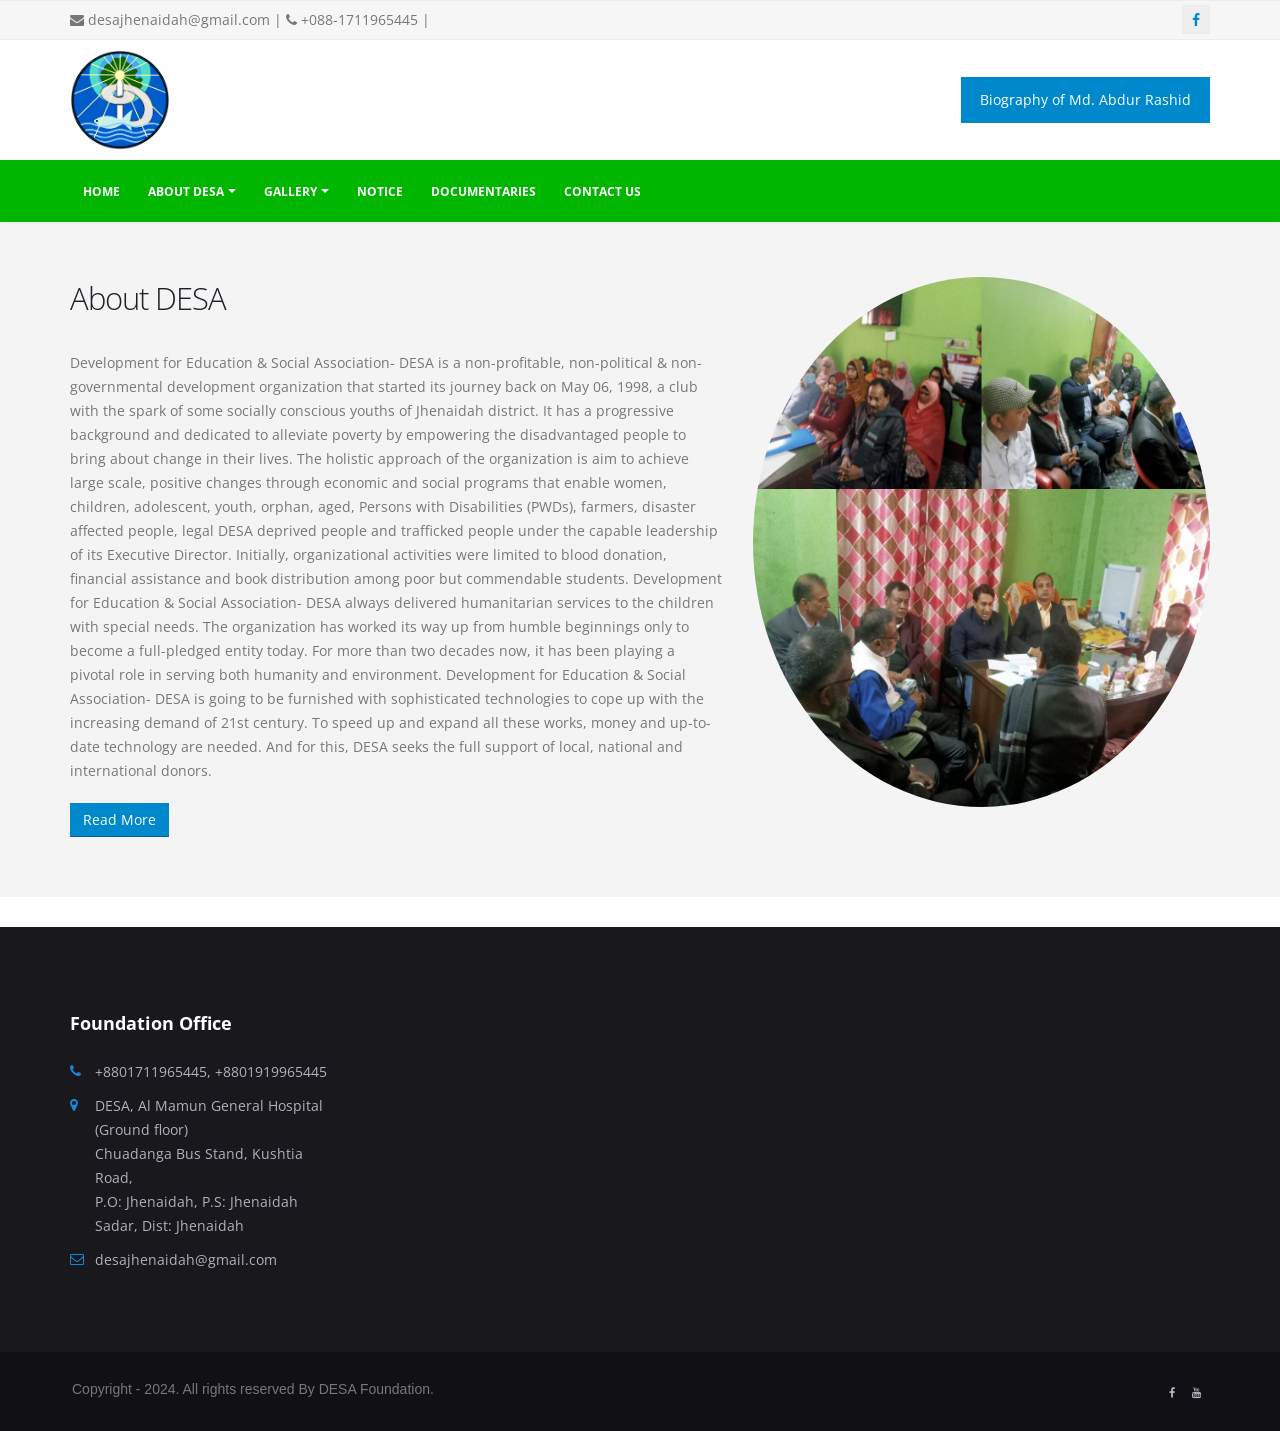
==== index.html @ e4dff88d "uploaded" ====
<!DOCTYPE html>
<html>
<meta http-equiv="content-type" content="text/html;charset=UTF-8" />
<head>

    <meta charset="utf-8">
    <meta http-equiv="X-UA-Compatible" content="IE=edge">

    <title>Desha Foundation</title>

    <!-- Favicon -->
    <link rel="shortcut icon" href="img/favicon.ico" type="image/x-icon" />

    <!-- Mobile Metas -->
    <meta name="viewport" content="width=device-width, minimum-scale=1.0, maximum-scale=1.0, user-scalable=no">

    <!-- Web Fonts  -->
    <link href="https://fonts.googleapis.com/css?family=Open+Sans:300,400,600,700,800%7CShadows+Into+Light" rel="stylesheet" type="text/css">

    <!-- Vendor CSS -->
    <link rel="stylesheet" href="vendor/bootstrap/css/bootstrap.min.css">
    <link rel="stylesheet" href="vendor/font-awesome/css/font-awesome.min.css">
    <link rel="stylesheet" href="vendor/animate/animate.min.css">
    <link rel="stylesheet" href="vendor/simple-line-icons/css/simple-line-icons.min.css">
    <link rel="stylesheet" href="vendor/owl.carousel/assets/owl.carousel.min.css">
    <link rel="stylesheet" href="vendor/owl.carousel/assets/owl.theme.default.min.css">
    <link rel="stylesheet" href="vendor/magnific-popup/magnific-popup.min.css">
    <link rel="stylesheet" href="vendor/fancybox/jquery.fancybox.min.css">

    <!-- Theme CSS -->
    <link rel="stylesheet" href="css/theme.css">
    <link rel="stylesheet" href="css/theme-elements.css">
    <link rel="stylesheet" href="css/theme-blog.css">
    <link rel="stylesheet" href="css/theme-shop.css">

    <!-- Current Page CSS -->
    <link rel="stylesheet" href="vendor/rs-plugin/css/settings.css">
    <link rel="stylesheet" href="vendor/rs-plugin/css/layers.css">
    <link rel="stylesheet" href="vendor/rs-plugin/css/navigation.css">

    <!-- Skin CSS -->
    <link rel="stylesheet" href="css/skins/skin-corporate-3.css">

    <!-- Theme Custom CSS -->
    <link rel="stylesheet" href="css/custom.css">

    <!-- Head Libs -->
    <script src="vendor/modernizr/modernizr.min.js"></script>

</head>

<body>

    <div class="body">
        <header id="header" class="header-no-border-bottom">
            <div class="header-body">
                <div class="header-top header-top-style-2">
                    <div class="container">
                        <div class="row">
                            <div class="col-md-6 text-left social_top">
                                <span><i class="fa fa-envelope"></i> desajhenaidah@gmail.com</span> | <span><i class="fa fa-phone"></i> +088-1711965445</span> |  
                            </div>
                            <div class="col-md-6 text-right social_top">
                                <a href="https://www.facebook.com/profile.php?id=100088372653929" target="_blank"><i class="fa fa-facebook"></i></a>
                            </div>
                        </div>
                    </div>
                </div>
                <div class="header-container container stickyNav">
                    <div class="header-row">
                        <div class="header-column">
                            <div class="header-logo">
                                <a href="#">
                                    <img style="width:100px;height: 100px;" src="img/logo.png" class="img-responsive hidden-xs">
                                    <img style="width:100px;height: 100px;" src="img/logo.png" class="moible_logo img-responsive hidden-sm hidden-md hidden-lg">
                                </a>
                            </div>
                            
                      
                        </div>
                        <div class="header-column">
                            <ul class="header-extra-info hidden-xs">
                                    <div class="feature-box feature-box-style-3">
                                        <div class="feature-box-info">
                                            <a href="Biography.html" class="btn donateBtn"> Biography of Md. Abdur Rashid</a>
                                        </div>
                                    </div>
                                </li>
                            </ul>
                        </div>
                    </div>
                </div>
                <div class="header-container header-nav header-nav-bar header-nav-bar-primary">
                    <div class="container">
                        <button class="btn header-btn-collapse-nav" data-toggle="collapse" data-target=".header-nav-main">
                            <i class="fa fa-bars"></i>
                        </button>
                        <div class="header-nav-main header-nav-main-light header-nav-main-effect-1 header-nav-main-sub-effect-1 collapse">
                            <nav>
                                <ul class="nav nav-pills" id="mainNav">
                                    <li class="">
                                        <a href="index.html">
                                            Home
                                        </a>

                                    </li>

                                    <li class="dropdown">
                                        <a class="dropdown-toggle" href="about.html">
                                            About DESA
                                        </a>
                                        <ul class="dropdown-menu">
                                            <li><a href="at a glance.html">Organizational Profile</a></li>

                                            <!-- <li><a href="experience.html">Working Experience</a></li> -->
                                            <li><a href="desa-profile.html">DESA Management Staff</a></li>

                                        </ul>
                                    </li>
                                    <li class="dropdown">
                                        <a class="dropdown-toggle" href="#">
                                            Gallery
                                        </a>
                                        <ul class="dropdown-menu">
                                            <li><a href="photo.html">Photo</a></li>
                                            <li><a href="vdo.html">Video</a></li>
                                        </ul>
                                    </li>
                                    <li class="">
                                        <a href="notice.html">
                                            Notice
                                        </a>

                                    </li>
                                    <li class="">
                                        <a href="annual.html">
                                            Documentaries
                                        </a>

                                    </li>

                                    <li class="">
                                        <a href="contact.html">
                                            CONTACT US
                                        </a>
                                    </li>
                                </ul>
                            </nav>
                        </div>
                    </div>
                </div>
            </div>
        </header>
        <!-- Button trigger modal -->
            <section class="section section-default slider_bttm">
                <div class="container">
                    <div class="row">
                        <div class="col-md-7">
                            <h2 class="mt-lg">About DESA</h2>

                            <p class="mt-lg">
                                Development for Education & Social Association- DESA is a non-profitable, non-political & non-governmental development organization that started its journey back on May 06, 1998, a club with the spark of some socially conscious youths of Jhenaidah district. It has a progressive background and dedicated to alleviate poverty by empowering the disadvantaged people to bring about change in their lives. The holistic approach of the organization is aim to achieve large scale, positive changes through economic and social programs that enable women, children, adolescent, youth, orphan, aged, Persons with Disabilities (PWDs), farmers, disaster affected people, legal DESA deprived people and trafficked people under the capable leadership of its Executive Director.

                                Initially, organizational activities were limited to blood donation, financial assistance and book distribution among poor but commendable students. Development for Education & Social Association- DESA always delivered humanitarian services to the children with special needs. The organization has worked its way up from humble beginnings only to become a full-pledged entity today. For more than two decades now, it has been playing a pivotal role in serving both humanity and environment. Development for Education & Social Association- DESA is going to be furnished with sophisticated technologies to cope up with the increasing demand of 21st century.

                                To speed up and expand all these works, money and up-to-date technology are needed. And for this, DESA seeks the full support of local, national and international donors.

                            </p>
                            <a href="about-2.html"><button class="btn btn-primary mr-xs mb-sm">Read More</button></a>
                        </div>
                        <div class="col-md-5 mt-lg">
                            <img style="height: 530px;border-radius: 50%;" class="img-responsive appear-animation" src="img/desha.jpeg" data-appear-animation="fadeInRight" alt="">
                        </div>
                    </div>
                </div>
            </section>
        </div>

        <!-- Footer -->
        <footer class="footer">
            <div class="container">
                <div class="row">
                    <div class="col-md-3 col-sm-6">
                        <div class="widget widget-infomation">
                            <h4 class="widget-title">Foundation Office</h4>
                            <ul class="flat-information">
                                <li><i class="fa fa-phone"></i> <a href="#">+8801711965445, +8801919965445</a></li>
                                <li><i class="fa fa-map-marker"></i> <a href="#">DESA, Al Mamun General Hospital (Ground floor)<br />Chuadanga Bus Stand, Kushtia Road,<br>P.O: Jhenaidah, P.S: Jhenaidah Sadar, Dist: Jhenaidah</br></a></li>
                                <li><i class="fa fa-envelope-o"></i> <a href="#">desajhenaidah@gmail.com</a></li>

                            </ul>
                        </div>
                    </div><!-- /.col-md-3 -->
                </div><!-- /.row -->
            </div><!-- /.container -->
        </footer>

        <!-- Bottom -->
        <div class="bottom">
            <div class="container">
                <div class="copyright">
                    <p>Copyright - 2024. All rights reserved By DESA Foundation.</p>
                </div>
                <ul class="social-links">
                    <li><a href="https://www.facebook.com/DESAfoundationbd/" target="_blank"><i class="fa fa-facebook"></i></a></li>

                    <li><a href="https://www.youtube.com/channel/UCOoz1sIKZSFXwOmf_wWHmpA" target="_blank"><i class="fa fa-youtube"></i></a></li>
                </ul>
            </div><!-- /.container -->
        </div><!-- bottom -->
    </div>

    <!-- Vendor -->
    <script src="vendor/jquery/jquery.min.js"></script>
    <script src="vendor/jquery.appear/jquery.appear.min.js"></script>
    <script src="vendor/jquery.easing/jquery.easing.min.js"></script>
    <script src="vendor/jquery-cookie/jquery-cookie.min.js"></script>
    <script src="vendor/bootstrap/js/bootstrap.min.js"></script>
    <script src="vendor/common/common.min.js"></script>
    <script src="vendor/jquery.validation/jquery.validation.min.js"></script>
    <script src="vendor/jquery.easy-pie-chart/jquery.easy-pie-chart.min.html"></script>
    <script src="vendor/jquery.gmap/jquery.gmap.min.js"></script>
    <script src="vendor/jquery.lazyload/jquery.lazyload.min.js"></script>
    <script src="vendor/isotope/jquery.isotope.min.js"></script>
    <script src="vendor/owl.carousel/owl.carousel.min.js"></script>
    <script src="vendor/magnific-popup/jquery.magnific-popup.min.js"></script>
    <script src="vendor/vide/vide.min.js"></script>
    <script src="vendor/fancybox/jquery.fancybox.min.js"></script>

    <!-- Theme Base, Components and Settings -->
    <script src="js/theme.js"></script>

    <!-- Current Page Vendor and Views -->
    <script src="vendor/rs-plugin/js/jquery.themepunch.tools.min.js"></script>
    <script src="vendor/rs-plugin/js/jquery.themepunch.revolution.min.js"></script>

    <!-- Current Page Vendor and Views -->
    <script src="js/views/view.contact.js"></script>

    <!-- Theme Custom -->
    <script src="js/custom.js"></script>

    <!-- Theme Initialization Files -->
    <script src="js/theme.init.js"></script>
    
    
</body>


<!-- Mirrored from DESA-bd.org/index.php by HTTrack Website Copier/3.x [XR&CO'2014], Wed, 29 Oct 2025 17:18:44 GMT -->
</html>
---- css/theme.css ----
/*
Name: 			theme.css
Written by: 	Okler Themes - (http://www.okler.net)
Theme Version:	5.7.2
*/
html {
	direction: ltr;
	overflow-x: hidden;
	box-shadow: none !important;
}

body {
	background-color: #FFF;
	color: #777;
	font-family: "Open Sans", Arial, sans-serif;
	font-size: 14px;
	line-height: 22px;
	margin: 0;
}

body a {
	outline: none !important;
}

li {
	line-height: 24px;
}

/* Responsive */
@media (max-width: 479px) {
	body {
		font-size: 13px;
	}
}
/* Header */
#header {
	position: relative;
	z-index: 100;
}

#header .header-body {
	background: #FFF;
	border-top: 3px solid #EDEDED;
	border-bottom: 1px solid transparent;
	padding: 8px 0;
	-webkit-transition: min-height 0.3s ease;
	-moz-transition: min-height 0.3s ease;
	transition: min-height 0.3s ease;
	width: 100%;
	z-index: 1001;
	min-height: 125px;
}

#header.header-no-min-height .header-body {
	min-height: 0 !important;
}

#header .container {
	position: relative;
}

#header .header-container {
	position: relative;
	display: table;
}

#header .header-top {
	background-color: #f4f4f4;
	border-bottom: 1px solid #ededed;
	margin-top: -13px;
	padding: 8px 0;
	position: relative;
	z-index: 4;
}

#header .header-top::after {
	clear: both;
	content: "";
	display: table;
}

#header .header-top p {
	font-size: 0.9em;
	margin: 0;
	padding: 0;
	line-height: 37px;
	float: left;
}

#header .header-top p .fa, #header .header-top p .icons {
	position: relative;
	top: 1px;
}

#header .header-top .header-search {
	float: right;
	margin-top: 2px;
	margin-left: 10px;
	margin-right: 0;
}

#header .header-top .header-nav-top {
	float: left;
	margin-top: 0;
	margin-left: 0;
	margin-right: 10px;
}

#header .header-top .header-social-icons {
	margin-top: 3px;
}

#header .header-top.header-top-colored {
	margin-top: -13px;
	border-top: 5px solid #CCC;
	border-bottom: 0;
	color: #FFF;
}

#header .header-top.header-top-colored p, #header .header-top.header-top-colored a, #header .header-top.header-top-colored span {
	color: #FFF;
}

#header .header-top.header-top-colored .form-control {
	border: 0;
}

#header .header-top.header-top-style-2 {
	background: #f6f6f6;
	margin-top: -16px;
}

#header .header-top.header-top-style-3 {
	margin-top: -16px;
	margin-bottom: 10px;
}

#header .header-top.header-top-style-4 {
	background: #E4E6ED;
	margin-top: -16px;
	margin-bottom: 10px;
	border-bottom: 0;
}

#header .header-row {
	display: table-row;
	clear: both;
}

#header .header-column {
	display: table-cell;
	vertical-align: middle;
}

#header .header-column .row {
	margin: 0;
}

#header .header-column .header-row {
	display: block;
	clear: right;
}

#header .header-column .header-extra-info {
	list-style: outside none none;
	margin: 24px 0 0;
	padding: 0;
	float: right;
}

#header .header-column .header-extra-info li {
	display: inline-block;
	margin-left: 25px;
}

#header .header-column .header-extra-info li .feature-box small {
	position: relative;
	top: -4px;
}

#header .header-column.header-column-valign-top {
	vertical-align: top;
}

#header .header-column.header-column-valign-bottom {
	vertical-align: bottom;
}

#header .header-column.header-column-center {
	text-align: center;
}

#header .header-column.header-column-center .header-logo {
	width: 100% !important;
	padding: 9px 0;
}

#header .header-logo {
	float: left;
	position: relative;
}

#header .header-logo img {
	-webkit-transition: all 0.3s ease;
	-moz-transition: all 0.3s ease;
	transition: all 0.3s ease;
	position: relative;
	margin: 10px 10px 10px 0;
	top: 0;
}

#header .header-nav-top {
	float: right;
	margin-top: 10px;
	margin-left: 10px;
}

#header .header-nav-top .nav > li > a, #header .header-nav-top .nav > li > span {
	color: #999;
	font-size: 0.9em;
	padding: 6px 10px;
	display: inline-block;
}

#header .header-nav-top .nav > li > a .fa, #header .header-nav-top .nav > li > a .icons, #header .header-nav-top .nav > li > span .fa, #header .header-nav-top .nav > li > span .icons {
	margin-right: 3px;
	position: relative;
	top: 1px;
}

#header .header-nav-top .nav > li > a:hover, #header .header-nav-top .nav > li > a a:focus {
	background: #EEE;
}

#header .header-nav-top .nav > li.open > .dropdown-menu-toggle {
	border-radius: 4px 4px 0 0;
}

#header .header-nav-top .dropdown-menu {
	border-color: #EEE;
	margin-top: -2px;
	border-radius: 4px 0 4px 4px;
	padding: 0;
}

#header .header-nav-top .dropdown-menu a {
	color: #999;
	padding: 6px 12px;
	font-size: 0.9em;
}

#header .header-nav-top .flag {
	margin-right: 2px;
}

#header .header-search {
	float: right;
	margin-top: 10px;
	margin-left: 10px;
}

#header .header-search .form-control {
	border-radius: 20px;
	font-size: 0.9em;
	height: 34px;
	margin: 0;
	padding: 6px 12px;
	-webkit-transition: width 0.3s ease;
	-moz-transition: width 0.3s ease;
	transition: width 0.3s ease;
	-webkit-transform: translate3d(0, 0, 0);
	-webkit-backface-visibility: hidden;
	-webkit-perspective: 1000px;
	perspective: 1000px;
	width: 170px;
}

#header .header-search .btn-default {
	background: transparent;
	border: 0 none;
	color: #CCC;
	position: absolute;
	right: 0;
	top: 0;
	z-index: 3;
}

#header .header-search .btn-default:hover {
	color: #000;
}

#header .header-social-icons {
	float: right;
	margin: 15px 0 0 10px;
}

#header .header-btn-collapse-nav {
	background: #CCC;
	color: #FFF;
	display: none;
	float: right;
	margin: 12px 0 8px 15px;
}

#header.header-narrow .header-body {
	min-height: 0;
}

#header.header-narrow .header-logo img {
	margin: 12px 12px 12px 0;
}

#header.header-narrow .header-nav-main {
	margin-bottom: 0;
}

#header.header-no-border-bottom .header-body {
	padding-bottom: 0 !important;
	border-bottom: 0 !important;
}

html:not(.boxed) #header.header-full-width .header-container {
	width: 100%;
}

html #header.header-transparent {
	min-height: 0 !important;
	width: 100%;
	position: absolute;
}

html #header.header-transparent .header-body {
	position: relative;
	top: 0;
	background: transparent;
	border-top: 0;
	border-bottom: 0;
	box-shadow: none;
}

html #header.header-transparent .header-body:before {
	content: "";
	position: absolute;
	width: 100%;
	height: 100%;
	left: 0;
	right: 0;
	top: 0;
	bottom: 0;
	background: #FFF;
	opacity: 0;
	border-bottom: 1px solid #f1f1f1;
	-webkit-transition: opacity 0.3s ease;
	-moz-transition: opacity 0.3s ease;
	transition: opacity 0.3s ease;
	-webkit-transform: translate3d(0, 0, 0);
	-webkit-backface-visibility: hidden;
	-webkit-perspective: 1000px;
	perspective: 1000px;
}

html.sticky-header-enabled #header.header-transparent .header-body {
	position: fixed;
}

html.sticky-header-active #header.header-transparent .header-body {
	border-bottom: 0;
	box-shadow: none;
}

html.sticky-header-active #header.header-transparent .header-body:before {
	opacity: 1;
}

@media (max-width: 991px) {
	html.sticky-header-active #header.has-nav-bar .header-logo img {
		top: 86px;
		padding: 5px 8px;
		z-index: 1;
	}
}

html #header.header-semi-transparent, html #header.header-semi-transparent-light {
	min-height: 0 !important;
	width: 100%;
	position: absolute;
}

html #header.header-semi-transparent .header-body, html #header.header-semi-transparent-light .header-body {
	position: relative;
	top: 0;
	background: transparent;
	border-top: 0;
	border-bottom: 0;
	box-shadow: none;
}

html #header.header-semi-transparent .header-body:before, html #header.header-semi-transparent-light .header-body:before {
	content: "";
	position: absolute;
	width: 100%;
	height: 100%;
	left: 0;
	right: 0;
	top: 0;
	bottom: 0;
	background: #000;
	border-bottom: 0;
	opacity: 0.3;
	-webkit-transition: opacity 0.3s ease;
	-moz-transition: opacity 0.3s ease;
	transition: opacity 0.3s ease;
	-webkit-transform: translate3d(0, 0, 0);
	-webkit-backface-visibility: hidden;
	-webkit-perspective: 1000px;
	perspective: 1000px;
}

html.sticky-header-enabled #header.header-semi-transparent .header-body {
	position: fixed;
}

html.sticky-header-active #header.header-semi-transparent .header-body {
	border-bottom: 0;
	box-shadow: none;
}

html.sticky-header-active #header.header-semi-transparent .header-body:before {
	opacity: 0.8;
}

html #header.header-semi-transparent-light .header-body:before {
	opacity: 0.1;
	background: #FFF;
}

html.sticky-header-enabled #header.header-semi-transparent-light .header-body {
	position: fixed;
}

html.sticky-header-active #header.header-semi-transparent-light .header-body {
	border-bottom: 0;
	box-shadow: none;
}

html.sticky-header-active #header.header-semi-transparent-light .header-body:before {
	border-bottom: 1px solid #f1f1f1;
	opacity: 0.9;
}

html #header.header-transparent-bottom-border .header-body {
	border-bottom: 1px solid rgba(255, 255, 255, 0.2);
}

html.sticky-header-active #header .header-body {
	position: fixed;
	border-bottom-color: #e9e9e9;
	box-shadow: 0 0 3px rgba(0, 0, 0, 0.1);
}

html:not(.sticky-header-active) #header.header-transparent-sticky-deactive .header-body:before {
	background: transparent !important;
}

/* Header Nav Main */
@media (min-width: 992px) {
	#header .header-nav-main {
		float: right;
		margin: 12px 0 0;
		min-height: 45px;
	}

	#header .header-nav-main nav > ul > li > a {
		display: inline-block;
		border-radius: 4px;
		font-size: 12px;
		font-style: normal;
		font-weight: 700;
		line-height: 20px;
		padding: 10px 13px;
		text-transform: uppercase;
	}

	#header .header-nav-main nav > ul > li > a.dropdown-toggle .fa-caret-down {
		display: none;
	}

	#header .header-nav-main nav > ul > li > a.dropdown-toggle:after {
		border-color: #CCC transparent transparent transparent;
		border-style: solid;
		border-width: 4px;
		content: " ";
		float: right;
		margin-top: 7px;
		margin-left: 4px;
	}

	#header .header-nav-main nav > ul > li.open > a, #header .header-nav-main nav > ul > li:hover > a {
		background: #CCC;
		color: #FFF;
	}

	#header .header-nav-main nav > ul > li.dropdown .dropdown-menu {
		top: -10000px;
		display: block;
		opacity: 0;
		left: auto;
		border-radius: 0 4px 4px;
		border: 0;
		border-top: 3px solid #CCC;
		box-shadow: 0 20px 45px rgba(0, 0, 0, 0.08);
		margin: -3px 0 0 0;
		min-width: 200px;
		padding: 5px;
		text-align: left;
	}

	#header .header-nav-main nav > ul > li.dropdown .dropdown-menu li a {
		border-bottom: 1px solid #f4f4f4;
		color: #777;
		font-size: 0.9em;
		font-weight: 400;
		padding: 8px 20px 8px 8px;
		position: relative;
		text-transform: none;
	}

	#header .header-nav-main nav > ul > li.dropdown .dropdown-menu li.dropdown-submenu {
		position: relative;
	}

	#header .header-nav-main nav > ul > li.dropdown .dropdown-menu li.dropdown-submenu > a .fa-caret-down {
		display: none;
	}

	#header .header-nav-main nav > ul > li.dropdown .dropdown-menu li.dropdown-submenu > a:after {
		border-color: transparent transparent transparent #CCC;
		border-style: solid;
		border-width: 4px 0 4px 4px;
		content: " ";
		position: absolute;
		top: 50%;
		right: 10px;
		-webkit-transform: translateY(-50%);
		-moz-transform: translateY(-50%);
		-ms-transform: translateY(-50%);
		-o-transform: translateY(-50%);
		transform: translateY(-50%);
	}

	#header .header-nav-main nav > ul > li.dropdown .dropdown-menu li.dropdown-submenu > .dropdown-menu {
		left: 100%;
		display: block;
		margin-top: -8px;
		margin-left: -1px;
		border-radius: 4px;
		opacity: 0;
	}

	#header .header-nav-main nav > ul > li.dropdown .dropdown-menu li.dropdown-submenu:hover > .dropdown-menu {
		top: 0;
		opacity: 1;
	}

	#header .header-nav-main nav > ul > li.dropdown .dropdown-menu li:last-child a {
		border-bottom: 0;
	}

	#header .header-nav-main nav > ul > li.dropdown.open > a, #header .header-nav-main nav > ul > li.dropdown:hover > a {
		padding-bottom: 15px;
	}

	#header .header-nav-main nav > ul > li.dropdown.open > .dropdown-menu, #header .header-nav-main nav > ul > li.dropdown:hover > .dropdown-menu {
		top: auto;
		display: block;
		opacity: 1;
	}

	#header .header-nav-main nav > ul > li.dropdown-mega {
		position: static;
	}

	#header .header-nav-main nav > ul > li.dropdown-mega > .dropdown-menu {
		border-radius: 4px;
		left: 15px;
		right: 15px;
		width: auto;
	}

	#header .header-nav-main nav > ul > li.dropdown-mega .dropdown-mega-content {
		padding: 20px 30px;
	}

	#header .header-nav-main nav > ul > li.dropdown-mega .dropdown-mega-sub-title {
		color: #333333;
		display: block;
		font-size: 1em;
		font-weight: 600;
		margin-top: 20px;
		padding-bottom: 5px;
		text-transform: uppercase;
	}

	#header .header-nav-main nav > ul > li.dropdown-mega .dropdown-mega-sub-title:first-child {
		margin-top: 0;
	}

	#header .header-nav-main nav > ul > li.dropdown-mega .dropdown-mega-sub-nav {
		list-style: none;
		padding: 0;
		margin: 0;
	}

	#header .header-nav-main nav > ul > li.dropdown-mega .dropdown-mega-sub-nav > li > a {
		border: 0 none;
		border-radius: 4px;
		color: #777;
		display: block;
		font-size: 0.9em;
		font-weight: normal;
		margin: 0 0 0 -8px;
		padding: 3px 8px;
		text-shadow: none;
		text-transform: none;
		text-decoration: none;
	}

	#header .header-nav-main nav > ul > li.dropdown-mega .dropdown-mega-sub-nav > li:hover > a {
		background: #f4f4f4;
	}

	#header .header-nav-main.header-nav-main-no-arrows nav > ul > li a.dropdown-toggle {
		padding-left: 16px !important;
		padding-right: 16px !important;
	}

	#header .header-nav-main.header-nav-main-no-arrows nav > ul > li a.dropdown-toggle:after {
		display: none;
	}

	#header .header-nav-main.header-nav-main-square {
		margin-bottom: -9px;
	}

	#header .header-nav-main.header-nav-main-square nav > ul > li > a {
		border-radius: 0;
	}

	#header .header-nav-main.header-nav-main-square nav > ul > li.dropdown .dropdown-menu {
		margin-top: -1px;
		border-radius: 0;
	}

	#header .header-nav-main.header-nav-main-square nav > ul > li.dropdown .dropdown-menu li.dropdown-submenu > .dropdown-menu {
		border-radius: 0;
	}

	#header .header-nav-main.header-nav-main-square nav > ul > li.dropdown-mega > .dropdown-menu {
		border-radius: 0;
	}

	#header .header-nav-main.header-nav-main-square nav > ul > li.dropdown-mega .dropdown-mega-sub-nav > li > a {
		border-radius: 0;
	}

	#header .header-nav-main a > .thumb-info-preview {
		position: absolute;
		display: block;
		left: 100%;
		opacity: 0;
		border: 0;
		padding-left: 10px;
		background: transparent;
		overflow: visible;
		margin-top: 15px;
		top: -10000px;
		-webkit-transition: -webkit-transform 0.2s ease-out, opacity 0.2s ease-out;
		-moz-transition: -moz-transform 0.2s ease-out, opacity 0.2s ease-out;
		transition: transform 0.2s ease-out, opacity 0.2s ease-out;
		transform: translate3d(-20px, 0, 0);
	}

	#header .header-nav-main a > .thumb-info-preview .thumb-info-wrapper {
		background: #FFF;
		display: block;
		border-radius: 4px;
		border: 0;
		box-shadow: 0 20px 45px rgba(0, 0, 0, 0.08);
		margin: 0;
		padding: 4px;
		text-align: left;
		width: 190px;
	}

	#header .header-nav-main a > .thumb-info-preview .thumb-info-image {
		transition: all 6s linear 0s;
		width: 182px;
		height: 136px;
		min-height: 0;
	}

	#header .header-nav-main a:hover > .thumb-info-preview {
		transform: translate3d(0, 0, 0);
		top: 0;
		opacity: 1;
		margin-top: -5px;
	}

	#header .header-nav-main .dropdown-reverse a > .thumb-info-preview {
		transform: translate3d(20px, 0, 0);
		right: 100%;
		left: auto;
		padding-left: 0;
		margin-right: 10px;
	}

	#header .header-nav-main .dropdown-reverse a:hover > .thumb-info-preview {
		transform: translate3d(0, 0, 0);
	}

	#header .header-nav {
		display: block !important;
	}

	#header .header-nav.header-nav-stripe nav > ul > li > a, #header .header-nav.header-nav-stripe nav > ul > li:hover > a {
		background: transparent;
		padding: 35px 13px;
		margin: 0;
	}

	#header .header-nav.header-nav-stripe nav > ul > li > a {
		color: #444;
	}

	#header .header-nav.header-nav-stripe nav > ul > li > a.dropdown-toggle:after {
		border-color: #444 transparent transparent transparent;
	}

	#header .header-nav.header-nav-stripe nav > ul > li:hover > a {
		color: #FFF;
	}

	#header .header-nav.header-nav-top-line nav > ul > li > a, #header .header-nav.header-nav-top-line nav > ul > li:hover > a {
		background: transparent;
		color: #444;
		padding: 35px 13px;
		margin: 0;
	}

	#header .header-nav.header-nav-top-line nav > ul > li > a:before, #header .header-nav.header-nav-top-line nav > ul > li:hover > a:before {
		content: "";
		position: absolute;
		width: 100%;
		height: 3px;
		top: -2px;
		left: 0;
		opacity: 0;
	}

	#header .header-nav.header-nav-top-line nav > ul > li.active > a:before, #header .header-nav.header-nav-top-line nav > ul > li:hover > a:before {
		opacity: 1;
	}

	#header .header-nav.header-nav-top-line nav > ul > li > a.dropdown-toggle:after {
		border-color: #444 transparent transparent transparent;
	}

	#header .header-nav.header-nav-dark-dropdown nav > ul > li > a, #header .header-nav.header-nav-dark-dropdown nav > ul > li:hover > a {
		background: transparent;
		color: #444;
		padding: 35px 13px;
		margin: 0;
	}

	#header .header-nav.header-nav-dark-dropdown nav > ul > li > a.dropdown-toggle:after {
		border-color: #444 transparent transparent transparent;
	}

	#header .header-nav.header-nav-dark-dropdown nav > ul > li.dropdown li a {
		border-bottom-color: #2a2a2a;
	}

	#header .header-nav.header-nav-dark-dropdown nav > ul > li.dropdown .dropdown-menu {
		background: #1e1e1e;
	}

	#header .header-nav.header-nav-dark-dropdown nav > ul > li.dropdown .dropdown-menu > li > a {
		color: #969696;
	}

	#header .header-nav.header-nav-dark-dropdown nav > ul > li.dropdown .dropdown-menu > li > a:hover, #header .header-nav.header-nav-dark-dropdown nav > ul > li.dropdown .dropdown-menu > li > a:focus {
		background: #282828;
	}

	#header .header-nav.header-nav-dark-dropdown nav > ul > li.dropdown.dropdown-mega .dropdown-mega-sub-title {
		color: #ababab;
	}

	#header .header-nav.header-nav-dark-dropdown nav > ul > li.dropdown.dropdown-mega .dropdown-mega-sub-nav > li:hover > a {
		background: #282828;
	}

	#header .header-nav.header-nav-dark-dropdown .header-social-icons {
		margin-top: 27px;
	}

	#header .header-nav.header-nav-center .header-nav-main {
		float: none;
		margin: 0;
	}

	#header .header-nav.header-nav-center .header-nav-main > nav {
		width: 100%;
		text-align: center;
	}

	#header .header-nav.header-nav-center .header-nav-main > nav > ul > li {
		display: inline-block;
		float: none;
		text-align: left;
	}

	#header .header-nav-main {
		display: block !important;
		height: auto !important;
	}

	#header .header-nav-bar {
		background: #F4F4F4;
		padding: 0 10px 5px;
		margin-bottom: 0;
	}

	#header .header-nav-bar .header-nav-main {
		float: left;
		margin-bottom: 0;
	}
}
/* Header Narrow */
@media (min-width: 992px) {
	#header.header-narrow .header-nav.header-nav-stripe nav > ul > li > a, #header.header-narrow .header-nav.header-nav-stripe nav > ul > li:hover > a, #header.header-narrow .header-nav.header-nav-dark-dropdown nav > ul > li > a, #header.header-narrow .header-nav.header-nav-dark-dropdown nav > ul > li:hover > a {
		padding: 20px 13px;
	}

	#header.header-narrow .header-nav.header-nav-top-line nav > ul > li > a, #header.header-narrow .header-nav.header-nav-top-line nav > ul > li:hover > a {
		padding: 22px 13px;
	}

	#header.header-narrow .header-nav.header-nav-top-line nav > ul > li > a.dropdown-toggle:after, #header.header-narrow .header-nav.header-nav-top-line nav > ul > li:hover > a.dropdown-toggle:after {
		top: 22px;
	}
}

@media (min-width: 992px) {
	#header.header-flex.header-transparent-bottom-border .header-nav-main.header-nav-main-square nav > ul > li.dropdown .dropdown-menu {
		margin-top: 1px;
	}

	html.sticky-header-active #header.header-flex.header-transparent-bottom-border .header-nav-main.header-nav-main-square nav > ul > li.dropdown .dropdown-menu,
	html.ie9 #header.header-flex.header-transparent-bottom-border .header-nav-main.header-nav-main-square nav > ul > li.dropdown .dropdown-menu {
		margin-top: 0px;
	}

	html.sticky-header-active.ie9 #header.header-flex.header-transparent-bottom-border .header-nav-main.header-nav-main-square nav > ul > li.dropdown .dropdown-menu {
		margin-top: -1px;
	}
}

@media (min-width: 992px) {
	#header .header-nav-main.header-nav-main-light nav > ul > li > a {
		color: #FFF;
	}

	#header .header-nav-main.header-nav-main-light nav > ul > li > a.dropdown-toggle:after {
		border-color: #FFF transparent transparent transparent;
	}

	#header .header-nav-main.header-nav-main-light nav > ul > li.open > a, #header .header-nav-main.header-nav-main-light nav > ul > li:hover > a {
		background: #FFF;
	}

	#header .header-nav-main.header-nav-main-light nav > ul > li.open > a.dropdown-toggle:after, #header .header-nav-main.header-nav-main-light nav > ul > li:hover > a.dropdown-toggle:after {
		border-color: #CCC transparent transparent transparent;
	}

	#header .header-nav-main.header-nav-main-light nav > ul > li.open > .dropdown-menu, #header .header-nav-main.header-nav-main-light nav > ul > li:hover > .dropdown-menu {
		border-top-color: #FFF;
		box-shadow: 0 20px 25px rgba(0, 0, 0, 0.05);
	}

	#header .header-nav-main.header-nav-main-light nav > ul > li.open > .dropdown-menu .dropdown-submenu:hover > .dropdown-menu, #header .header-nav-main.header-nav-main-light nav > ul > li:hover > .dropdown-menu .dropdown-submenu:hover > .dropdown-menu {
		border-top-color: #FFF;
	}

	#header .header-nav-main.header-nav-main-light nav > ul > li.active > a {
		background: #FFF;
	}

	#header .header-nav-main.header-nav-main-light nav > ul > li.active > a.dropdown-toggle:after {
		border-color: #CCC transparent transparent transparent;
	}

	#header .header-nav-main.header-nav-main-light .dropdown-menu > li > a:hover, #header .header-nav-main.header-nav-main-light .dropdown-menu > li > a:focus {
		background: #f5f5f5;
	}
}

@media (min-width: 992px) {
	#header .header-nav-main-effect-1 nav > ul > li.dropdown .dropdown-menu li a, #header .header-nav-main-effect-1 nav > ul > li.dropdown .dropdown-mega-sub-nav li a {
		-webkit-transition: -webkit-transform 0.2s ease-out;
		-moz-transition: -moz-transform 0.2s ease-out;
		transition: transform 0.2s ease-out;
		transform: translate3d(0, -5px, 0);
	}

	#header .header-nav-main-effect-1 nav > ul > li.dropdown:hover > .dropdown-menu li a, #header .header-nav-main-effect-1 nav > ul > li.dropdown:hover .dropdown-mega-sub-nav li a {
		transform: translate3d(0, 0, 0);
	}

	#header .header-nav-main-effect-1 nav > ul > li.dropdown .dropdown-menu {
		-webkit-transition: -webkit-transform 0.2s ease-out;
		-moz-transition: -moz-transform 0.2s ease-out;
		transition: transform 0.2s ease-out;
		transform: translate3d(0, -5px, 0);
	}

	#header .header-nav-main-effect-1 nav > ul > li.dropdown:hover > .dropdown-menu {
		transform: translate3d(0, 0, 0);
	}
}

@media (min-width: 992px) {
	#header .header-nav-main-effect-2 nav > ul > li.dropdown .dropdown-menu {
		-webkit-transition: -webkit-transform 0.2s ease-out, opacity 0.2s ease-out;
		-moz-transition: -moz-transform 0.2s ease-out, opacity 0.2s ease-out;
		transition: transform 0.2s ease-out, opacity 0.2s ease-out;
		transform: translate3d(0, -5px, 0);
		opacity: 0;
	}

	#header .header-nav-main-effect-2 nav > ul > li.dropdown:hover > .dropdown-menu {
		transform: translate3d(0, -1px, 0);
		opacity: 1;
	}
}

@media (min-width: 992px) {
	#header .header-nav-main-effect-3 nav > ul > li.dropdown .dropdown-menu {
		-webkit-transition: -webkit-transform 0.2s ease-out;
		-moz-transition: -moz-transform 0.2s ease-out;
		transition: transform 0.2s ease-out;
		transform: translate3d(0, 10px, 0);
	}

	#header .header-nav-main-effect-3 nav > ul > li.dropdown:hover > .dropdown-menu {
		transform: translate3d(0, 0, 0);
	}
}

@media (min-width: 992px) {
	#header .header-nav-main-effect-4 nav > ul > li.dropdown .dropdown-menu {
		-webkit-transition: -webkit-transform 0.2s ease-out, opacity 0.2s ease-out;
		-moz-transition: -moz-transform 0.2s ease-out, opacity 0.2s ease-out;
		transition: transform 0.2s ease-out, opacity 0.2s ease-out;
		transform: translate3d(-20px, 0, 0);
		opacity: 0;
	}

	#header .header-nav-main-effect-4 nav > ul > li.dropdown:hover > .dropdown-menu {
		transform: translate3d(0, 0, 0);
		opacity: 1;
	}
}

@media (min-width: 992px) {
	#header .header-nav-main-effect-4 nav > ul > li.dropdown .dropdown-menu {
		-webkit-transition: -webkit-transform 0.2s ease-out, opacity 0.2s ease-out;
		-moz-transition: -moz-transform 0.2s ease-out, opacity 0.2s ease-out;
		transition: transform 0.2s ease-out, opacity 0.2s ease-out;
		transform: translate3d(-20px, 0, 0);
		opacity: 0;
	}

	#header .header-nav-main-effect-4 nav > ul > li.dropdown:hover > .dropdown-menu {
		transform: translate3d(0, 0, 0);
		opacity: 1;
	}

	#header .header-nav-main-effect-4 nav > ul > li.dropdown.dropdown-reverse .dropdown-menu {
		-webkit-transition: -webkit-transform 0.2s ease-out, opacity 0.2s ease-out;
		-moz-transition: -moz-transform 0.2s ease-out, opacity 0.2s ease-out;
		transition: transform 0.2s ease-out, opacity 0.2s ease-out;
		transform: translate3d(20px, 0, 0);
		left: auto;
		right: 100%;
		opacity: 0;
	}

	#header .header-nav-main-effect-4 nav > ul > li.dropdown.dropdown-reverse:hover > .dropdown-menu {
		transform: translate3d(0, 0, 0);
		opacity: 1;
	}
}

@media (min-width: 992px) {
	#header .header-nav-main-sub-effect-1 nav > ul > li.dropdown .dropdown-menu li.dropdown-submenu > .dropdown-menu {
		-webkit-transition: -webkit-transform 0.2s ease-out, opacity 0.2s ease-out;
		-moz-transition: -moz-transform 0.2s ease-out, opacity 0.2s ease-out;
		transition: transform 0.2s ease-out, opacity 0.2s ease-out;
		transform: translate3d(-20px, 0, 0);
		opacity: 0;
	}

	#header .header-nav-main-sub-effect-1 nav > ul > li.dropdown .dropdown-menu li.dropdown-submenu:hover > .dropdown-menu {
		transform: translate3d(0, 0, 0);
		opacity: 1;
	}

	#header .header-nav-main-sub-effect-1 nav > ul > li.dropdown.dropdown-reverse .dropdown-menu li.dropdown-submenu > .dropdown-menu {
		-webkit-transition: -webkit-transform 0.2s ease-out, opacity 0.2s ease-out;
		-moz-transition: -moz-transform 0.2s ease-out, opacity 0.2s ease-out;
		transition: transform 0.2s ease-out, opacity 0.2s ease-out;
		transform: translate3d(20px, 0, 0);
		left: auto;
		right: 100%;
		opacity: 0;
	}

	#header .header-nav-main-sub-effect-1 nav > ul > li.dropdown.dropdown-reverse .dropdown-menu li.dropdown-submenu:hover > .dropdown-menu {
		transform: translate3d(0, 0, 0);
		opacity: 1;
	}
}
/* Header Nav Main Mobile */
@media (max-width: 991px) {
	#header .header-nav-main {
		background: transparent;
		clear: both;
		float: none;
	}

	#header .header-nav-main nav {
		margin: 0 0 6px;
	}

	#header .header-nav-main nav > ul li {
		border-bottom: 1px solid #e8e8e8;
		clear: both;
		display: block;
		float: none;
		margin: 0;
		padding: 0;
		position: relative;
	}

	#header .header-nav-main nav > ul li a {
		font-size: 13px;
		font-style: normal;
		line-height: 20px;
		padding: 7px 8px;
		margin: 1px 0;
		border-radius: 4px;
	}

	#header .header-nav-main nav > ul li a .fa-caret-down {
		line-height: 35px;
		min-height: 38px;
		min-width: 30px;
		position: absolute;
		right: 5px;
		text-align: center;
		top: 0;
	}

	#header .header-nav-main nav > ul li.dropdown .dropdown-menu {
		background: transparent;
		padding: 0;
		margin: 0;
		font-size: 13px;
		box-shadow: none;
		border-radius: 0;
		border: 0;
		clear: both;
		display: none;
		float: none;
		position: static;
	}

	#header .header-nav-main nav > ul li.dropdown .dropdown-menu li.dropdown-submenu.opened > .dropdown-menu {
		display: block;
		margin-left: 20px;
	}

	#header .header-nav-main nav > ul li.dropdown.opened > .dropdown-menu {
		display: block;
		margin-left: 20px;
	}

	#header .header-nav-main nav > ul li.dropdown-mega .dropdown-mega-sub-title {
		margin-top: 10px;
		display: block;
	}

	#header .header-nav-main nav > ul li.dropdown-mega .dropdown-mega-sub-nav {
		margin: 0 0 0 20px;
		padding: 0;
		list-style: none;
	}

	#header .header-nav-main nav > ul li.dropdown-mega .dropdown-mega-sub-nav > li > a {
		display: block;
		text-decoration: none;
	}

	#header .header-nav-main nav > ul li:last-child {
		border-bottom: 0;
	}

	#header .header-nav-main nav > ul > li > a {
		text-transform: uppercase;
		font-weight: 700;
		margin-top: 1px;
		margin-bottom: 1px;
	}

	#header .header-nav-main nav > ul > li.active > a, #header .header-nav-main nav > ul > li.active > a:focus, #header .header-nav-main nav > ul > li.active > a:hover {
		color: #FFF;
	}

	#header .header-nav-main nav .not-included {
		margin: 0;
	}

	#header .header-nav-main a > .thumb-info-preview {
		display: none !important;
	}

	#header .header-btn-collapse-nav {
		outline: 0;
		display: block;
		position: relative;
		z-index: 1;
	}

	#header .header-nav-bar {
		margin: 0 auto;
	}

	#header .header-nav-bar .header-btn-collapse-nav {
		margin-top: 14px;
	}

	#header.header-transparent .header-nav-main {
		padding: 10px;
		margin-bottom: 10px;
		background: #FFF;
		border-radius: 4px;
	}

	#header.header-semi-transparent .header-nav-main {
		padding: 10px;
		margin-bottom: 10px;
		background: #FFF;
		border-radius: 4px;
	}

	#header.header-semi-transparent-light .header-nav-main {
		padding: 10px;
		margin-bottom: 10px;
		background: #FFF;
		border-radius: 4px;
	}

	html.sticky-header-enabled #header .header-nav-main {
		max-height: 350px;
		overflow-x: hidden;
		overflow-y: auto;
	}

	html.sticky-header-enabled #header .header-nav-main.collapsing {
		overflow: hidden;
	}
}

@media (min-width: 992px) {
	html:not(.sticky-header-active) #header.header-transparent .header-nav-main nav > ul > li:not(.active) > a {
		color: #FFF;
	}

	html:not(.sticky-header-active) #header.header-transparent .header-nav-main nav > ul > li:not(.active) > a.dropdown-toggle:after {
		border-color: #FFF transparent transparent transparent;
	}

	html #header.header-semi-transparent .header-nav-main nav > ul > li:not(.active) > a {
		color: #FFF;
	}

	html #header.header-semi-transparent .header-nav-main nav > ul > li:not(.active) > a.dropdown-toggle:after {
		border-color: #FFF transparent transparent transparent;
	}

	html:not(.sticky-header-active) #header.header-semi-transparent-light .header-nav-main nav > ul > li:not(.active) > a {
		color: #FFF;
	}

	html:not(.sticky-header-active) #header.header-semi-transparent-light .header-nav-main nav > ul > li:not(.active) > a.dropdown-toggle:after {
		border-color: #FFF transparent transparent transparent;
	}

	html:not(.ie) #header.header-flex .header-container {
		display: flex;
		height: 100%;
	}

	html:not(.ie) #header.header-flex .header-row {
		display: flex;
		flex-flow: row wrap;
		flex: 1;
	}

	html:not(.ie) #header.header-flex .header-column {
		display: flex;
		flex-flow: column;
	}

	html:not(.ie) #header.header-flex .header-column:nth-child(1) {
		flex: 1;
	}

	html:not(.ie) #header.header-flex .header-column:nth-child(2) {
		flex: 8;
		align-items: flex-end;
	}

	html:not(.ie) #header.header-flex .header-logo {
		display: flex;
		flex-basis: 100%;
		align-items: center;
	}

	html.ie #header.header-flex .header-top {
		margin-bottom: -10px !important;
		margin-top: -4px !important;
	}

	html.ie #header.header-flex .header-body {
		padding: 0;
	}

	html.ie #header.header-flex .header-container {
		height: 100%;
	}

	html.ie #header.header-flex .header-row {
		display: table;
		width: 100%;
		height: 100%;
	}

	html.ie #header.header-flex .header-logo {
		margin: 8px 0 !important;
	}

	html.ie #header.header-flex .header-nav {
		height: 100%;
		margin: 0;
	}

	html.ie #header.header-flex .header-nav-main {
		margin: 0;
	}

	html.ie #header.header-flex .header-nav-main nav > ul > li > a {
		margin-bottom: -1px;
	}

	html.ie9 #header.header-flex .header-nav-main nav > ul > li > a, html.ie9 #header.header-flex .header-nav-main nav > ul > li:hover > a {
		position: relative;
	}

	html.ie9 #header.header-flex .header-nav-main nav > ul > li > a.dropdown-toggle, html.ie9 #header.header-flex .header-nav-main nav > ul > li:hover > a.dropdown-toggle {
		padding-right: 25px;
	}

	html.ie9 #header.header-flex .header-nav-main nav > ul > li > a.dropdown-toggle:after, html.ie9 #header.header-flex .header-nav-main nav > ul > li:hover > a.dropdown-toggle:after {
		position: absolute;
		top: 50% !important;
		-webkit-transform: translateY(-50%);
		-moz-transform: translateY(-50%);
		-ms-transform: translateY(-50%);
		-o-transform: translateY(-50%);
		transform: translateY(-50%);
	}

	html #header.header-flex .header-top {
		margin-bottom: -2px;
	}

	html #header.header-flex .header-body {
		padding: 8px 0 0 0;
	}

	html #header.header-flex:not(.header-transparent-bottom-border) .header-body {
		border-bottom: 0 !important;
	}

	html #header.header-flex .header-logo {
		margin: 0 0 8px;
	}

	html #header.header-flex .header-nav-main,
	html #header.header-flex .header-nav-main nav,
	html #header.header-flex .header-nav-main nav > ul,
	html #header.header-flex .header-nav-main nav > ul > li {
		height: 100% !important;
	}

	html #header.header-flex .header-nav {
		margin-top: -9px;
	}

	html #header.header-flex .header-nav.header-nav-stripe nav > ul > li > a, html #header.header-flex .header-nav.header-nav-top-line nav > ul > li > a, html #header.header-flex .header-nav.header-nav-dark-dropdown nav > ul > li > a {
		display: flex;
		align-items: center;
		height: 100%;
	}

	html #header.header-flex .header-nav.header-nav-stripe nav > ul > li > a.dropdown-toggle, html #header.header-flex .header-nav.header-nav-top-line nav > ul > li > a.dropdown-toggle, html #header.header-flex .header-nav.header-nav-dark-dropdown nav > ul > li > a.dropdown-toggle {
		height: calc(100% + 1px);
	}

	html #header.header-flex .header-nav-main-effect-1 nav > ul > li.dropdown:hover > .dropdown-menu,
	html #header.header-flex .header-nav-main-effect-2 nav > ul > li.dropdown:hover > .dropdown-menu,
	html #header.header-flex .header-nav-main-effect-3 nav > ul > li.dropdown:hover > .dropdown-menu {
		top: calc(100% + 1px);
	}

	html #header.header-flex .header-nav {
		display: flex !important;
		align-items: center;
		justify-content: flex-end;
	}

	html #header.header-flex .header-nav .header-social-icons {
		margin: 0 0 0 10px;
		order: 2;
	}

	html #header.header-flex .header-nav .header-social-icons li {
		margin: -1px 1px 0px 0px;
	}

	html #header.header-flex .header-nav-main {
		margin: 0 !important;
	}

	html #header.header-flex .header-nav-main nav > ul > li > a.dropdown-toggle:after {
		margin-top: 3px;
	}

	html #header.header-flex .header-nav-main.header-nav-main-square {
		margin-bottom: 0;
	}

	html #header.header-flex.header-semi-transparent .header-nav.header-nav-top-line nav > ul > li:hover, html #header.header-flex.header-semi-transparent .header-nav.header-nav-top-line nav > ul > li > a:before, html #header.header-flex.header-semi-transparent-light .header-nav.header-nav-top-line nav > ul > li:hover, html #header.header-flex.header-semi-transparent-light .header-nav.header-nav-top-line nav > ul > li > a:before {
		top: 0;
	}

	html.boxed #header.header-flex .header-nav.header-nav-stripe, html.boxed #header.header-flex .header-nav.header-nav-dark-dropdown {
		margin-top: -12px;
	}

	html.boxed.ie9 #header.header-flex .header-nav.header-nav-stripe, html.boxed.ie9 #header.header-flex .header-nav.header-nav-dark-dropdown {
		margin-top: 0 !important;
	}
}
/* Responsive */
@media (max-width: 991px) {
	#header .header-container {
		display: block;
	}

	#header .header-row {
		display: block;
	}

	#header .header-column {
		display: block;
	}

	#header .header-column .header-row {
		display: block;
	}

	#header.header-mobile-nav-only .header-logo {
		float: none;
	}

	#header.header-mobile-nav-only .header-nav {
		margin-top: -35px;
	}

	html.sticky-header-negative.sticky-header-active #header .header-logo {
		padding-top: 7px;
	}
}
/* Mega Menu (Signin/SignUp) */
#header .header-nav-main nav > ul > li.dropdown-mega.dropdown-mega-signin .dropdown-menu {
	width: 40%;
	right: 15px;
	left: auto;
	border-radius: 6px 0 6px 6px;
}

#header .header-nav-main nav > ul > li.dropdown-mega.dropdown-mega-signin .dropdown-menu, #header .header-nav-main nav > ul > li.dropdown-mega.dropdown-mega-signin .dropdown-menu a {
	transform: translate3d(0, 0, 0);
}

#header .header-nav-main nav > ul > li.dropdown-mega.dropdown-mega-signin .fa-user {
	margin-right: 5px;
}

#header .header-nav-main nav > ul > li.dropdown-mega.dropdown-mega-signin .dropdown-mega-sub-title {
	margin-bottom: 10px;
	display: block;
}

#header .header-nav-main nav > ul > li.dropdown-mega.dropdown-mega-signin .sign-up-info, #header .header-nav-main nav > ul > li.dropdown-mega.dropdown-mega-signin .log-in-info {
	text-align: center;
	display: block;
}

#header .header-nav-main nav > ul > li.dropdown-mega.dropdown-mega-signin.signin .signin-form {
	display: block;
}

#header .header-nav-main nav > ul > li.dropdown-mega.dropdown-mega-signin.signin .signup-form, #header .header-nav-main nav > ul > li.dropdown-mega.dropdown-mega-signin.signin .recover-form {
	display: none;
}

#header .header-nav-main nav > ul > li.dropdown-mega.dropdown-mega-signin.signup .signin-form {
	display: none;
}

#header .header-nav-main nav > ul > li.dropdown-mega.dropdown-mega-signin.signup .signup-form {
	display: block;
}

#header .header-nav-main nav > ul > li.dropdown-mega.dropdown-mega-signin.signup .recover-form {
	display: none;
}

#header .header-nav-main nav > ul > li.dropdown-mega.dropdown-mega-signin.recover .signin-form, #header .header-nav-main nav > ul > li.dropdown-mega.dropdown-mega-signin.recover .signup-form {
	display: none;
}

#header .header-nav-main nav > ul > li.dropdown-mega.dropdown-mega-signin.recover .recover-form {
	display: block;
}

#header .header-nav-main nav > ul > li.dropdown-mega.dropdown-mega-signin.logged .user-avatar .img-thumbnail {
	float: left;
	margin-right: 15px;
}

#header .header-nav-main nav > ul > li.dropdown-mega.dropdown-mega-signin.logged .user-avatar .img-thumbnail img {
	max-width: 55px;
}

#header .header-nav-main nav > ul > li.dropdown-mega.dropdown-mega-signin.logged .user-avatar strong {
	display: block;
	padding-top: 7px;
}

#header .header-nav-main nav > ul > li.dropdown-mega.dropdown-mega-signin.logged .user-avatar span {
	display: block;
	font-size: 12px;
}

#header .header-nav-main nav > ul > li.dropdown-mega.dropdown-mega-signin.logged .user-avatar p {
	margin: 0 0 0 25px;
	text-align: left;
}

#header .header-nav-main nav > ul > li.dropdown-mega.dropdown-mega-signin.logged .list-account-options {
	list-style: none;
	margin: 6px 0 0;
	padding: 0;
}

#header .header-nav-main nav > ul > li.dropdown-mega.dropdown-mega-signin.logged .list-account-options a:hover {
	text-decoration: none;
}

/* Responsive */
@media (max-width: 991px) {
	#header .header-nav-main nav > ul > li.dropdown-mega.dropdown-mega-signin {
		margin-right: 0;
	}

	#header .header-nav-main nav > ul > li.dropdown-mega.dropdown-mega-signin .dropdown-toggle {
		display: none;
	}

	#header .header-nav-main nav > ul > li.dropdown-mega.dropdown-mega-signin .dropdown-menu {
		display: block !important;
		margin: 0 !important;
		padding: 0 10px 0 10px;
		width: 100%;
		right: 0;
	}

	#header .header-nav-main nav > ul > li.dropdown-mega.dropdown-mega-signin .dropdown-menu .dropdown-mega-sub-title {
		font-size: 14px;
		font-weight: 600;
		text-transform: uppercase;
		padding-top: 5px;
		padding-bottom: 0;
	}

	#header .header-nav-main nav > ul > li.dropdown-mega.dropdown-mega-signin.logged .dropdown-toggle {
		display: none;
	}

	#header .header-nav-main nav > ul > li.dropdown-mega.dropdown-mega-signin.logged .dropdown-mega-content {
		margin: 15px 0 !important;
	}

	#header .header-nav-main nav > ul > li.dropdown-mega.dropdown-mega-signin.logged .list-account-options {
		margin: 15px 0 0 0 !important;
	}

	#header .header-nav-main nav > ul > li.dropdown-mega.dropdown-mega-signin.logged .list-account-options > li > a {
		line-height: 35px;
	}
}
/* Mega Menu (Signin/SignUp) */
#header .header-nav-main nav > ul > li.dropdown-mega.dropdown-mega-shop .dropdown-menu {
	width: 40%;
	right: 15px;
	left: auto;
	border-radius: 6px 0 6px 6px;
}

#header .header-nav-main nav > ul > li.dropdown-mega.dropdown-mega-shop .dropdown-menu, #header .header-nav-main nav > ul > li.dropdown-mega.dropdown-mega-shop .dropdown-menu a {
	transform: translate3d(0, 0, 0);
}

#header .header-nav-main nav > ul > li.dropdown-mega.dropdown-mega-shop .dropdown-menu li table {
	width: 100%;
	margin-top: 0;
}

#header .header-nav-main nav > ul > li.dropdown-mega.dropdown-mega-shop .dropdown-menu li table tr td a {
	background-color: transparent !important;
	color: #333;
	padding: 0;
	margin: 0;
	display: block;
}

#header .header-nav-main nav > ul > li.dropdown-mega.dropdown-mega-shop .dropdown-menu li table tr td a.remove {
	float: right;
}

#header .header-nav-main nav > ul > li.dropdown-mega.dropdown-mega-shop .dropdown-menu li table tr td a:hover {
	text-decoration: none;
}

#header .header-nav-main nav > ul > li.dropdown-mega.dropdown-mega-shop .fa-shopping-cart {
	margin-right: 5px;
}

#header .header-nav-main nav > ul > li.dropdown-mega.dropdown-mega-shop .product-thumbnail {
	width: 120px;
}

#header .header-nav-main nav > ul > li.dropdown-mega.dropdown-mega-shop .product-actions {
	text-align: right;
	width: 80px;
}

#header .header-nav-main nav > ul > li.dropdown-mega.dropdown-mega-shop .actions-continue {
	margin-top: 10px;
	padding-top: 20px;
	border-top: 1px solid #DDD;
	clear: both;
}

#header .header-nav-main nav > ul > li.dropdown-mega.dropdown-mega-shop .actions-continue .btn {
	margin-bottom: 10px;
}

/* Responsive */
@media (max-width: 991px) {
	#header .header-nav-main nav > ul > li.dropdown-mega.dropdown-mega-shop .dropdown-menu {
		margin: 15px 0;
		padding: 0 15px;
		width: 100%;
	}
}

html.side-header #header {
	min-height: 0 !important;
}

@media (min-width: 992px) {
	html.side-header .main .container, html.side-header #footer .container {
		padding: 0 35px;
		width: auto !important;
		max-width: 1210px;
	}

	html.side-header body > .body {
		margin: 0 0 0 255px;
		width: auto;
		overflow-x: hidden;
		overflow-y: visible;
	}

	html.side-header body > .body .forcefullwidth_wrapper_tp_banner .rev_slider_wrapper {
		width: 100% !important;
		left: auto !important;
	}

	html.side-header #header {
		background: #FFF;
		position: fixed;
		box-shadow: 0 0 18px rgba(0, 0, 0, 0.07);
		top: 0;
		left: 0;
		width: 255px;
		height: 100%;
	}

	html.side-header #header .header-body {
		border-top: 0;
	}

	html.side-header #header .header-container {
		margin-left: 0;
		margin-right: 0;
		padding-left: 20px;
		padding-right: 20px;
		width: 100%;
	}

	html.side-header #header .header-search {
		margin: 5px 0 10px;
		float: none;
	}

	html.side-header #header .header-search .input-group {
		width: 100%;
	}

	html.side-header #header .header-search .input-group .form-control {
		width: 100%;
	}

	html.side-header #header .header-nav-top {
		margin: 0;
		float: none;
	}

	html.side-header #header .header-nav-top .nav > li > a, html.side-header #header .header-nav-top .nav > li > span {
		display: block;
	}

	html.side-header #header .header-logo {
		margin: 0;
		float: none;
		text-align: center;
		width: auto !important;
		height: auto !important;
		padding: 10px 0;
	}

	html.side-header #header .header-column {
		display: block;
	}

	html.side-header #header .header-column .header-row {
		clear: both;
	}

	html.side-header #header .header-nav-main {
		float: none;
	}

	html.side-header #header .header-nav-main nav > ul > li.dropdown > a.dropdown-toggle:after {
		content: "";
		border-color: transparent transparent transparent #CCC;
	}

	html.side-header #header .header-nav-main nav > ul > li.dropdown.open > a, html.side-header #header .header-nav-main nav > ul > li.dropdown:hover > a {
		padding-bottom: 10px;
	}

	html.side-header #header .header-nav-main nav > ul > li.dropdown.open > .dropdown-menu, html.side-header #header .header-nav-main nav > ul > li.dropdown:hover > .dropdown-menu {
		top: 3px;
		left: 100%;
		border-top: 0;
		border-left: 5px solid #CCC;
		margin-left: -5px;
	}

	html.side-header #header .header-nav-main nav > ul > li.dropdown li.dropdown-submenu:hover > .dropdown-menu {
		margin-top: -5px;
		border-top: 0;
	}

	html.side-header #header .header-nav-main nav > ul > li.dropdown-mega {
		position: relative;
	}

	html.side-header #header .header-nav-main nav > ul > li.dropdown-mega .dropdown-menu {
		min-width: 720px;
	}

	html.side-header #header .header-nav-main nav > ul > li.dropdown-reverse .dropdown-menu li a {
		padding-right: 8px;
		padding-left: 20px;
	}

	html.side-header #header .header-nav-main nav > ul > li.dropdown-reverse .dropdown-menu li.dropdown-submenu > a:after {
		border-width: 4px 4px 4px 0;
	}

	html.side-header #header .header-nav-main nav > ul > li > a {
		display: block;
	}

	html.side-header #header .nav-pills > li {
		float: none;
		margin: 0 0 1px 0;
	}

	html.side-header #header .header-social-icons {
		float: none;
		text-align: center;
		margin-top: 25px;
	}

	html.side-header-right body > .body {
		margin: 0 255px 0 0;
	}

	html.side-header-right #header {
		left: auto;
		right: 0;
	}

	html.side-header-right #header .header-nav-main nav > ul > li.dropdown > a.dropdown-toggle {
		padding-right: 5px;
		padding-left: 5px;
	}

	html.side-header-right #header .header-nav-main nav > ul > li.dropdown > a.dropdown-toggle:after {
		float: left;
		margin-right: 9px;
		margin-top: 6px;
	}

	html.side-header-right #header .header-nav-main nav > ul > li.dropdown.open > .dropdown-menu, html.side-header-right #header .header-nav-main nav > ul > li.dropdown:hover > .dropdown-menu {
		right: 100%;
		left: auto;
		border-right: 5px solid #CCC;
		border-left: 0;
		margin-left: 0;
		margin-right: -5px;
		border-radius: 4px 0 0 4px;
	}

	html.side-header-right #header .header-nav-main nav > ul > li.dropdown .dropdown-menu li.dropdown-submenu > a:after {
		left: 10px;
		right: initial;
	}

	html.side-header-semi-transparent body > .body {
		margin: 0;
	}

	html.side-header-semi-transparent #header {
		background: rgba(0, 0, 0, 0.3);
	}

	html.side-header-semi-transparent #header .header-body {
		background: transparent !important;
	}
}

@media (max-height: 768px) {
	html.side-header #header .header-nav-main nav > ul > li.dropdown.open > .dropdown-menu, html.side-header #header .header-nav-main nav > ul > li.dropdown:hover > .dropdown-menu {
		bottom: 0;
		top: auto;
	}
}

html[dir="rtl"] #header .header-search .btn-default {
	right: -35px;
}

/* Page Header */
.page-header {
	background-color: #171717;
	border-bottom: 5px solid #CCC;
	border-top: 5px solid #384045;
	margin: 0 0 35px 0;
	min-height: 50px;
	padding: 20px 0;
	position: relative;
	text-align: left;
}

.page-header .breadcrumb {
	background: none;
	margin: 0 0 2px 2px;
	padding: 0;
	position: relative;
	z-index: 1;
}

.page-header .breadcrumb > li {
	display: inline-block;
	font-size: 0.85em;
	text-transform: uppercase;
	text-shadow: none;
}

.page-header .breadcrumb > li + li:before {
	color: inherit;
	opacity: 0.5;
	font-family: FontAwesome;
	content: "\f105";
	padding: 0 7px 0 5px;
}

.page-header .breadcrumb.breadcrumb-valign-mid {
	position: absolute;
	top: 36%;
	right: 20px;
}

.page-header h1 {
	border-bottom: 5px solid #CCC;
	color: #fff;
	display: inline-block;
	font-size: 32px;
	font-weight: 200;
	line-height: 32px;
	margin: 0 0 -25px;
	padding: 0 0 25px;
	position: relative;
}

.page-header h1 span {
	color: #999da3;
	display: block;
	font-size: 0.6em;
	font-weight: 300;
	line-height: 1.3em;
	margin: 7px 0 0;
}

.page-header-no-title-border h1 {
	border: 0;
}

/* Page Header - Color */
.page-header-color {
	background-color: #F7F7F7;
	border-bottom: 5px solid #F4F4F4;
	border-top: none;
}

.page-header-color h1 {
	border-bottom: none;
	color: #1d2127;
	font-size: 2.3em;
	padding: 0;
	margin: 0;
}

.page-header-color h1 span {
	opacity: 0.65;
}

.page-header-color .breadcrumb > .active {
	opacity: 0.65;
}

/* Page Header - More Padding */
.page-header-more-padding {
	padding: 35px 0;
}

/* Page Header - Light */
.page-header-light {
	background-color: #F7F7F7;
	border-bottom: 5px solid #F4F4F4;
	border-top: none;
}

.page-header-light h1 {
	border-bottom: none;
	color: #1d2127;
	font-size: 2.3em;
}

/* Page Header - Reverse */
.page-header-reverse {
	text-align: right;
}

.page-header-reverse .breadcrumb, .page-header-reverse .breadcrumb.breadcrumb-valign-mid {
	float: left;
	left: 20px;
	right: auto;
}

/* Page Header - Parallax */
.page-header.parallax {
	margin: 0 0 35px;
	padding: 180px 0 60px;
}

.page-header-center {
	text-align: center;
}

.page-header-center .breadcrumb {
	margin: 15px 0 0;
}

/* Page Header Custom Background */
.page-header-custom-background {
	padding: 45px 0;
	background-repeat: repeat;
	background-color: transparent;
	border-top: 0;
	border-bottom: 0;
}

.page-header-custom-background h1 {
	color: #FFF;
	border: 0;
}

.page-header-custom-background h1 span {
	color: #FFF;
	opacity: 0.7;
}

.page-header-custom-background .breadcrumb.breadcrumb-valign-mid {
	top: 36%;
}

.page-header-custom-background .breadcrumb.breadcrumb-valign-mid li.active {
	color: #FFF;
	opacity: 0.7;
}

.page-header-custom-background .breadcrumb.breadcrumb-valign-mid a {
	color: #FFF;
}

/* Page Header Custom - Create your Own */
.page-header.custom-product {
	background-image: url(../img/custom-header-bg.jpg);
	background-repeat: repeat;
	background-color: #999;
	border-top: 5px solid #888;
	overflow: hidden;
}

.page-header.custom-product .row {
	position: relative;
}

.page-header.custom-product p.lead {
	color: #E8E8E8;
}

.page-header.custom-product img {
	bottom: -47px;
	position: relative;
}

.page-header.custom-product h1 {
	color: #FFF;
	margin-bottom: 10px;
	margin-top: 30px;
	border: 0;
}

/* Responsive */
@media (min-width: 992px) {
	.page-header-more-padding h1,
	.page-header-custom-background h1,
	.page-header-float-breadcrumb h1 {
		max-width: 70%;
	}

	.page-header-more-padding .breadcrumb-valign-mid,
	.page-header-custom-background .breadcrumb-valign-mid,
	.page-header-float-breadcrumb .breadcrumb-valign-mid {
		width: 30%;
		text-align: right;
	}

	.page-header-more-padding.page-header-reverse .breadcrumb-valign-mid,
	.page-header-custom-background.page-header-reverse .breadcrumb-valign-mid,
	.page-header-float-breadcrumb.page-header-reverse .breadcrumb-valign-mid {
		text-align: left;
	}
}

@media (max-width: 991px) {
	.page-header .breadcrumb {
		float: none !important;
		position: static !important;
	}

	.page-header .breadcrumb-valign-mid {
		margin-top: 15px;
	}

	.page-header-reverse .breadcrumb-valign-mid {
		margin-top: 0;
		margin-bottom: 15px;
	}
}

@media (max-width: 479px) {
	.page-header h1 {
		font-size: 26px;
		line-height: 26px;
	}
}
/* Parallax */
.parallax {
	background-color: transparent;
	background-position: 50% 50%;
	background-repeat: repeat;
	background-attachment: fixed;
	margin: 70px 0;
	padding: 50px 0;
	position: relative;
	clear: both;
}

.parallax blockquote {
	border: 0;
	padding: 0 10%;
}

.parallax blockquote i.fa-quote-left {
	font-size: 34px;
	position: relative;
	left: -5px;
}

.parallax blockquote p {
	font-size: 24px;
	line-height: 30px;
}

.parallax blockquote span {
	font-size: 16px;
	line-height: 20px;
	color: #999;
	position: relative;
	left: -5px;
}

.parallax.parallax-disabled {
	background-attachment: scroll !important;
	background-position: 50% 50% !important;
}

/* Section Featured */
section.section {
	background: #f4f4f4;
	border-top: 5px solid #f1f1f1;
	margin: 30px 0;
	padding: 50px 0;
}

section.section.section-no-background {
	background: transparent;
	border-top-color: transparent;
}

section.section.section-center {
	text-align: center;
}

section.section.section-text-light h1, section.section.section-text-light h2, section.section.section-text-light h3, section.section.section-text-light h4, section.section.section-text-light h5, section.section.section-text-light h6 {
	color: #FFF;
}

section.section.section-text-light p {
	color: #e6e6e6;
}

section.section.section-background {
	background-repeat: repeat;
	border: 0;
}

section.section.section-overlay {
	position: relative;
}

section.section.section-overlay:before {
	content: "";
	display: block;
	background: url("../img/video-overlay.png") repeat scroll 0 0 transparent;
	bottom: 0;
	height: 100%;
	left: 0;
	position: absolute;
	right: 0;
	top: 0;
	width: 100%;
}

section.section.section-overlay-opacity {
	position: relative;
}

section.section.section-overlay-opacity:before {
	content: "";
	display: block;
	background: rgba(0, 0, 0, 0.5);
	bottom: 0;
	height: 100%;
	left: 0;
	position: absolute;
	right: 0;
	top: 0;
	width: 100%;
}

section.section.section-overlay-opacity.section-overlay-opacity-scale-1:before {
	background: rgba(0, 0, 0, 0.1);
}

section.section.section-overlay-opacity.section-overlay-opacity-scale-2:before {
	background: rgba(0, 0, 0, 0.2);
}

section.section.section-overlay-opacity.section-overlay-opacity-scale-3:before {
	background: rgba(0, 0, 0, 0.3);
}

section.section.section-overlay-opacity.section-overlay-opacity-scale-4:before {
	background: rgba(0, 0, 0, 0.4);
}

section.section.section-overlay-opacity.section-overlay-opacity-scale-5:before {
	background: rgba(0, 0, 0, 0.5);
}

section.section.section-overlay-opacity.section-overlay-opacity-scale-6:before {
	background: rgba(0, 0, 0, 0.6);
}

section.section.section-overlay-opacity.section-overlay-opacity-scale-7:before {
	background: rgba(0, 0, 0, 0.7);
}

section.section.section-overlay-opacity.section-overlay-opacity-scale-8:before {
	background: rgba(0, 0, 0, 0.8);
}

section.section.section-overlay-opacity.section-overlay-opacity-scale-9:before {
	background: rgba(0, 0, 0, 0.9);
}

section.section.section-overlay-opacity-light:before {
	background: rgba(255, 255, 255, 0.5);
}

section.section.section-overlay-opacity-light.section-overlay-opacity-light-scale-1:before {
	background: rgba(255, 255, 255, 0.1);
}

section.section.section-overlay-opacity-light.section-overlay-opacity-light-scale-2:before {
	background: rgba(255, 255, 255, 0.2);
}

section.section.section-overlay-opacity-light.section-overlay-opacity-light-scale-3:before {
	background: rgba(255, 255, 255, 0.3);
}

section.section.section-overlay-opacity-light.section-overlay-opacity-light-scale-4:before {
	background: rgba(255, 255, 255, 0.4);
}

section.section.section-overlay-opacity-light.section-overlay-opacity-light-scale-5:before {
	background: rgba(255, 255, 255, 0.5);
}

section.section.section-overlay-opacity-light.section-overlay-opacity-light-scale-6:before {
	background: rgba(255, 255, 255, 0.6);
}

section.section.section-overlay-opacity-light.section-overlay-opacity-light-scale-7:before {
	background: rgba(255, 255, 255, 0.7);
}

section.section.section-overlay-opacity-light.section-overlay-opacity-light-scale-8:before {
	background: rgba(255, 255, 255, 0.8);
}

section.section.section-overlay-opacity-light.section-overlay-opacity-light-scale-9:before {
	background: rgba(255, 255, 255, 0.9);
}

section.section.section-default-scale-lighten {
	background-color: #fcfcfc !important;
	border-top-color: #fcfcfc !important;
}

section.section.section-video {
	background: none !important;
	border: 0;
}

section.section.section-parallax {
	background-color: transparent;
	background-position: 50% 50%;
	background-repeat: repeat;
	background-attachment: fixed;
	border: 0;
}

section.section.section-parallax.parallax-disabled {
	background-attachment: scroll !important;
	background-position: 50% 50% !important;
}

section.section.section-no-border {
	border: 0;
}

section.section.section-with-divider {
	margin: 56px 0 35px;
}

section.section.section-with-divider .divider {
	margin: -56px 0 44px;
}

section.section.section-footer {
	margin-bottom: -50px;
}

section.section.section-with-mockup {
	margin-top: 120px;
}

section.section.section-front {
	position: relative;
	z-index: 1;
}

/* Responsive */
@media (max-width: 991px) {
	.container-fluid > .row > .p-none section.section {
		margin-bottom: 0;
		margin-top: 0;
	}

	.container-fluid > .row > .p-none:first-child section.section {
		margin-bottom: 0;
		margin-top: 30px;
	}

	.container-fluid > .row > .p-none:last-child section.section {
		margin-bottom: 30px;
		margin-top: 0;
	}
}
/* Sidebar */
aside ul.nav-list > li > a {
	color: #666;
	font-size: 0.9em;
	padding: 8px 0 8px 18px;
}

/* Home Slider - Revolution Slider */
.slider-container {
	background: #171717;
	height: 500px;
	overflow: hidden;
	width: 100%;
	direction: ltr;
}

.slider-container .tparrows {
	border-radius: 6px;
}

.slider-container .slider-single-slide .tparrows {
	display: none;
}

.slider-container .top-label {
	color: #FFF;
	font-size: 24px;
	font-weight: 300;
}

.slider-container .main-label {
	color: #FFF;
	font-size: 62px;
	line-height: 62px;
	font-weight: 800;
	text-shadow: 2px 2px 4px rgba(0, 0, 0, 0.15);
}

.slider-container .featured-label {
	color: #FFF;
	font-size: 52px;
	line-height: 52px;
	font-weight: 800;
	text-shadow: 1px 1px 3px rgba(0, 0, 0, 0.15);
}

.slider-container .bottom-label {
	color: #FFF;
	font-size: 20px;
	line-height: 20px;
	font-weight: 300;
}

.slider-container .blackboard-text {
	color: #BAB9BE;
	font-size: 46px;
	line-height: 46px;
	font-family: "Shadows Into Light", cursive;
	text-transform: uppercase;
}

.slider-container .btn-slider-action {
	font-size: 22px;
	font-weight: 600;
	line-height: 20px;
	padding: 20px 25px;
}

.slider-container .top-label-dark, .slider-container .main-label-dark, .slider-container .bottom-label-dark {
	color: #333;
}

.slider-container .tp-caption-dark a {
	color: #333;
}

.slider-container .tp-caption-dark a:hover {
	color: #333;
}

.slider-container .tp-caption-overlay {
	background: #000;
	padding: 10px;
}

.slider-container .tp-caption-overlay-opacity {
	background: rgba(0, 0, 0, 0.4);
	padding: 10px;
}

.slider-container .tp-opacity-overlay {
	background: rgba(0, 0, 0, 0.75);
}

.slider-container.transparent {
	background-color: transparent;
}

.slider-container.light {
	background-color: #EAEAEA;
}

.slider-container.light .tp-bannershadow {
	opacity: 0.05;
	top: 0;
	bottom: auto;
	z-index: 1000;
}

.slider-container.light .featured-label, .slider-container.light .top-label, .slider-container.light .main-label, .slider-container.light .bottom-label {
	color: #333;
}

.slider-container.light .tp-caption a {
	color: #333;
}

.slider-container.light .tp-caption a:hover {
	color: #333;
}

/* Arrows */
.tparrows.tparrows-carousel {
	display: inline-block;
	position: absolute;
	width: 30px;
	height: auto;
	padding: 20px 0;
}

.tparrows.tparrows-carousel.tp-leftarrow {
	right: auto !important;
	left: -30px !important;
	border-radius: 0 4px 4px 0;
}

.tparrows.tparrows-carousel.tp-leftarrow:before {
	font-family: FontAwesome;
	content: "\f053";
	position: relative;
	left: -1px;
	top: 1px;
}

.tparrows.tparrows-carousel.tp-rightarrow {
	right: -60px !important;
	left: auto !important;
	border-radius: 4px 0 0 4px;
}

.tparrows.tparrows-carousel.tp-rightarrow:before {
	font-family: FontAwesome;
	content: "\f054";
	position: relative;
	left: 2px;
	top: 1px;
}

/* Slider IE Fix */
html.ie .forcefullwidth_wrapper_tp_banner {
	overflow: hidden;
}

/* Embed Border */
.rev_slider embed,
.rev_slider iframe,
.rev_slider object,
.rev_slider video {
	border: 0 !important;
}

/* Defaults */
.hesperiden-custom {
	padding: 10px 0 !important;
}

.hesperiden-custom .tp-tab {
	border: 0 !important;
}

/* Slider With Overlay */
.slider-with-overlay {
	position: relative;
}

.slider-with-overlay .slider-container {
	z-index: auto;
}

/* Slider Contact Form */
.slider-contact-form {
	margin: -45px 0 25px;
}

.slider-contact-form .featured-box {
	text-align: left;
}

.slider-contact-form label.error {
	display: none !important;
}

.slider-contact-form .alert {
	padding: 6px;
	text-align: center;
}

.slider-contact-form textarea {
	resize: none;
}

/* Responsive */
@media (min-width: 992px) {
	.slider-contact-form {
		margin: 0;
		position: absolute;
		top: 20px;
		z-index: 99;
		width: 100%;
	}
}
/* Boxed */
html.boxed .slider-container {
	width: 100% !important;
	left: auto !important;
}

/* Home Slider - Nivo Slider */
.nivo-slider {
	position: relative;
}

.nivo-slider .theme-default .nivoSlider {
	border-radius: 10px 10px 0 0;
	box-shadow: none;
	margin-top: 10px;
}

.nivo-slider .theme-default .nivoSlider img {
	border-radius: 10px 10px 0 0;
}

.nivo-slider .theme-default .nivo-controlNav {
	margin-top: -72px;
	position: absolute;
	z-index: 99;
	right: 5px;
	bottom: -17px;
}

.nivo-slider .theme-default .nivo-caption {
	padding-left: 20px;
}

/* Custom Map */
section.section-custom-map {
	background: transparent url(../img/map.png) center 0 no-repeat;
	padding: 129px 0 0;
	margin: 20px 0 0;
	border: 0;
}

section.section-custom-map section.section {
	border-top-color: rgba(241, 241, 241, 0.8);
	background: rgba(244, 244, 244, 0.8);
}

section.section-custom-map-2 {
	background: transparent url(../img/map-2.png) center 0 no-repeat;
	padding: 129px 0 0;
	margin: 50px 0 0;
	border: 0;
}

section.section-custom-map-2 section.section {
	border-top-color: rgba(241, 241, 241, 0.8);
	background: rgba(244, 244, 244, 0.8);
}

/* Home Intro */
.home-intro {
	background-color: #171717;
	margin-bottom: 60px;
	overflow: hidden;
	padding: 20px 0 10px 0;
	position: relative;
	text-align: left;
}

.home-intro p {
	color: #FFF;
	display: inline-block;
	font-size: 1.4em;
	font-weight: 300;
	max-width: 800px;
	padding-top: 5px;
}

.home-intro p span {
	color: #999;
	display: block;
	font-size: 0.8em;
	padding-top: 5px;
}

.home-intro p em {
	font-family: "Shadows Into Light", cursive;
	font-size: 1.6em;
}

.home-intro .get-started {
	margin-top: 15px;
	margin-bottom: 15px;
	position: relative;
	text-align: right;
}

.home-intro .get-started .btn {
	position: relative;
	z-index: 1;
}

.home-intro .get-started .btn i {
	font-size: 1.1em;
	font-weight: normal;
	margin-left: 5px;
}

.home-intro .get-started a {
	color: #FFF;
}

.home-intro .get-started a:not(.btn) {
	color: #777;
}

.home-intro .learn-more {
	margin-left: 15px;
}

.home-intro.light {
	background-color: #E2E2E2;
}

.home-intro.light.secondary {
	background-color: #E0E1E4;
}

.home-intro.light p {
	color: #777;
}

/* Home Intro Compact */
.home-intro-compact {
	border-radius: 0 0 10px 10px;
	margin-top: -10px;
}

.home-intro-compact p {
	padding-left: 20px;
}

.home-intro-compact .get-started {
	padding-right: 20px;
}

/* Responsive */
@media (max-width: 767px) {
	/* Home Intro */
	.home-intro-compact {
		margin-left: 0;
		margin-right: 0;
		padding-left: 0;
		padding-right: 0;
	}
}
/* Home Concept SVG Animations */
@keyframes animatedLineBg {
	from {
		stroke-dasharray: 1000;
	}

	to {
		stroke-dasharray: 1360;
	}
}

@keyframes animatedLineSmallCircle {
	from {
		stroke-dasharray: 1000;
	}

	to {
		stroke-dasharray: 1120;
	}
}

@keyframes animatedLineBigCircle {
	from {
		stroke-dasharray: 1000;
	}

	to {
		stroke-dasharray: 1266;
	}
}

@keyframes animatedInitialPin {
	0% {
		-webkit-transform: translate(2px, 69px) scale(0.23);
		-moz-transform: translate(2px, 69px) scale(0.23);
		-ms-transform: translate(2px, 69px) scale(0.23);
		-o-transform: translate(2px, 69px) scale(0.23);
		transform: translate(2px, 69px) scale(0.23);
	}

	33% {
		-webkit-transform: translate(2px, 79px) scale(0.23);
		-moz-transform: translate(2px, 79px) scale(0.23);
		-ms-transform: translate(2px, 79px) scale(0.23);
		-o-transform: translate(2px, 79px) scale(0.23);
		transform: translate(2px, 79px) scale(0.23);
	}

	66% {
		-webkit-transform: translate(2px, 74px) scale(0.23);
		-moz-transform: translate(2px, 74px) scale(0.23);
		-ms-transform: translate(2px, 74px) scale(0.23);
		-o-transform: translate(2px, 74px) scale(0.23);
		transform: translate(2px, 74px) scale(0.23);
	}

	100% {
		-webkit-transform: translate(2px, 79px) scale(0.23);
		-moz-transform: translate(2px, 79px) scale(0.23);
		-ms-transform: translate(2px, 79px) scale(0.23);
		-o-transform: translate(2px, 79px) scale(0.23);
		transform: translate(2px, 79px) scale(0.23);
	}
}

@keyframes animatedFinalPin {
	0% {
		-webkit-transform: translate(325px, -19px) scale(0.23) rotate(36deg);
		-moz-transform: translate(325px, -19px) scale(0.23) rotate(36deg);
		-ms-transform: translate(325px, -19px) scale(0.23) rotate(36deg);
		-o-transform: translate(325px, -19px) scale(0.23) rotate(36deg);
		transform: translate(325px, -19px) scale(0.23) rotate(36deg);
	}

	33% {
		-webkit-transform: translate(325px, -13px) scale(0.23) rotate(36deg);
		-moz-transform: translate(325px, -13px) scale(0.23) rotate(36deg);
		-ms-transform: translate(325px, -13px) scale(0.23) rotate(36deg);
		-o-transform: translate(325px, -13px) scale(0.23) rotate(36deg);
		transform: translate(325px, -13px) scale(0.23) rotate(36deg);
	}

	66% {
		-webkit-transform: translate(325px, -16px) scale(0.23) rotate(36deg);
		-moz-transform: translate(325px, -16px) scale(0.23) rotate(36deg);
		-ms-transform: translate(325px, -16px) scale(0.23) rotate(36deg);
		-o-transform: translate(325px, -16px) scale(0.23) rotate(36deg);
		transform: translate(325px, -16px) scale(0.23) rotate(36deg);
	}

	100% {
		-webkit-transform: translate(325px, -13px) scale(0.23) rotate(36deg);
		-moz-transform: translate(325px, -13px) scale(0.23) rotate(36deg);
		-ms-transform: translate(325px, -13px) scale(0.23) rotate(36deg);
		-o-transform: translate(325px, -13px) scale(0.23) rotate(36deg);
		transform: translate(325px, -13px) scale(0.23) rotate(36deg);
	}
}
/* Firefox Final Pin Animation */
@keyframes animatedFinalPinFirefox {
	0% {
		-webkit-transform: translate(193px, -16px) scale(0.23) rotate(36deg);
		-moz-transform: translate(193px, -16px) scale(0.23) rotate(36deg);
		-ms-transform: translate(193px, -16px) scale(0.23) rotate(36deg);
		-o-transform: translate(193px, -16px) scale(0.23) rotate(36deg);
		transform: translate(193px, -16px) scale(0.23) rotate(36deg);
	}

	33% {
		-webkit-transform: translate(193px, -10px) scale(0.23) rotate(36deg);
		-moz-transform: translate(193px, -10px) scale(0.23) rotate(36deg);
		-ms-transform: translate(193px, -10px) scale(0.23) rotate(36deg);
		-o-transform: translate(193px, -10px) scale(0.23) rotate(36deg);
		transform: translate(193px, -10px) scale(0.23) rotate(36deg);
	}

	66% {
		-webkit-transform: translate(193px, -13px) scale(0.23) rotate(36deg);
		-moz-transform: translate(193px, -13px) scale(0.23) rotate(36deg);
		-ms-transform: translate(193px, -13px) scale(0.23) rotate(36deg);
		-o-transform: translate(193px, -13px) scale(0.23) rotate(36deg);
		transform: translate(193px, -13px) scale(0.23) rotate(36deg);
	}

	100% {
		-webkit-transform: translate(193px, -10px) scale(0.23) rotate(36deg);
		-moz-transform: translate(193px, -10px) scale(0.23) rotate(36deg);
		-ms-transform: translate(193px, -10px) scale(0.23) rotate(36deg);
		-o-transform: translate(193px, -10px) scale(0.23) rotate(36deg);
		transform: translate(193px, -10px) scale(0.23) rotate(36deg);
	}
}
/* Home Concept */
.home-concept {
	position: relative;
	width: 100%;
	overflow: hidden;
}

.home-concept svg.home-concept-bg {
	position: absolute;
	width: 100%;
	height: 100%;
	max-width: 1440px;
	top: 50%;
	left: 50%;
	-webkit-transform: translate(-50%, -60%);
	-moz-transform: translate(-50%, -60%);
	-ms-transform: translate(-50%, -60%);
	-o-transform: translate(-50%, -60%);
	transform: translate(-50%, -60%);
}

.home-concept svg.home-concept-bg .line {
	stroke-dashoffset: 1000;
}

.home-concept svg.home-concept-bg .line.animated-line {
	animation-name: animatedLineBg;
	animation-timing-function: linear;
}

.home-concept svg.home-concept-bg .initial-pin {
	-webkit-transform: translate(2px, 79px) scale(0.23);
	-moz-transform: translate(2px, 79px) scale(0.23);
	-ms-transform: translate(2px, 79px) scale(0.23);
	-o-transform: translate(2px, 79px) scale(0.23);
	transform: translate(2px, 79px) scale(0.23);
}

.home-concept svg.home-concept-bg .initial-pin.animated-pin {
	animation-name: animatedInitialPin;
}

.home-concept svg.home-concept-bg .final-pin {
	-webkit-transform: translate(325px, -13px) scale(0.23) rotate(36deg);
	-moz-transform: translate(325px, -13px) scale(0.23) rotate(36deg);
	-ms-transform: translate(325px, -13px) scale(0.23) rotate(36deg);
	-o-transform: translate(325px, -13px) scale(0.23) rotate(36deg);
	transform: translate(325px, -13px) scale(0.23) rotate(36deg);
	-webkit-transform-origin: center;
	-moz-transform-origin: center;
	-ms-transform-origin: center;
	-o-transform-origin: center;
	transform-origin: center;
}

.home-concept svg.home-concept-bg .final-pin.animated-pin {
	animation-name: animatedFinalPin;
}

.home-concept strong {
	display: block;
	font-family: "Shadows Into Light", cursive;
	font-size: 2.1em;
	font-weight: normal;
	position: relative;
	margin-top: 30px;
}

.home-concept .row {
	position: relative;
}

.home-concept .process-image {
	width: 160px;
	margin: 135px auto 0 auto;
	padding-bottom: 50px;
	position: relative;
	z-index: 1;
}

.home-concept .process-image .box-image {
	position: relative;
}

.home-concept .process-image .box-image .small-circle {
	position: absolute;
	top: 50%;
	left: 50%;
	width: 100%;
	height: 100%;
	-webkit-transform: translate(-50%, -50%);
	-moz-transform: translate(-50%, -50%);
	-ms-transform: translate(-50%, -50%);
	-o-transform: translate(-50%, -50%);
	transform: translate(-50%, -50%);
}

.home-concept .process-image .box-image .small-circle .line {
	stroke-dashoffset: 1000;
	-webkit-transform: rotate(168deg);
	-moz-transform: rotate(168deg);
	-ms-transform: rotate(168deg);
	-o-transform: rotate(168deg);
	transform: rotate(168deg);
	-webkit-transform-origin: center;
	-moz-transform-origin: center;
	-ms-transform-origin: center;
	-o-transform-origin: center;
	transform-origin: center;
}

.home-concept .process-image .box-image .small-circle .line.animated-line {
	animation-name: animatedLineSmallCircle;
	animation-timing-function: linear;
}

.home-concept .process-image .box-image img {
	position: relative;
	border-radius: 150px;
	margin: 7px 8px;
	width: auto;
	height: auto;
	max-width: 145px;
	max-height: 145px;
	z-index: 1;
}

.home-concept .our-work {
	margin-top: 52px;
	font-size: 2.6em;
}

.home-concept .project-image {
	width: 350px;
	margin: 15px 0 0 -30px;
	padding-bottom: 45px;
	position: relative;
	z-index: 1;
}

.home-concept .project-image .box-image {
	position: relative;
}

.home-concept .project-image .box-image .big-circle {
	position: absolute;
	top: calc(50% + 6px);
	left: 50%;
	width: 106%;
	height: 106%;
	-webkit-transform: translate(-50%, -50%);
	-moz-transform: translate(-50%, -50%);
	-ms-transform: translate(-50%, -50%);
	-o-transform: translate(-50%, -50%);
	transform: translate(-50%, -50%);
}

.home-concept .project-image .box-image .big-circle .line {
	stroke-dashoffset: 1000;
	-webkit-transform: rotate(171deg);
	-moz-transform: rotate(171deg);
	-ms-transform: rotate(171deg);
	-o-transform: rotate(171deg);
	transform: rotate(171deg);
	-webkit-transform-origin: center;
	-moz-transform-origin: center;
	-ms-transform-origin: center;
	-o-transform-origin: center;
	transform-origin: center;
}

.home-concept .project-image .box-image .big-circle .line.animated-line {
	animation-name: animatedLineBigCircle;
	animation-timing-function: linear;
}

.home-concept .sun {
	background: transparent url(../img/home-concept-icons.png) no-repeat 0 0;
	width: 60px;
	height: 56px;
	display: block;
	position: absolute;
	left: 10%;
	top: 35px;
}

.home-concept .cloud {
	background: transparent url(../img/home-concept-icons.png) no-repeat 100% 0;
	width: 116px;
	height: 56px;
	display: block;
	position: absolute;
	left: 57%;
	top: 35px;
}

/* Home Concept - Firefox Adjusts */
html.gecko .home-concept svg.home-concept-bg .final-pin.animated-pin {
	animation-name: animatedFinalPinFirefox;
}

/* Home Concept - Internet Explorer Adjusts */
html.ie .home-concept {
	background: transparent url(../img/home-concept.png) no-repeat center 0;
}

html.ie .home-concept svg {
	display: none;
}

html.ie .home-concept .process-image {
	background: transparent url(../img/home-concept-item.png) no-repeat 0 0;
}

html.ie .home-concept .project-image {
	background: transparent url(../img/home-concept-item.png) no-repeat 100% 0;
}

/* Responsive */
@media (max-width: 991px) {
	.home-concept {
		background: none;
	}

	.home-concept svg.home-concept-bg {
		display: none;
	}

	.home-concept .project-image {
		margin: 20px auto 0 auto;
	}

	.home-concept .process-image {
		margin-top: 0;
		padding-bottom: 25px;
	}
}

@media (max-width: 479px) {
	.home-concept .project-image {
		background-position: 0 0;
		margin-left: auto;
		max-width: 160px;
	}

	.home-concept .fc-slideshow {
		max-width: 145px;
		height: 145px;
	}

	.home-concept .fc-slideshow img {
		max-height: 145px;
		max-width: 145px;
	}
}
/* Page 404 */
.page-not-found {
	margin: 50px 0;
}

.page-not-found h2 {
	font-size: 140px;
	font-weight: 600;
	letter-spacing: -10px;
	line-height: 140px;
}

.page-not-found h4 {
	color: #777;
}

.page-not-found p {
	font-size: 1.4em;
	line-height: 36px;
}

/* Responsive */
@media (max-width: 479px) {
	.page-not-found {
		margin: 0;
	}

	.page-not-found h2 {
		font-size: 100px;
		letter-spacing: 0;
		line-height: 100px;
	}
}

.text-xs {
	font-size: 1rem !important;
}

.text-sm {
	font-size: 1.3rem !important;
}

.text-md {
	font-size: 1.6rem !important;
}

.text-lg {
	font-size: 1.9rem !important;
}

.text-xl {
	font-size: 2.2rem !important;
}

.text-muted {
	color: #999 !important;
}

html.dark .text-muted {
	color: #505461 !important;
}

.text-dark {
	color: #1d2127 !important;
}

.text-light {
	color: #FFF !important;
}

.font-weight-light {
	font-weight: 300 !important;
}

.font-weight-normal {
	font-weight: 400 !important;
}

.font-weight-semibold {
	font-weight: 600 !important;
}

.font-weight-bold {
	font-weight: 700 !important;
}

.font-weight-extra-bold {
	font-weight: 900 !important;
}

.text-uppercase {
	text-transform: uppercase !important;
}

.text-lowercase {
	text-transform: lowercase !important;
}

.text-capitalize {
	text-transform: capitalize !important;
}

.rounded {
	border-radius: 5px !important;
}

.b-thin {
	border-width: 3px !important;
}

.b-normal {
	border-width: 5px !important;
}

.b-thick {
	border-width: 7px !important;
}

/* Spacements */
/* spacement top & bottom */
.m-none {
	margin: 0 !important;
}

.m-auto {
	margin: 0 auto !important;
}

.m-xs {
	margin: 5px !important;
}

.m-sm {
	margin: 10px !important;
}

.m-md {
	margin: 15px !important;
}

.m-lg {
	margin: 20px !important;
}

.m-xl {
	margin: 25px !important;
}

.m-xlg {
	margin: 30px !important;
}

/* spacement top	*/
.mt-none {
	margin-top: 0 !important;
}

.mt-xs {
	margin-top: 5px !important;
}

.mt-sm {
	margin-top: 10px !important;
}

.mt-md {
	margin-top: 15px !important;
}

.mt-lg {
	margin-top: 20px !important;
}

.mt-xl {
	margin-top: 25px !important;
}

.mt-xlg {
	margin-top: 30px !important;
}

/* spacement bottom	*/
.mb-none {
	margin-bottom: 0 !important;
}

.mb-xs {
	margin-bottom: 5px !important;
}

.mb-sm {
	margin-bottom: 10px !important;
}

.mb-md {
	margin-bottom: 15px !important;
}

.mb-lg {
	margin-bottom: 20px !important;
}

.mb-xl {
	margin-bottom: 25px !important;
}

.mb-xlg {
	margin-bottom: 30px !important;
}

/* spacement left	*/
.ml-none {
	margin-left: 0 !important;
}

.ml-xs {
	margin-left: 5px !important;
}

.ml-sm {
	margin-left: 10px !important;
}

.ml-md {
	margin-left: 15px !important;
}

.ml-lg {
	margin-left: 20px !important;
}

.ml-xl {
	margin-left: 25px !important;
}

.ml-xlg {
	margin-left: 30px !important;
}

/* spacement right	*/
.mr-none {
	margin-right: 0 !important;
}

.mr-xs {
	margin-right: 5px !important;
}

.mr-sm {
	margin-right: 10px !important;
}

.mr-md {
	margin-right: 15px !important;
}

.mr-lg {
	margin-right: 20px !important;
}

.mr-xl {
	margin-right: 25px !important;
}

.mr-xlg {
	margin-right: 30px !important;
}

/* Spacement Padding */
.p-none {
	padding: 0 !important;
}

.p-xs {
	padding: 5px !important;
}

.p-sm {
	padding: 10px !important;
}

.p-md {
	padding: 15px !important;
}

.p-lg {
	padding: 20px !important;
}

.p-xl {
	padding: 25px !important;
}

.p-xlg {
	padding: 30px !important;
}

/* spacement top	*/
.pt-none {
	padding-top: 0 !important;
}

.pt-xs {
	padding-top: 5px !important;
}

.pt-sm {
	padding-top: 10px !important;
}

.pt-md {
	padding-top: 15px !important;
}

.pt-lg {
	padding-top: 20px !important;
}

.pt-xl {
	padding-top: 25px !important;
}

.pt-xlg {
	padding-top: 30px !important;
}

/* spacement bottom	*/
.pb-none {
	padding-bottom: 0 !important;
}

.pb-xs {
	padding-bottom: 5px !important;
}

.pb-sm {
	padding-bottom: 10px !important;
}

.pb-md {
	padding-bottom: 15px !important;
}

.pb-lg {
	padding-bottom: 20px !important;
}

.pb-xl {
	padding-bottom: 25px !important;
}

.pb-xlg {
	padding-bottom: 30px !important;
}

/* spacement left	*/
.pl-none {
	padding-left: 0 !important;
}

.pl-xs {
	padding-left: 5px !important;
}

.pl-sm {
	padding-left: 10px !important;
}

.pl-md {
	padding-left: 15px !important;
}

.pl-lg {
	padding-left: 20px !important;
}

.pl-xl {
	padding-left: 25px !important;
}

.pl-xlg {
	padding-left: 30px !important;
}

/* spacement right	*/
.pr-none {
	padding-right: 0 !important;
}

.pr-xs {
	padding-right: 5px !important;
}

.pr-sm {
	padding-right: 10px !important;
}

.pr-md {
	padding-right: 15px !important;
}

.pr-lg {
	padding-right: 20px !important;
}

.pr-xl {
	padding-right: 25px !important;
}

.pr-xlg {
	padding-right: 30px !important;
}

.ib {
	display: inline-block;
	vertical-align: top;
}

.va-middle {
	vertical-align: middle;
}

.ws-nowrap {
	white-space: nowrap;
}

.ws-normal {
	white-space: normal;
}

.col-xs-1-5, .col-sm-1-5, .col-md-1-5, .col-lg-1-5, .col-xs-2-5, .col-sm-2-5, .col-md-2-5, .col-lg-2-5, .col-xs-3-5, .col-sm-3-5, .col-md-3-5, .col-lg-3-5, .col-xs-4-5, .col-sm-4-5, .col-md-4-5, .col-lg-4-5 {
	position: relative;
	min-height: 1px;
	padding-right: 15px;
	padding-left: 15px;
}

.col-xs-1-5 {
	width: 20%;
	float: left;
}

.col-xs-2-5 {
	width: 40%;
	float: left;
}

.col-xs-3-5 {
	width: 60%;
	float: left;
}

.col-xs-4-5 {
	width: 80%;
	float: left;
}

@media (min-width: 768px) {
	.col-sm-1-5 {
		width: 20%;
		float: left;
	}

	col-sm-2-5 {
		width: 40%;
		float: left;
	}

	col-sm-3-5 {
		width: 60%;
		float: left;
	}

	col-sm-4-5 {
		width: 80%;
		float: left;
	}
}

@media (min-width: 992px) {
	.col-md-1-5 {
		width: 20%;
		float: left;
	}

	.col-md-2-5 {
		width: 40%;
		float: left;
	}

	.col-md-3-5 {
		width: 60%;
		float: left;
	}

	.col-md-4-5 {
		width: 80%;
		float: left;
	}
}

@media (min-width: 1200px) {
	.col-lg-1-5 {
		width: 20%;
		float: left;
	}

	.col-lg-2-5 {
		width: 40%;
		float: left;
	}

	.col-lg-3-5 {
		width: 60%;
		float: left;
	}

	.col-lg-4-5 {
		width: 80%;
		float: left;
	}
}

@media (max-width: 991px) {
	.col-md-3 .sidebar {
		clear: both;
	}
}
/* #Footer */
#footer {
	background: #0e0e0e;
	border-top: 4px solid #0e0e0e;
	font-size: 0.9em;
	margin-top: 50px;
	padding: 70px 0 0;
	position: relative;
	clear: both;
}

#footer .container .row > div {
	margin-bottom: 25px;
}

#footer .container input:focus {
	box-shadow: none;
}

#footer a:hover {
	color: #CCC;
}

#footer h1, #footer h2, #footer h3, #footer h4, #footer a {
	color: #FFF;
}

#footer h4 {
	font-size: 1.8em;
	font-weight: 200;
}

#footer h5 {
	color: #CCC;
}

#footer ul.nav-list > li a {
	border-bottom: 1px solid rgba(255, 255, 255, 0.1);
	line-height: 20px;
	padding-bottom: 11px;
}

#footer ul.nav-list > li:last-child a {
	border-bottom: 0;
}

#footer ul.nav-list > li a:hover {
	background-color: rgba(255, 255, 255, 0.05);
}

#footer ul.list.icons li {
	margin-bottom: 5px;
}

#footer form {
	opacity: 0.85;
}

#footer form label.error {
	line-height: 16px;
	margin: 5px 0 -5px;
	display: block;
	clear: both;
}

#footer form .alert {
	padding: 6px;
	text-align: center;
}

#footer .footer-ribbon {
	background: #999;
	position: absolute;
	margin: -90px 0 0 14px;
	padding: 10px 20px 6px 20px;
}

#footer .footer-ribbon:before {
	border-right: 10px solid #646464;
	border-top: 16px solid transparent;
	content: "";
	display: block;
	height: 0;
	left: -10px;
	position: absolute;
	top: 0;
	width: 7px;
}

#footer .footer-ribbon span {
	color: #FFF;
	font-size: 1.6em;
	font-family: "Shadows Into Light", cursive;
}

#footer .newsletter form {
	width: 100%;
	max-width: 262px;
}

#footer .newsletter form input.form-control {
	height: 34px;
	padding: 6px 12px;
}

#footer .alert a {
	color: #222;
}

#footer .alert a:hover {
	color: #666;
}

#footer .twitter .fa, #footer .twitter .icons {
	clear: both;
	font-size: 1.5em;
	position: relative;
	top: 3px;
}

#footer .twitter .meta {
	color: #999;
	display: block;
	font-size: 0.9em;
	padding-top: 3px;
}

#footer .twitter ul {
	list-style: none;
	margin: 0;
	padding: 0;
}

#footer .twitter ul li {
	padding-bottom: 20px;
}

#footer .twitter ul li:last-child {
	padding-bottom: 0;
}

#footer .twitter-account {
	color: #FFF;
	display: block;
	font-size: 0.9em;
	margin: -15px 0 5px;
	opacity: 0.55;
}

#footer .twitter-account:hover {
	opacity: 1;
}

#footer .contact {
	list-style: none;
	margin: 0;
	padding: 0;
}

#footer .contact i {
	display: block;
	float: left;
	font-size: 1.2em;
	margin: 7px 8px 10px 0;
	position: relative;
	text-align: center;
	top: -2px;
	width: 16px;
}

#footer .contact i.fa-envelope {
	font-size: 1em;
	top: 0;
}

#footer .contact p {
	margin-bottom: 10px;
}

#footer .logo {
	display: block;
}

#footer .logo.mb-xl {
	margin-bottom: 12px;
}

#footer .footer-copyright {
	background: #060606;
	border-top: 4px solid #060606;
	margin-top: 40px;
	padding: 30px 0 10px;
}

#footer .footer-copyright nav {
	float: right;
}

#footer .footer-copyright nav ul {
	list-style: none;
	margin: 0;
	padding: 0;
}

#footer .footer-copyright nav ul li {
	border-left: 1px solid #505050;
	display: inline-block;
	line-height: 12px;
	margin: 0;
	padding: 0 8px;
}

#footer .footer-copyright nav ul li:first-child {
	border: medium none;
	padding-left: 0;
}

#footer .footer-copyright p {
	color: #555;
	margin: 0;
	padding: 0;
}

#footer .phone {
	color: #FFF;
	font-size: 26px;
	font-weight: bold;
	display: block;
	padding-bottom: 15px;
	margin-top: -5px;
}

#footer .narrow-phone {
	text-align: right;
	margin: -2px 0 0 0;
}

#footer .narrow-phone .phone {
	font-size: 16px;
	padding-bottom: 0;
	margin-top: -13px;
}

#footer .recent-work {
	list-style: none;
	padding: 0;
	margin: 0;
}

#footer .recent-work li {
	float: left;
	width: 30%;
	margin: 10px 3% 0 0;
}

#footer .recent-work img {
	border: 0;
	width: 100%;
	filter: url("data:image/svg+xml;utf8,<svg xmlns='http://www.w3.org/2000/svg'><filter id='grayscale'><feColorMatrix type='matrix' values='0.3333 0.3333 0.3333 0 0 0.3333 0.3333 0.3333 0 0 0.3333 0.3333 0.3333 0 0 0 0 0 1 0'/></filter></svg>#grayscale");
	filter: gray;
	-webkit-filter: grayscale(100%);
}

#footer .recent-work .img-thumbnail-hover-icon {
	border: 0;
}

#footer .recent-work .img-thumbnail-hover-icon:after {
	font-size: 22px;
	margin-left: -2px;
}

#footer .view-more-recent-work {
	padding: 12px;
}

#footer.short {
	padding-top: 50px;
}

#footer.short .footer-copyright {
	background: transparent;
	border: 0;
	padding-top: 0;
	margin-top: 0;
}

#footer.light {
	padding-top: 60px;
	background: #FFF;
	border-top: 1px solid #DDD;
}

#footer.light .footer-ribbon {
	margin-top: -76px;
	margin-left: 14px;
}

#footer.light .footer-copyright {
	margin-top: 15px;
	background: #FFF;
	border-top: 1px solid #DDD;
}

#footer.light .footer-copyright p {
	color: #777;
}

#footer.light .phone,
#footer.light .twitter-account {
	color: #777;
}

#footer.light ul.nav-pills > li.active > a {
	color: #FFF;
}

#footer.narrow {
	padding-top: 30px;
}

#footer.narrow .footer-copyright {
	margin-top: 0;
}

#footer.narrow .nav > li > a {
	padding: 5px 12px;
}

#footer.color {
	color: #FFF;
}

#footer.color p {
	color: #FFF;
}

#footer.color .footer-copyright nav ul li {
	border-left-color: #FFF;
}

/* Responsive */
@media (max-width: 991px) {
	#footer .phone {
		font-size: 20px;
	}
}

@media (max-width: 767px) {
	/* Footer */
	#footer .phone {
		font-size: 20px;
	}
}
/* Dark Version */
html.dark body {
	background-color: #1d2127;
}

html.dark.boxed .body {
	background-color: #1d2127;
}

html.dark #header .header-top {
	background: #282d36;
	border-bottom-color: #2e353e;
}

html.dark #header .header-search .form-control {
	background: #21262d;
}

html.dark #header .header-body {
	background: #1d2127;
	border-top-color: #2e353e;
}

html.dark #header .header-nav-bar {
	background-color: #21262d;
}

html.dark #header .header-nav-top .nav > li > a:hover, html.dark #header .header-nav-top .nav > li > a a:focus {
	background-color: #21262d;
}

html.dark #header .header-nav-top .dropdown-menu {
	background: #21262d;
	border-color: #21262d;
}

html.dark #header .header-nav-top .dropdown-menu a:hover, html.dark #header .header-nav-top .dropdown-menu a:focus {
	background: #282d36 !important;
}

html.dark.sticky-header-active #header .header-body {
	border-bottom-color: #2e353e;
}

html.dark #header.header-transparent .header-body {
	background: transparent;
}

html.dark #header.header-transparent .header-body:before {
	background-color: #1d2127;
	border-bottom-color: #2e353e;
}

html.dark #header.header-semi-transparent .header-body {
	background: transparent;
}

html.dark #header.header-semi-transparent .header-body:before {
	background-color: #1d2127;
	border-bottom-color: #2e353e;
}

html.dark #header.header-semi-transparent-light .header-body {
	background: transparent;
}

html.dark #header.header-semi-transparent-light .header-body:before {
	background-color: #1d2127;
	border-bottom-color: #2e353e;
}

html.dark h1, html.dark h2, html.dark h3, html.dark h4, html.dark h5, html.dark h6 {
	color: #FFF;
}

html.dark .alert h1, html.dark .alert h2, html.dark .alert h3, html.dark .alert h4, html.dark .alert h5, html.dark .alert h6 {
	color: #111;
}

html.dark blockquote {
	border-color: #282d36;
}

html.dark section.featured {
	background-color: #191c21;
	border-top-color: #2e353e;
}

html.dark section.section {
	background-color: #21262d;
	border-top-color: #282d36;
}

html.dark .dropdown-menu > li > a {
	color: #FFF;
}

html.dark .dropdown-menu > li > a:hover, html.dark .dropdown-menu > li > a:focus {
	background-color: #2e353e;
}

html.dark .tabs .nav-tabs li a,
html.dark .tabs .nav-tabs li a:focus {
	border-top-color: #282d36;
	border-left-color: #282d36;
	border-right-color: #282d36;
	background: #282d36;
}

html.dark .tabs .nav-tabs li a:hover {
	border-top-color: #808697;
}

html.dark .tabs .nav-tabs li.active a,
html.dark .tabs .nav-tabs li.active a:hover,
html.dark .tabs .nav-tabs li.active a:focus {
	border-top-color: #808697;
}

html.dark .tabs .nav-tabs.nav-justified {
	border-left-width: 0;
	border-right-width: 0;
	border-left-color: transparent;
	border-right-color: transparent;
}

html.dark .tabs .nav-tabs.nav-justified li a,
html.dark .tabs .nav-tabs.nav-justified li a:hover,
html.dark .tabs .nav-tabs.nav-justified li a:focus {
	border-bottom-color: #282d36;
}

html.dark .tabs.tabs-left .nav-tabs > li a, html.dark .tabs.tabs-right .nav-tabs > li a {
	background: #282d36;
	border-left-color: #282d36;
	border-right-color: #282d36;
}

html.dark .tabs.tabs-left .nav-tabs > li:last-child a, html.dark .tabs.tabs-right .nav-tabs > li:last-child a {
	border-bottom-color: #282d36;
}

html.dark .tabs .nav-tabs {
	border-color: #282d36;
}

html.dark .tabs .nav-tabs li.active a,
html.dark .tabs .nav-tabs li.active a:hover,
html.dark .tabs .nav-tabs li.active a:focus,
html.dark .tabs .nav-tabs.nav-justified li.active a,
html.dark .tabs .nav-tabs.nav-justified li.active a:hover,
html.dark .tabs .nav-tabs.nav-justified li.active a:focus {
	background: #2e353e;
	border-left-color: #2e353e;
	border-right-color: #2e353e;
}

html.dark .tabs .nav-tabs.nav-justified li.active a {
	border-bottom-color: #2e353e;
}

html.dark .tabs.tabs-vertical {
	border-top-color: #2e353e;
}

html.dark .tabs.tabs-bottom .nav-tabs li a,
html.dark .tabs.tabs-bottom .nav-tabs li a:focus {
	border-bottom-color: #282d36;
	border-top-color: #2e353e;
}

html.dark .tabs.tabs-bottom .nav-tabs li a:hover {
	border-bottom-color: #808697;
	border-top-color: #2e353e;
}

html.dark .tabs.tabs-bottom .nav-tabs li.active a,
html.dark .tabs.tabs-bottom .nav-tabs li.active a:hover,
html.dark .tabs.tabs-bottom .nav-tabs li.active a:focus {
	border-bottom-color: #808697;
	border-top-color: #2e353e;
}

html.dark .tabs .tab-content {
	background: #2e353e;
	border-color: #2e353e;
}

html.dark .tabs-primary.tabs-bottom .nav-tabs li a,
html.dark .tabs-primary.tabs-bottom .nav-tabs li a:hover,
html.dark .tabs-primary.tabs-bottom .nav-tabs li a:focus, html.dark .tabs-primary.tabs-bottom .nav-tabs.nav-justified li a,
html.dark .tabs-primary.tabs-bottom .nav-tabs.nav-justified li a:hover,
html.dark .tabs-primary.tabs-bottom .nav-tabs.nav-justified li a:focus {
	border-top-color: #2e353e !important;
}

html.dark .nav-tabs li.active a,
html.dark .nav-tabs li.active a:hover,
html.dark .nav-tabs li.active a:focus,
html.dark .nav-tabs li a {
	color: #808697;
}

html.dark .tab-content {
	background: #2e353e;
	border-color: #1d2127;
}

html.dark .tabs-simple .tab-content,
html.dark .tabs-simple .nav-tabs li a,
html.dark .tabs-simple .nav-tabs li.active a {
	background: transparent !important;
}

html.dark .nav > li > a:hover,
html.dark .nav > li > a:focus {
	background-color: #2e353e;
}

html.dark .call-to-action.call-to-action-default {
	background: #282d36;
}

html.dark .call-to-action.call-to-action-dark {
	background: #2e353e;
}

html.dark .call-to-action.with-borders {
	border-top-color: #2e353e;
	border-bottom-color: #2e353e;
	border-left-color: #282d36;
	border-right-color: #282d36;
}

html.dark .call-to-action.with-full-borders {
	border-color: #2e353e;
}

html.dark .call-to-action.featured {
	background: -webkit-linear-gradient( top , #282d36 1%, #2e353e 98%) repeat scroll 0 0 transparent;
	background: linear-gradient(to bottom, #282d36 1%, #2e353e 98%) repeat scroll 0 0 transparent;
	border-bottom-color: #2e353e;
	border-left-color: #282d36;
	border-right-color: #282d36;
}

html.dark .call-to-action.call-to-action-in-footer:before {
	border-top-color: #1d2127;
}

html.dark .counters.with-borders .counter {
	border-top: 1px solid #2e353e;
	border-bottom: 1px solid #2e353e;
	border-left: 1px solid #282d36;
	border-right: 1px solid #282d36;
}

html.dark .counters.counters-text-dark .counter {
	color: #FFF !important;
}

html.dark .counters.counters-text-dark .counter .fa, html.dark .counters.counters-text-dark .counter .icons, html.dark .counters.counters-text-dark .counter strong, html.dark .counters.counters-text-dark .counter label {
	color: #FFF !important;
}

html.dark section.timeline:after {
	background: #505050;
	background: -moz-linear-gradient(top, rgba(80, 80, 80, 0) 0%, #505050 8%, #505050 92%, rgba(80, 80, 80, 0) 100%);
	background: -webkit-gradient(linear, left top, left bottom, color-stop(0%, #1e5799), color-stop(100%, #7db9e8));
	background: -webkit-linear-gradient(top, rgba(80, 80, 80, 0) 0%, #505050 8%, #505050 92%, rgba(80, 80, 80, 0) 100%);
	background: -o-linear-gradient(top, rgba(80, 80, 80, 0) 0%, #505050 8%, #505050 92%, rgba(80, 80, 80, 0) 100%);
	background: -ms-linear-gradient(top, rgba(80, 80, 80, 0) 0%, #505050 8%, #505050 92%, rgba(80, 80, 80, 0) 100%);
	background: linear-gradient(to bottom, rgba(80, 80, 80, 0) 0%, #505050 8%, #505050 92%, rgba(80, 80, 80, 0) 100%);
}

html.dark section.timeline .timeline-date {
	background-color: #282d36;
	border-color: #282d36;
	text-shadow: none;
}

html.dark section.timeline .timeline-title {
	background: #282d36;
}

html.dark section.timeline .timeline-box {
	border-color: #282d36;
	background: #282d36;
}

html.dark section.timeline .timeline-box.left:before {
	box-shadow: 0 0 0 3px #282d36, 0 0 0 6px #282d36;
}

html.dark section.timeline .timeline-box.left:after {
	background: #282d36;
	border-right-color: #282d36;
	border-top-color: #282d36;
}

html.dark section.timeline .timeline-box.right:before {
	box-shadow: 0 0 0 3px #282d36, 0 0 0 6px #282d36;
}

html.dark section.timeline .timeline-box.right:after {
	background: #282d36;
	border-left-color: #282d36;
	border-bottom-color: #282d36;
}

html.dark .form-control {
	background-color: #282d36;
	border-color: #282d36;
}

html.dark .btn-default {
	background-color: #282d36;
	border-color: #282d36;
	color: #FFF;
}

html.dark .btn.disabled, html.dark .btn.disabled:hover, html.dark .btn.disabled:active, html.dark .btn.disabled:focus,
html.dark .btn[disabled],
html.dark .btn[disabled]:hover,
html.dark .btn[disabled]:active,
html.dark .btn[disabled]:focus {
	border-color: #282d36 !important;
}

html.dark .pagination > li > a,
html.dark .pagination > li > span {
	background-color: #282d36;
	border-color: #242830;
}

html.dark .theme-default .nivoSlider {
	background-color: #1d2127;
}

html.dark section.section-custom-map {
	background: transparent url(../img/map-dark.png) center 0 no-repeat;
}

html.dark section.section-custom-map section.section {
	border-top-color: rgba(40, 45, 54, 0.8);
	background: rgba(33, 38, 45, 0.8);
}

html.dark .home-concept {
	background-image: url(../img/home-concept-dark.png);
}

html.dark .home-concept .process-image {
	background-image: url(../img/home-concept-item-dark.png);
}

html.dark .home-concept .project-image {
	background-image: url(../img/home-concept-item-dark.png);
}

html.dark .home-concept .sun {
	background-image: url(../img/home-concept-icons-dark.png);
}

html.dark .home-concept .cloud {
	background-image: url(../img/home-concept-icons-dark.png);
}

html.dark .page-header {
	border-bottom-color: #191c21;
}

html.dark .page-header-light {
	background-color: #2e353e;
}

html.dark .panel-group .panel {
	background-color: #282d36;
}

html.dark .panel-group .panel-default {
	border-color: #282d36;
}

html.dark .panel-group .panel-heading {
	background-color: #2e353e;
}

html.dark .panel-group .form-control {
	background-color: #21262d;
	border-color: #21262d;
}

html.dark .toggle > label {
	background-color: #2e353e;
}

html.dark .toggle.toggle-simple .toggle > label {
	color: #FFF;
}

html.dark .featured-box {
	background: #2e353e;
	border-left-color: #2e353e;
	border-right-color: #2e353e;
	border-bottom-color: #2e353e;
}

html.dark .featured-box.secondary h4 {
	color: #FFF;
}

html.dark .featured-boxes-flat .featured-box .box-content {
	background: #2e353e;
}

html.dark .featured-boxes-style-5 .featured-box .box-content h4, html.dark .featured-boxes-style-6 .featured-box .box-content h4, html.dark .featured-boxes-style-7 .featured-box .box-content h4 {
	color: #FFF;
}

html.dark .featured-boxes-style-2 .featured-box {
	background: transparent;
}

html.dark .featured-boxes-style-3 .featured-box .icon-featured {
	background: #1d2127;
}

html.dark .featured-boxes-style-4 .featured-box {
	background: transparent;
}

html.dark .featured-boxes-style-5 .featured-box {
	background: transparent;
}

html.dark .featured-boxes-style-5 .featured-box .icon-featured {
	background: #282d36;
	border-color: #2e353e;
}

html.dark .featured-boxes-style-6 .featured-box {
	background: transparent;
}

html.dark .featured-boxes-style-6 .featured-box .icon-featured {
	background: #282d36;
	border-color: #2e353e;
}

html.dark .featured-boxes-style-6 .featured-box .icon-featured:after {
	border-color: #2e353e;
}

html.dark .featured-boxes-style-7 .featured-box {
	background: transparent;
}

html.dark .featured-boxes-style-7 .featured-box .icon-featured {
	background: #282d36;
	border-color: #2e353e;
}

html.dark .featured-boxes-style-7 .featured-box .icon-featured:after {
	box-shadow: 3px 3px #161a1e;
}

html.dark .featured-boxes-style-8 .featured-box .icon-featured {
	background: #2e353e;
}

html.dark .featured-box-effect-1 .icon-featured:after {
	box-shadow: 0 0 0 3px #2e353e;
}

html.dark .feature-box.feature-box-style-2 h4, html.dark .feature-box.feature-box-style-3 h4, html.dark .feature-box.feature-box-style-4 h4 {
	color: #FFF;
}

html.dark .feature-box.feature-box-style-6 .feature-box-icon {
	border-color: #2e353e;
}

html.dark .feature-box.feature-box-style-6 .feature-box-icon:after {
	border-color: #2e353e;
}

html.dark .owl-dots .owl-dot span {
	background: #2e353e;
}

html.dark .owl-carousel.top-border {
	border-top-color: #3F4247;
}

html.dark .progress {
	background: #2e353e;
}

html.dark .arrow {
	background-image: url(../img/arrows-dark.png);
}

html.dark .thumbnail,
html.dark .img-thumbnail,
html.dark .thumb-info {
	background-color: #282d36;
	border-color: #282d36;
}

html.dark .thumb-info .thumb-info-wrapper:after {
	background-color: rgba(29, 33, 39, 0.9);
}

html.dark .thumb-info-social-icons {
	border-top-color: #373f4a;
}

html.dark ul.nav-list > li a {
	border-bottom-color: #282d36;
}

html.dark ul.nav-list > li a:hover {
	background-color: #282d36;
}

html.dark .content-grid .content-grid-item:before {
	border-left-color: #2e353e;
}

html.dark .content-grid .content-grid-item:after {
	border-bottom-color: #2e353e;
}

html.dark .content-grid.content-grid-dashed .content-grid-item:before {
	border-left-color: #2e353e;
}

html.dark .content-grid.content-grid-dashed .content-grid-item:after {
	border-bottom-color: #2e353e;
}

html.dark .testimonial .testimonial-author strong {
	color: #FFF;
}

html.dark .testimonial.testimonial-style-3 blockquote {
	background: #2e353e !important;
}

html.dark .testimonial.testimonial-style-3 .testimonial-arrow-down {
	border-top-color: #2e353e !important;
}

html.dark .testimonial.testimonial-style-4 {
	border-color: #2e353e !important;
}

html.dark .testimonial.testimonial-style-5 .testimonial-author {
	border-top-color: #2e353e !important;
}

html.dark .popover {
	background-color: #2e353e;
	border: 1px solid #282d36;
}

html.dark .popover.top > .arrow {
	border-top-color: #282d36;
}

html.dark .popover.top > .arrow:after {
	border-top-color: #2e353e;
}

html.dark .popover.right > .arrow {
	border-right-color: #282d36;
}

html.dark .popover.right > .arrow:after {
	border-right-color: #2e353e;
}

html.dark .popover.bottom > .arrow {
	border-bottom-color: #282d36;
}

html.dark .popover.bottom > .arrow:after {
	border-bottom-color: #2e353e;
}

html.dark .popover.left > .arrow {
	border-left-color: #282d36;
}

html.dark .popover.left > .arrow:after {
	border-left-color: #2e353e;
}

html.dark .popover-title {
	background-color: #282d36;
	border-bottom: #2e353e;
}

html.dark .page-header {
	border-bottom-color: #282d36;
}

html.dark .table > thead > tr > th,
html.dark .table > tbody > tr > th,
html.dark .table > tfoot > tr > th,
html.dark .table > thead > tr > td,
html.dark .table > tbody > tr > td,
html.dark .table > tfoot > tr > td,
html.dark .table-bordered {
	border-color: #282d36;
}

html.dark .table-striped > tbody > tr:nth-child(2n+1) > td,
html.dark .table-striped > tbody > tr:nth-child(2n+1) > th {
	background-color: #2e353e;
}

html.dark pre {
	background-color: #282d36;
	border-color: #282d36;
	color: #777;
}

html.dark .show-grid [class*="col-md-"] .show-grid-block {
	background-color: #282d36;
	border-color: #282d36;
}

html.dark .google-map-borders,
html.dark .embed-responsive-borders {
	border-color: #2e353e;
}

html.dark .alert.alert-default {
	border-color: #2e353e;
	background-color: #282d36;
}

html.dark hr {
	background-image: -webkit-linear-gradient(left, transparent, #3F4247, transparent);
	background-image: linear-gradient(to right, transparent, #3F4247, transparent);
}

html.dark hr.light {
	background-image: -webkit-linear-gradient(left, transparent, #3F4247, transparent);
	background-image: linear-gradient(to right, transparent, #3F4247, transparent);
}

html.dark hr.solid {
	background: #3F4247;
}

html.dark .divider {
	background-image: -webkit-linear-gradient(left, transparent, #3F4247, transparent);
	background-image: linear-gradient(to right, transparent, #3F4247, transparent);
}

html.dark .divider .fa, html.dark .divider .icons {
	background: #1d2127;
}

html.dark .divider.divider-solid {
	background: #3F4247;
}

html.dark .divider.divider-style-2 .fa, html.dark .divider.divider-style-2 .icons {
	background: #21262d;
}

html.dark .divider.divider-style-3 .fa, html.dark .divider.divider-style-3 .icons {
	border-color: #3F4247;
}

html.dark .divider.divider-style-4 .fa, html.dark .divider.divider-style-4 .icons {
	border-color: #3F4247;
}

html.dark .divider.divider-style-4 .fa:after, html.dark .divider.divider-style-4 .icons:after {
	border-color: #21262d;
}

html.dark .divider.divider-small {
	background: transparent;
}

html.dark .divider.divider-small hr {
	background: #3F4247;
}

html.dark .divider.divider-small.divider-light hr {
	background: #3F4247;
}

html.dark hr.dashed:after, html.dark .divider.dashed:after {
	border-color: #3F4247;
}

html.dark .heading.heading-bottom-border h1 {
	border-bottom-color: #3f4247;
}

html.dark .heading.heading-bottom-border h2, html.dark .heading.heading-bottom-border h3 {
	border-bottom-color: #3f4247;
}

html.dark .heading.heading-bottom-border h4, html.dark .heading.heading-bottom-border h5, html.dark .heading.heading-bottom-border h6 {
	border-bottom-color: #3f4247;
}

html.dark .heading.heading-bottom-double-border h1, html.dark .heading.heading-bottom-double-border h2, html.dark .heading.heading-bottom-double-border h3 {
	border-bottom-color: #3f4247;
}

html.dark .heading.heading-bottom-double-border h4, html.dark .heading.heading-bottom-double-border h5, html.dark .heading.heading-bottom-double-border h6 {
	border-bottom-color: #3f4247;
}

html.dark .heading.heading-middle-border:before {
	border-top-color: #3f4247;
}

html.dark .heading.heading-middle-border h1, html.dark .heading.heading-middle-border h2, html.dark .heading.heading-middle-border h3, html.dark .heading.heading-middle-border h4, html.dark .heading.heading-middle-border h5, html.dark .heading.heading-middle-border h6 {
	background: #1d2127;
}

html.dark ul.history li .thumb {
	background-image: url(../img/history-thumb-dark.html);
}

html.dark .recent-posts .date .day {
	background-color: #2e353e;
}

html.dark .blog-posts article {
	border-color: #282d36;
}

html.dark section.featured .recent-posts .date .day,
html.dark article.post .post-date .day {
	background-color: #282d36;
}

html.dark article .post-video,
html.dark article .post-video iframe,
html.dark article .post-audio,
html.dark article .post-audio iframe {
	background-color: #282d36;
	border-color: #282d36;
}

html.dark ul.simple-post-list li {
	border-bottom-color: #21262d;
}

html.dark .post-block {
	border-top-color: #191c21;
}

html.dark ul.comments .comment-block {
	background-color: #282d36;
}

html.dark ul.comments .comment-arrow {
	border-right-color: #282d36;
}

html.dark .pricing-table li {
	border-top-color: #21262d;
}

html.dark .pricing-table h3 {
	background-color: #21262d;
	text-shadow: none;
}

html.dark .pricing-table h3 span {
	background: #282d36;
	border-color: #242830;
	box-shadow: 0 5px 20px #242830 inset, 0 3px 0 #282d36 inset;
	color: #777;
}

html.dark .pricing-table .most-popular {
	border-color: #282d36;
}

html.dark .pricing-table .most-popular h3 {
	background-color: #282d36;
	color: #FFF;
	text-shadow: none;
}

html.dark .pricing-table .plan-ribbon {
	background-color: #282d36;
}

html.dark .pricing-table .plan {
	background: #282d36;
	border: 1px solid #282d36;
	color: #777;
	text-shadow: none;
}

html.dark .product-thumb-info {
	background-color: #282d36;
	border-color: transparent;
}

html.dark .shop .quantity .qty {
	background-color: #282d36;
	border-color: transparent;
}

html.dark .shop .quantity .minus,
html.dark .shop .quantity .plus {
	background-color: #21262d;
	border-color: transparent;
}

html.dark .shop table.cart td,
html.dark .shop .cart-totals th,
html.dark .shop .cart-totals td {
	border-color: #282d36;
}

html.dark .dialog {
	background-color: #1d2127;
}

html.dark .modal-content {
	background-color: #1d2127;
}

html.dark .modal-header {
	border-bottom-color: #282d36;
}

html.dark .modal-header h1, html.dark .modal-header h2, html.dark .modal-header h3, html.dark .modal-header h4, html.dark .modal-header h5, html.dark .modal-header h6 {
	color: #777;
}

html.dark .modal-header .close {
	text-shadow: none;
	color: #FFF;
}

html.dark .modal-footer {
	border-top-color: #282d36;
}

html.dark .popup-inline-content,
html.dark .mfp-content .ajax-container {
	background: #1d2127 !important;
}

html.dark .loading-overlay {
	background: #1d2127;
}

html.dark .sort-destination-loader:after {
	background-color: #1d2127;
}

html.dark #footer .newsletter form .btn-default {
	background-color: #21262d;
	border-color: #21262d;
	color: #777;
}

/* Responsive */
@media (min-width: 992px) {
	html.dark #header .header-nav-main:not(.header-nav-main-light) nav > ul > li.dropdown:not(.dropdown-full-color) .dropdown-menu {
		background: #21262d;
	}

	html.dark #header .header-nav-main:not(.header-nav-main-light) nav > ul > li.dropdown:not(.dropdown-full-color) .dropdown-menu li a {
		border-bottom-color: #2e353e;
	}

	html.dark #header .header-nav-main:not(.header-nav-main-light) nav > ul > li.dropdown-mega:not(.dropdown-full-color) .dropdown-mega-sub-title {
		color: #999;
	}

	html.dark #header .header-nav-main:not(.header-nav-main-light) nav > ul > li.dropdown-mega:not(.dropdown-full-color) .dropdown-mega-sub-nav > li:hover > a {
		background: #2e353e;
	}

	html.dark #header .header-nav-main:not(.header-nav-main-light) a > .thumb-info-preview .thumb-info-wrapper {
		background: #2e353e;
	}

	html.dark #header .header-nav.header-nav-stripe nav > ul > li > a {
		color: #CCC;
	}

	html.dark #header .header-nav.header-nav-stripe nav > ul > li:hover > a {
		color: #FFF;
	}

	html.dark #header .header-nav.header-nav-top-line nav > ul > li > a, html.dark #header .header-nav.header-nav-top-line nav > ul > li:hover > a {
		color: #CCC;
	}

	html.dark #header .header-nav.header-nav-dark-dropdown nav > ul > li > a, html.dark #header .header-nav.header-nav-dark-dropdown nav > ul > li:hover > a {
		color: #CCC;
	}

	html.dark .header-nav-main nav > ul > li.dropdown-mega-signin .dropdown-menu {
		background-color: #1d2127;
	}
}

@media (max-width: 991px) {
	html.dark #header .header-nav-main nav > ul li {
		border-bottom-color: #2e353e;
	}

	html.dark #header.header-transparent .header-nav-main, html.dark #header.header-semi-transparent .header-nav-main, html.dark #header.header-semi-transparent-light .header-nav-main {
		background-color: #1d2127;
	}
}
/* Boxed Layout */
html.boxed body {
	background-color: transparent;
	background-position: 0 0;
	background-repeat: repeat;
}

html.boxed .body {
	position: relative;
	background-color: #FFF;
	border-bottom: 5px solid #1d2127;
	border-radius: 5px;
	border-top: 5px solid #CCC;
	box-shadow: 0 0 4px rgba(0, 0, 0, 0.15);
	margin: 25px auto;
	max-width: 1200px;
	height: auto;
}

html.boxed #header .header-body {
	border-top-color: transparent;
}

html.boxed .main {
	overflow: hidden;
}

/* Responsive */
@media (min-width: 1200px) {
	html.boxed.sticky-header-active #header .header-body {
		width: auto;
	}

	html.boxed #header.header-transparent .header-body,
	html.boxed #header.header-semi-transparent .header-body,
	html.boxed #header.header-semi-transparent-light .header-body {
		width: auto;
	}
}

@media (min-width: 992px) {
	html.boxed #header .header-top.header-top-colored {
		margin-top: -18px;
		border-radius: 4px 4px 0 0;
	}

	html.boxed #header.header-transparent .header-body,
	html.boxed #header.header-semi-transparent .header-body,
	html.boxed #header.header-semi-transparent-light .header-body {
		position: absolute;
		padding-left: 15px;
		padding-right: 15px;
	}

	html.boxed #header .header-top.header-top-style-2,
	html.boxed #header .header-top.header-top-style-3,
	html.boxed #header .header-top.header-top-style-4 {
		margin-top: -13px;
	}

	html.boxed.sticky-header-active #header .header-body {
		position: fixed !important;
		padding-left: 15px;
		padding-right: 15px;
	}

	html.boxed.sticky-header-active #header .header-nav-bar {
		margin: 0 -15px -9px;
	}
}

@media (max-width: 991px) {
	html.boxed .body {
		margin: 0 auto;
		-webkit-border-radius: 0;
		-moz-border-radius: 0;
		border-radius: 0;
	}
}

@media (max-width: 767px) {
	/* Boxed */
	html.boxed {
		background: none !important;
	}
}
---- css/theme-elements.css ----
@charset "UTF-8";
/*
Name: 			theme-elements.css
Written by: 	Okler Themes - (http://www.okler.net)
Theme Version:	5.7.2
*/
/* Headings */
h1, h2, h3, h4, h5, h6 {
	color: #1d2127;
	font-weight: 200;
	letter-spacing: -1px;
	margin: 0;
}

h1 {
	font-size: 2.6em;
	line-height: 44px;
	margin: 0 0 32px 0;
}

h2 {
	font-size: 2.2em;
	font-weight: 300;
	line-height: 42px;
	margin: 0 0 32px 0;
}

h3 {
	font-size: 1.8em;
	font-weight: 400;
	letter-spacing: normal;
	line-height: 24px;
	margin-bottom: 33px;
	text-transform: uppercase;
}

h4 {
	font-size: 1.4em;
	font-weight: 400;
	letter-spacing: normal;
	line-height: 27px;
	margin: 0 0 14px 0;
}

h5 {
	font-size: 1em;
	font-weight: 600;
	letter-spacing: normal;
	line-height: 18px;
	margin: 0 0 14px 0;
	text-transform: uppercase;
}

h6 {
	color: #333;
	font-size: 1em;
	font-weight: 400;
	letter-spacing: normal;
	line-height: 18px;
	margin: 0 0 14px 0;
}

h1.big {
	font-size: 4.2em;
	line-height: 54px;
}

h1.small {
	font-size: 2.2em;
	line-height: 42px;
	font-weight: 600;
}

h1.short {
	margin-bottom: 15px;
}

h2.short {
	margin-bottom: 15px;
}

h3.short,
h4.short,
h5.short,
h6.short {
	margin-bottom: 9px;
}

h1.shorter,
h2.shorter,
h3.shorter,
h4.shorter,
h5.shorter,
h6.shorter {
	margin-bottom: 0;
}

h1.tall,
h2.tall,
h3.tall,
h4.tall,
h5.tall,
h6.tall {
	margin-bottom: 33px;
}

h1.taller,
h2.taller,
h3.taller,
h4.taller,
h5.taller,
h6.taller {
	margin-bottom: 44px;
}

h1.spaced,
h2.spaced,
h3.spaced,
h4.spaced,
h5.spaced,
h6.spaced {
	margin-top: 22px;
}

h1.more-spaced,
h2.more-spaced,
h3.more-spaced,
h4.more-spaced,
h5.more-spaced,
h6.more-spaced {
	margin-top: 44px;
}

h1.dark,
h2.dark,
h3.dark,
h4.dark,
h5.dark {
	color: #1d2127;
}

h1.light,
h2.light,
h3.light,
h4.light,
h5.light,
h6.light {
	color: #FFF;
}

h1.text-shadow,
h2.text-shadow,
h3.text-shadow,
h4.text-shadow,
h5.text-shadow,
h6.text-shadow {
	text-shadow: 1px 1px 0 rgba(0, 0, 0, 0.2);
}

/* Heading */
.heading.heading-border {
	margin-bottom: 25px;
}

.heading.heading-border h1, .heading.heading-border h2, .heading.heading-border h3, .heading.heading-border h4, .heading.heading-border h5, .heading.heading-border h6 {
	margin: 0;
	padding: 0;
}

.heading.heading-bottom-border h1 {
	border-bottom: 5px solid #DBDBDB;
	padding-bottom: 10px;
}

.heading.heading-bottom-border h2, .heading.heading-bottom-border h3 {
	border-bottom: 2px solid #DBDBDB;
	padding-bottom: 10px;
}

.heading.heading-bottom-border h4, .heading.heading-bottom-border h5, .heading.heading-bottom-border h6 {
	border-bottom: 1px solid #DBDBDB;
	padding-bottom: 5px;
}

.heading.heading-bottom-double-border h1, .heading.heading-bottom-double-border h2, .heading.heading-bottom-double-border h3 {
	border-bottom: 3px double #DBDBDB;
	padding-bottom: 10px;
}

.heading.heading-bottom-double-border h4, .heading.heading-bottom-double-border h5, .heading.heading-bottom-double-border h6 {
	border-bottom: 3px double #DBDBDB;
	padding-bottom: 5px;
}

.heading.heading-middle-border {
	position: relative;
}

.heading.heading-middle-border:before {
	border-top: 1px solid #DBDBDB;
	content: "";
	height: 0;
	left: auto;
	position: absolute;
	right: 0;
	top: 50%;
	width: 100%;
}

.heading.heading-middle-border h1, .heading.heading-middle-border h2, .heading.heading-middle-border h3, .heading.heading-middle-border h4, .heading.heading-middle-border h5, .heading.heading-middle-border h6 {
	position: relative;
	background: #FFF;
	display: inline-block;
}

.heading.heading-middle-border h1 {
	padding-right: 15px;
}

.heading.heading-middle-border h2, .heading.heading-middle-border h3 {
	padding-right: 10px;
}

.heading.heading-middle-border h4, .heading.heading-middle-border h5, .heading.heading-middle-border h6 {
	padding-right: 5px;
}

.heading.heading-middle-border-reverse {
	text-align: right;
}

.heading.heading-middle-border-reverse h1, .heading.heading-middle-border-reverse h2, .heading.heading-middle-border-reverse h3, .heading.heading-middle-border-reverse h4, .heading.heading-middle-border-reverse h5, .heading.heading-middle-border-reverse h6 {
	padding-right: 0;
}

.heading.heading-middle-border-reverse h1 {
	padding-left: 15px;
}

.heading.heading-middle-border-reverse h2, .heading.heading-middle-border-reverse h3 {
	padding-left: 10px;
}

.heading.heading-middle-border-reverse h4, .heading.heading-middle-border-reverse h5, .heading.heading-middle-border-reverse h6 {
	padding-left: 5px;
}

.heading.heading-middle-border-center {
	text-align: center;
}

.heading.heading-middle-border-center h1 {
	padding-left: 15px;
	padding-right: 15px;
}

.heading.heading-middle-border-center h2, .heading.heading-middle-border-center h3 {
	padding-left: 10px;
	padding-right: 10px;
}

.heading.heading-middle-border-center h4, .heading.heading-middle-border-center h5, .heading.heading-middle-border-center h6 {
	padding-left: 5px;
	padding-right: 5px;
}

.heading.heading-border-xs:before {
	border-top-width: 1px;
}

.heading.heading-border-sm:before {
	border-top-width: 2px;
}

.heading.heading-border-lg:before {
	border-top-width: 3px;
}

.heading.heading-border-xl:before {
	border-top-width: 5px;
}

/* Modal Titles */
.modal-header h3 {
	color: #333;
	text-transform: none;
}

/* Responsive */
@media (max-width: 479px) {
	h2 {
		line-height: 40px;
	}
}

@media (max-width: 767px) {
	h1.big {
		font-size: 3.2em;
		line-height: 42px;
	}
}
/* Blockquote */
blockquote {
	font-size: 1em;
}

blockquote.with-borders {
	border-radius: 6px;
	border-top: 1px solid #DFDFDF;
	border-bottom: 1px solid #DFDFDF;
	border-left: 1px solid #ECECEC;
	border-right: 1px solid #ECECEC;
	box-shadow: 0 1px 1px 0 rgba(0, 0, 0, 0.04);
	padding: 15px 20px;
}

/* Paragraphs */
p {
	color: #777;
	line-height: 24px;
	margin: 0 0 20px;
}

p.featured {
	font-size: 1.6em;
	line-height: 1.5em;
}

p.short {
	margin-bottom: 0;
}

p.tall {
	margin-bottom: 20px;
}

p.taller {
	margin-bottom: 40px;
}

p .alternative-font {
	display: inline-block;
	margin-top: -15px;
	position: relative;
	top: 3px;
	margin-bottom: -6px;
}

/* Links */
a, a:hover, a:focus {
	color: #CCC;
}

/* Drop Caps */
p.drop-caps:first-letter {
	float: left;
	font-size: 75px;
	line-height: 60px;
	padding: 4px;
	margin-right: 5px;
	margin-top: 5px;
	font-family: Georgia;
}

p.drop-caps.drop-caps-style-2:first-letter {
	background-color: #CCC;
	color: #FFF;
	padding: 6px;
	margin-right: 5px;
	border-radius: 4px;
}

/* Default Font Style */
.default-font {
	font-family: "Open Sans", Arial, sans-serif;
}

/* Alternative Font Style */
.alternative-font {
	color: #CCC;
	font-family: "Shadows Into Light", cursive;
	font-size: 1.6em;
}

/* Animations */
.appear-animation {
	opacity: 0;
}

.appear-animation-visible {
	opacity: 1;
}

/* Nav */
.nav > li > a:hover, .nav > li > a:focus {
	background: transparent;
}

/* Nav List */
ul.nav-list li {
	margin: 0;
	padding: 0;
	display: block;
	position: relative;
}

ul.nav-list li a {
	-webkit-transition: background 0.1s;
	-moz-transition: background 0.1s;
	transition: background 0.1s;
	border-bottom: 1px solid #EDEDDE;
	padding: 8px 0 8px 18px;
	display: block;
	color: #666;
	font-size: 0.9em;
	text-decoration: none;
	line-height: 20px;
}

ul.nav-list li a:before {
	content: "";
	display: inline-block;
	width: 0;
	height: 0;
	border-top: 4px solid transparent;
	border-bottom: 4px solid transparent;
	border-left: 4px solid #333;
	margin: 7px 0 0 -9px;
	position: absolute;
}

ul.nav-list li a:hover {
	background-color: #eee;
	text-decoration: none;
}

ul.nav-list li.active > a {
	font-weight: bold;
}

ul.nav-list li ul {
	list-style: none;
	margin: 0 0 0 25px;
	padding: 0;
}

ul.nav-list.hide-not-active li ul {
	display: none;
}

ul.nav-list.hide-not-active li.active ul {
	display: block;
}

ul.nav-list.show-bg-active .active > a {
	background-color: #f5f5f5;
}

ul.nav-list.show-bg-active .active > a:hover {
	background-color: #eee;
}

ul.narrow li a {
	padding: 4px 0;
}

ul.nav-pills > li.active > a {
	background-color: #CCC;
}

ul.nav-pills > li.active > a:hover, ul.nav-pills > li.active > a:focus {
	background-color: #CCC;
}

/* Nav Pills */
.nav-pills-center {
	text-align: center;
}

.nav-pills-center > li {
	display: inline-block;
	float: none;
}

.nav-pills-sm > li > a {
	padding: 7px 12px;
}

.nav-pills-xs > li > a {
	padding: 5px 10px;
	font-size: 0.9em;
}

/* Nav Secondary */
.nav-secondary {
	background: #fafafa;
	margin: 0;
	padding: 20px 0;
	text-align: center;
	z-index: 99;
	width: 100% !important;
}

.nav-secondary .nav-pills > li {
	float: none;
	display: inline-block;
}

.nav-secondary .nav-pills > li a {
	font-size: 12px;
	font-style: normal;
	font-weight: 600;
	line-height: 20px;
	padding: 10px 13px;
	text-transform: uppercase;
}

.nav-secondary.sticky-active {
	border-bottom-color: #e9e9e9;
	box-shadow: 0 0 3px rgba(0, 0, 0, 0.1);
}

/* Boxed */
html.boxed .nav-secondary.sticky-active {
	max-width: 1200px;
	left: auto !important;
}

/* Buttons */
.btn {
	-webkit-transition: all 0.1s;
	-moz-transition: all 0.1s;
	transition: all 0.1s;
}

.btn-default {
	color: #666;
}

.btn-icon i {
	margin-right: 10px;
}

.btn-icon-right i {
	margin-right: 0;
	margin-left: 10px;
}

.btn-primary {
	border-color: #CCC;
	background-color: #CCC;
	border-color: #CCC #CCC #b3b3b3;
	color: #FFF;
}

.btn-primary:hover {
	border-color: #d9d9d9 #d9d9d9 #bfbfbf;
	background-color: #d9d9d9;
	color: #FFF;
}

.btn-primary:active, .btn-primary:focus {
	border-color: #bfbfbf;
	background-color: #bfbfbf;
	color: #FFF;
}

.btn-primary.dropdown-toggle {
	border-left-color: #bfbfbf;
}

.btn-primary[disabled], .btn-primary[disabled]:hover, .btn-primary[disabled]:active, .btn-primary[disabled]:focus {
	border-color: white;
	background-color: white;
	color: #CCC;
}

.btn-success {
	border-color: #47a447;
	background-color: #47a447;
	border-color: #47a447 #47a447 #388038;
	color: #FFF;
}

.btn-success:hover {
	border-color: #51b451 #51b451 #3f923f;
	background-color: #51b451;
	color: #FFF;
}

.btn-success:active, .btn-success:focus {
	border-color: #3f923f;
	background-color: #3f923f;
	color: #FFF;
}

.btn-success.dropdown-toggle {
	border-left-color: #3f923f;
}

.btn-success[disabled], .btn-success[disabled]:hover, .btn-success[disabled]:active, .btn-success[disabled]:focus {
	border-color: #86cb86;
	background-color: #86cb86;
	color: #CCC;
}

.btn-warning {
	border-color: #ed9c28;
	background-color: #ed9c28;
	border-color: #ed9c28 #ed9c28 #d18211;
	color: #FFF;
}

.btn-warning:hover {
	border-color: #efa740 #efa740 #e89113;
	background-color: #efa740;
	color: #FFF;
}

.btn-warning:active, .btn-warning:focus {
	border-color: #e89113;
	background-color: #e89113;
	color: #FFF;
}

.btn-warning.dropdown-toggle {
	border-left-color: #e89113;
}

.btn-warning[disabled], .btn-warning[disabled]:hover, .btn-warning[disabled]:active, .btn-warning[disabled]:focus {
	border-color: #f5c786;
	background-color: #f5c786;
	color: #CCC;
}

.btn-danger {
	border-color: #d2322d;
	background-color: #d2322d;
	border-color: #d2322d #d2322d #a82824;
	color: #FFF;
}

.btn-danger:hover {
	border-color: #d74742 #d74742 #bd2d29;
	background-color: #d74742;
	color: #FFF;
}

.btn-danger:active, .btn-danger:focus {
	border-color: #bd2d29;
	background-color: #bd2d29;
	color: #FFF;
}

.btn-danger.dropdown-toggle {
	border-left-color: #bd2d29;
}

.btn-danger[disabled], .btn-danger[disabled]:hover, .btn-danger[disabled]:active, .btn-danger[disabled]:focus {
	border-color: #e48481;
	background-color: #e48481;
	color: #CCC;
}

.btn-info {
	border-color: #5bc0de;
	background-color: #5bc0de;
	border-color: #5bc0de #5bc0de #31b0d5;
	color: #FFF;
}

.btn-info:hover {
	border-color: #70c8e2 #70c8e2 #46b8da;
	background-color: #70c8e2;
	color: #FFF;
}

.btn-info:active, .btn-info:focus {
	border-color: #46b8da;
	background-color: #46b8da;
	color: #FFF;
}

.btn-info.dropdown-toggle {
	border-left-color: #46b8da;
}

.btn-info[disabled], .btn-info[disabled]:hover, .btn-info[disabled]:active, .btn-info[disabled]:focus {
	border-color: #b0e1ef;
	background-color: #b0e1ef;
	color: #CCC;
}

.btn-dark {
	border-color: #1d2127;
	background-color: #1d2127;
	border-color: #1d2127 #1d2127 #07080a;
	color: #FFF;
}

.btn-dark:hover {
	border-color: #282d36 #282d36 #121518;
	background-color: #282d36;
	color: #FFF;
}

.btn-dark:active, .btn-dark:focus {
	border-color: #121518;
	background-color: #121518;
	color: #FFF;
}

.btn-dark.dropdown-toggle {
	border-left-color: #121518;
}

.btn-dark[disabled], .btn-dark[disabled]:hover, .btn-dark[disabled]:active, .btn-dark[disabled]:focus {
	border-color: #495362;
	background-color: #495362;
	color: #CCC;
}

/* Border Buttons */
.btn-borders {
	border-width: 3px;
}

.btn-borders.btn-primary {
	background: transparent;
	border-color: #CCC;
	color: #CCC;
	text-shadow: none;
}

.btn-borders.btn-primary:hover, .btn-borders.btn-primary:focus {
	background-color: #d9d9d9;
	border-color: #CCC !important;
	color: #FFF;
}

.btn-borders.btn-success {
	background: transparent;
	border-color: #47a447;
	color: #47a447;
	text-shadow: none;
}

.btn-borders.btn-success:hover, .btn-borders.btn-success:focus {
	background-color: #51b451;
	border-color: #47a447 !important;
	color: #FFF;
}

.btn-borders.btn-warning {
	background: transparent;
	border-color: #ed9c28;
	color: #ed9c28;
	text-shadow: none;
}

.btn-borders.btn-warning:hover, .btn-borders.btn-warning:focus {
	background-color: #efa740;
	border-color: #ed9c28 !important;
	color: #FFF;
}

.btn-borders.btn-danger {
	background: transparent;
	border-color: #d2322d;
	color: #d2322d;
	text-shadow: none;
}

.btn-borders.btn-danger:hover, .btn-borders.btn-danger:focus {
	background-color: #d74742;
	border-color: #d2322d !important;
	color: #FFF;
}

.btn-borders.btn-info {
	background: transparent;
	border-color: #5bc0de;
	color: #5bc0de;
	text-shadow: none;
}

.btn-borders.btn-info:hover, .btn-borders.btn-info:focus {
	background-color: #70c8e2;
	border-color: #5bc0de !important;
	color: #FFF;
}

.btn-borders.btn-dark {
	background: transparent;
	border-color: #1d2127;
	color: #1d2127;
	text-shadow: none;
}

.btn-borders.btn-dark:hover, .btn-borders.btn-dark:focus {
	background-color: #282d36;
	border-color: #1d2127 !important;
	color: #FFF;
}

/* Border Buttons - Sizes */
.btn-borders {
	padding: 4px 12px;
}

.btn-borders.btn-lg, .btn-group-lg > .btn-borders.btn {
	padding: 8px 16px;
}

.btn-borders.btn-sm, .btn-group-sm > .btn-borders.btn {
	border-width: 2px;
	padding: 4px 10px;
}

.btn-borders.btn-xs, .btn-group-xs > .btn-borders.btn {
	padding: 1px 5px;
	border-width: 1px;
}

/* 3D Buttons */
.btn-3d {
	border-bottom-width: 3px;
	padding: 5px 12px;
	border-radius: 6px;
}

.btn-3d.btn-lg, .btn-group-lg > .btn-3d.btn {
	padding: 9px 16px;
}

.btn-3d.btn-sm, .btn-group-sm > .btn-3d.btn {
	border-width: 2px;
	padding: 4px 10px;
}

.btn-3d.btn-xs, .btn-group-xs > .btn-3d.btn {
	padding: 1px 5px;
	border-width: 1px;
}

/* Sizes */
.btn-xlg {
	border-radius: 6px;
	font-size: 16px;
	padding: 12px 33px;
}

/* Labels */
.label-primary {
	background-color: #CCC;
	color: #FFF;
}

.label-success {
	background-color: #47a447;
	color: #FFF;
}

.label-warning {
	background-color: #ed9c28;
	color: #FFF;
}

.label-danger {
	background-color: #d2322d;
	color: #FFF;
}

.label-info {
	background-color: #5bc0de;
	color: #FFF;
}

.label-dark {
	background-color: #1d2127;
	color: #FFF;
}

.label.label-sm {
	font-size: 0.7em;
}

.label.label-lg {
	font-size: 1em;
}

/* Forms */
form label {
	font-weight: normal;
}

textarea {
	resize: vertical;
}

select {
	border: 1px solid #E5E7E9;
	border-radius: 6px;
	outline: none;
}

.label {
	font-weight: normal;
}

.form-group:after {
	content: ".";
	display: block;
	clear: both;
	visibility: hidden;
	line-height: 0;
	height: 0;
}

.form-control:focus {
	box-shadow: 0 1px 1px rgba(0, 0, 0, 0.075) inset;
	border-color: #CCC;
}

.form-control.error {
	border-color: #a94442;
	-webkit-box-shadow: inset 0 1px 1px rgba(0, 0, 0, 0.075);
	box-shadow: inset 0 1px 1px rgba(0, 0, 0, 0.075);
}

.form-control.error:focus {
	border-color: #843534;
	-webkit-box-shadow: inset 0 1px 1px rgba(0, 0, 0, 0.075), 0 0 6px #ce8483;
	box-shadow: inset 0 1px 1px rgba(0, 0, 0, 0.075), 0 0 6px #ce8483;
}

/* Forms Validations */
label.valid {
	display: inline-block;
	text-indent: -9999px;
}

label.error {
	color: #c10000;
	font-size: 0.9em;
	line-height: 18px;
	padding: 5px 0 0;
}

label.error#captcha-error {
	margin-top: 15px;
}

/* Captcha */
.captcha {
	clear: both;
	overflow: hidden;
	background: #F2F2F2;
	text-align: center;
	margin-bottom: 20px;
	max-width: 160px;
	height: 78px;
	position: relative;
}

.captcha input {
	border: 0;
}

.captcha-input {
	position: relative;
	top: 15px;
	font-size: 14px;
}

.captcha-image {
	float: left;
	position: relative;
	top: -5px;
	left: -13px;
}

.captcha-refresh {
	position: absolute;
	z-index: 1;
	bottom: 2px;
	right: 2px;
	border-radius: 3px;
	padding: 2px 5px;
}

.captcha-refresh a, .captcha-refresh a:hover, .captcha-refresh a:focus, .captcha-refresh a:active {
	color: #333;
}

/* Tables */
.table > thead > tr > td.primary,
.table > tbody > tr > td.primary,
.table > tfoot > tr > td.primary,
.table > thead > tr > th.primary,
.table > tbody > tr > th.primary,
.table > tfoot > tr > th.primary,
.table > thead > tr.primary > td,
.table > tbody > tr.primary > td,
.table > tfoot > tr.primary > td,
.table > thead > tr.primary > th,
.table > tbody > tr.primary > th,
.table > tfoot > tr.primary > th {
	background-color: #CCC;
	color: #FFF;
}

.table > thead > tr > td.success,
.table > tbody > tr > td.success,
.table > tfoot > tr > td.success,
.table > thead > tr > th.success,
.table > tbody > tr > th.success,
.table > tfoot > tr > th.success,
.table > thead > tr.success > td,
.table > tbody > tr.success > td,
.table > tfoot > tr.success > td,
.table > thead > tr.success > th,
.table > tbody > tr.success > th,
.table > tfoot > tr.success > th {
	background-color: #47a447;
	color: #FFF;
}

.table > thead > tr > td.warning,
.table > tbody > tr > td.warning,
.table > tfoot > tr > td.warning,
.table > thead > tr > th.warning,
.table > tbody > tr > th.warning,
.table > tfoot > tr > th.warning,
.table > thead > tr.warning > td,
.table > tbody > tr.warning > td,
.table > tfoot > tr.warning > td,
.table > thead > tr.warning > th,
.table > tbody > tr.warning > th,
.table > tfoot > tr.warning > th {
	background-color: #ed9c28;
	color: #FFF;
}

.table > thead > tr > td.danger,
.table > tbody > tr > td.danger,
.table > tfoot > tr > td.danger,
.table > thead > tr > th.danger,
.table > tbody > tr > th.danger,
.table > tfoot > tr > th.danger,
.table > thead > tr.danger > td,
.table > tbody > tr.danger > td,
.table > tfoot > tr.danger > td,
.table > thead > tr.danger > th,
.table > tbody > tr.danger > th,
.table > tfoot > tr.danger > th {
	background-color: #d2322d;
	color: #FFF;
}

.table > thead > tr > td.info,
.table > tbody > tr > td.info,
.table > tfoot > tr > td.info,
.table > thead > tr > th.info,
.table > tbody > tr > th.info,
.table > tfoot > tr > th.info,
.table > thead > tr.info > td,
.table > tbody > tr.info > td,
.table > tfoot > tr.info > td,
.table > thead > tr.info > th,
.table > tbody > tr.info > th,
.table > tfoot > tr.info > th {
	background-color: #5bc0de;
	color: #FFF;
}

.table > thead > tr > td.dark,
.table > tbody > tr > td.dark,
.table > tfoot > tr > td.dark,
.table > thead > tr > th.dark,
.table > tbody > tr > th.dark,
.table > tfoot > tr > th.dark,
.table > thead > tr.dark > td,
.table > tbody > tr.dark > td,
.table > tfoot > tr.dark > td,
.table > thead > tr.dark > th,
.table > tbody > tr.dark > th,
.table > tfoot > tr.dark > th {
	background-color: #1d2127;
	color: #FFF;
}

/* Icons */
.featured-icon {
	background: #CCC;
	border-radius: 35px;
	color: #FFF;
	display: inline-block;
	height: 35px;
	line-height: 35px;
	margin-right: 10px;
	position: relative;
	text-align: center;
	top: 5px;
	width: 35px;
}

.featured-icon i {
	color: #FFF;
	font-size: 0.9em;
	font-weight: normal;
}

/* Font Awesome List */
.sample-icon-list {
	margin-top: 22px;
}

.sample-icon-list .sample-icon a {
	display: block;
	color: #222222;
	line-height: 32px;
	height: 32px;
	padding-left: 10px;
	border-radius: 4px;
	font-size: 11px;
}

.sample-icon-list .sample-icon a .fa, .sample-icon-list .sample-icon a .icons {
	width: 32px;
	font-size: 14px;
	display: inline-block;
	text-align: right;
	margin-right: 10px;
}

.sample-icon-list .sample-icon a:hover {
	color: #ffffff;
	text-decoration: none;
}

.sample-icon-list .sample-icon a:hover .fa, .sample-icon-list .sample-icon a:hover .icons {
	font-size: 28px;
	vertical-align: -6px;
}

/* Thumbnails */
.img-rounded {
	border-radius: 4px;
}

.img-thumbnail {
	border-radius: 4px;
	position: relative;
}

.img-thumbnail img {
	border-radius: 4px;
}

.img-thumbnail .zoom {
	background: #CCC;
	border-radius: 100%;
	bottom: 8px;
	color: #FFF;
	display: block;
	height: 30px;
	padding: 6px;
	position: absolute;
	right: 8px;
	text-align: center;
	width: 30px;
}

.img-thumbnail .zoom i {
	font-size: 14px;
	left: -1px;
	position: relative;
	top: -3px;
}

.img-thumbnail.img-thumbnail-hover-icon {
	position: relative;
}

.img-thumbnail.img-thumbnail-hover-icon img {
	position: relative;
	z-index: 1;
}

.img-thumbnail.img-thumbnail-hover-icon:before {
	-webkit-transition: all 0.2s;
	-moz-transition: all 0.2s;
	transition: all 0.2s;
	background: rgba(0, 0, 0, 0.65);
	border-radius: 4px;
	content: "";
	display: block;
	position: absolute;
	width: 100%;
	height: 100%;
	left: 0;
	top: 0;
	bottom: 0;
	right: 0;
	opacity: 0;
	z-index: 2;
}

.img-thumbnail.img-thumbnail-hover-icon:after {
	-webkit-transition: all 0.2s;
	-moz-transition: all 0.2s;
	transition: all 0.2s;
	font-family: FontAwesome;
	color: #FFF;
	content: "\f00e";
	font-size: 30px;
	height: 30px;
	position: absolute;
	top: 30%;
	margin-top: -15px;
	display: block;
	text-align: center;
	width: 100%;
	opacity: 0;
	z-index: 3;
}

.img-thumbnail.img-thumbnail-hover-icon:hover:before {
	opacity: 1;
}

.img-thumbnail.img-thumbnail-hover-icon:hover:after {
	top: 50%;
	opacity: 1;
}

/* Image Gallery */
ul.image-gallery {
	list-style: none;
	margin: 0;
	padding: 0;
}

ul.image-gallery .image-gallery-item {
	margin-bottom: 35px;
}

/* Thumbnail Gallery */
ul.thumbnail-gallery {
	list-style: none;
	margin: 10px 0;
	padding: 0;
}

ul.thumbnail-gallery li {
	display: inline-block;
	margin: 10px 10px 0 0;
	padding: 0;
}

/* Responsive */
@media (max-width: 991px) {
	.thumbnail {
		border: 0;
		text-align: center;
	}
}
/* Masonry */
.masonry .masonry-item {
	width: 25%;
}

.masonry .masonry-item.w2 {
	width: 50%;
}

.masonry .masonry-item img {
	border-radius: 0 !important;
}

/* Masonry Loading */
.masonry-loader {
	height: auto;
	overflow: visible;
	position: relative;
}

.masonry-loader:after {
	-webkit-transition: all 0.5s;
	-moz-transition: all 0.5s;
	transition: all 0.5s;
	content: ' ';
	background: #FFF;
	bottom: 0;
	left: 0;
	position: absolute;
	right: 0;
	top: 0;
	z-index: 1;
	opacity: 0;
}

.masonry-loader .bounce-loader {
	display: none;
}

.masonry-loader.masonry-loader-showing {
	height: 200px;
	overflow: hidden;
}

.masonry-loader.masonry-loader-showing:after {
	opacity: 1;
}

.masonry-loader.masonry-loader-showing .bounce-loader {
	display: block;
}

.masonry-loader.masonry-loader-loaded:after {
	display: none;
}

/* Mockup */
@media (min-width: 992px) {
	.mockup-landing-page {
		margin-top: -120px;
	}
}
/* List */
.list li {
	margin-bottom: 13px;
}

.list.pull-left li {
	text-align: left;
}

.list.list-icons {
	list-style: none;
	padding-left: 0;
	padding-right: 0;
}

.list.list-icons li {
	position: relative;
	padding-left: 25px;
}

.list.list-icons li > .fa:first-child,
.list.list-icons li > .icons:first-child, .list.list-icons li a:first-child > .fa:first-child,
.list.list-icons li a:first-child > .icons:first-child {
	position: absolute;
	left: 0;
	top: 5px;
}

.list.list-icons.list-icons-style-2 li {
	padding-top: 5px;
	padding-left: 36px;
}

.list.list-icons.list-icons-style-2 li > .fa:first-child,
.list.list-icons.list-icons-style-2 li > .icons:first-child, .list.list-icons.list-icons-style-2 li a:first-child > .fa:first-child,
.list.list-icons.list-icons-style-2 li a:first-child > .icons:first-child {
	border-width: 1px;
	border-style: solid;
	border-radius: 50%;
	width: 25px;
	height: 25px;
	text-align: center;
	padding: 4px;
}

.list.list-icons.list-icons-style-3 li {
	padding-top: 5px;
	padding-left: 36px;
}

.list.list-icons.list-icons-style-3 li > .fa:first-child,
.list.list-icons.list-icons-style-3 li > .icons:first-child, .list.list-icons.list-icons-style-3 li a:first-child > .fa:first-child,
.list.list-icons.list-icons-style-3 li a:first-child > .icons:first-child {
	color: #FFF;
	border-radius: 50%;
	width: 25px;
	height: 25px;
	text-align: center;
	padding: 5px;
}

.list.list-icons.list-icons-sm li {
	padding-left: 13px;
	margin-bottom: 5px;
}

.list.list-icons.list-icons-sm li > .fa:first-child,
.list.list-icons.list-icons-sm li > .icons:first-child, .list.list-icons.list-icons-sm li a:first-child > .fa:first-child,
.list.list-icons.list-icons-sm li a:first-child > .icons:first-child {
	font-size: 0.8em;
	top: 7px;
}

.list.list-icons.list-icons-sm.list-icons-style-2 li {
	padding-left: 32px;
}

.list.list-icons.list-icons-sm.list-icons-style-2 li > .fa:first-child,
.list.list-icons.list-icons-sm.list-icons-style-2 li > .icons:first-child, .list.list-icons.list-icons-sm.list-icons-style-2 li a:first-child > .fa:first-child,
.list.list-icons.list-icons-sm.list-icons-style-2 li a:first-child > .icons:first-child {
	width: 20px;
	height: 20px;
	padding: 3px;
}

.list.list-icons.list-icons-sm.list-icons-style-3 li {
	padding-left: 32px;
}

.list.list-icons.list-icons-sm.list-icons-style-3 li > .fa:first-child,
.list.list-icons.list-icons-sm.list-icons-style-3 li > .icons:first-child, .list.list-icons.list-icons-sm.list-icons-style-3 li a:first-child > .fa:first-child,
.list.list-icons.list-icons-sm.list-icons-style-3 li a:first-child > .icons:first-child {
	width: 20px;
	height: 20px;
	padding: 3px;
}

.list.list-icons.list-icons-lg li {
	padding-top: 5px;
	padding-left: 32px;
}

.list.list-icons.list-icons-lg li > .fa:first-child,
.list.list-icons.list-icons-lg li > .icons:first-child, .list.list-icons.list-icons-lg li a:first-child > .fa:first-child,
.list.list-icons.list-icons-lg li a:first-child > .icons:first-child {
	font-size: 1.5em;
}

.list.list-icons.list-icons-lg.list-icons-style-2 li {
	padding-top: 8px;
	padding-left: 42px;
}

.list.list-icons.list-icons-lg.list-icons-style-2 li > .fa:first-child,
.list.list-icons.list-icons-lg.list-icons-style-2 li > .icons:first-child, .list.list-icons.list-icons-lg.list-icons-style-2 li a:first-child > .fa:first-child,
.list.list-icons.list-icons-lg.list-icons-style-2 li a:first-child > .icons:first-child {
	width: 30px;
	height: 30px;
	padding: 4px;
}

.list.list-icons.list-icons-lg.list-icons-style-3 li {
	padding-top: 8px;
	padding-left: 42px;
}

.list.list-icons.list-icons-lg.list-icons-style-3 li > .fa:first-child,
.list.list-icons.list-icons-lg.list-icons-style-3 li > .icons:first-child, .list.list-icons.list-icons-lg.list-icons-style-3 li a:first-child > .fa:first-child,
.list.list-icons.list-icons-lg.list-icons-style-3 li a:first-child > .icons:first-child {
	width: 30px;
	height: 30px;
	padding: 4px;
}

.list.list-icons.list-icons-reverse li {
	text-align: right;
	padding-right: 25px;
	padding-left: 0;
}

.list.list-icons.list-icons-reverse li > .fa:first-child,
.list.list-icons.list-icons-reverse li > .icons:first-child, .list.list-icons.list-icons-reverse li a:first-child > .fa:first-child,
.list.list-icons.list-icons-reverse li a:first-child > .icons:first-child {
	position: absolute;
	left: auto;
	right: 0;
	top: 5px;
}

.list.list-icons.list-icons-reverse.list-icons-style-2 li {
	padding-right: 36px;
}

.list.list-icons.list-icons-reverse.list-icons-style-3 li {
	padding-right: 36px;
}

.list.list-icons.list-icons-reverse.list-icons-sm li {
	padding-left: 0;
	padding-right: 13px;
}

.list.list-icons.list-icons-reverse.list-icons-sm.list-icons-style-2 li {
	padding-right: 32px;
}

.list.list-icons.list-icons-reverse.list-icons-sm.list-icons-style-3 li {
	padding-right: 32px;
}

.list.list-icons.list-icons-reverse.list-icons-lg li {
	padding-left: 0;
	padding-right: 32px;
}

.list.list-icons.list-icons-reverse.list-icons-lg.list-icons-style-2 li {
	padding-right: 42px;
}

.list.list-icons.list-icons-reverse.list-icons-lg.list-icons-style-3 li {
	padding-right: 42px;
}

.list.list-borders li {
	border-bottom: 1px solid #DBDBDB;
	margin-top: 9px;
	margin-bottom: 0;
	padding-bottom: 9px;
}

.list.list-borders li:last-child {
	border-bottom: 0;
}

.list.list-side-borders {
	border-left: 1px solid #DBDBDB;
	padding-left: 10px;
}

.list.list-ordened {
	counter-reset: custom-counter;
	list-style: none;
}

.list.list-ordened li {
	position: relative;
	padding-left: 22px;
}

.list.list-ordened li:before {
	position: absolute;
	top: 0;
	left: 0;
	content: counter(custom-counter);
	counter-increment: custom-counter;
	font-weight: bold;
}

.list.list-ordened.list-ordened-style-2 li, .list.list-ordened.list-ordened-style-3 li {
	padding-left: 32px;
}

.list.list-ordened.list-ordened-style-2 li:before, .list.list-ordened.list-ordened-style-3 li:before {
	border-radius: 100%;
	border-style: solid;
	border-width: 1px;
	min-width: 26px;
	padding: 0;
	text-align: center;
}

.list.list-ordened.list-ordened-style-3 li:before {
	color: #FFF;
	border: 0;
}

.list.list-unstyled {
	padding-left: 0;
	padding-right: 0;
}

dl dd {
	margin-bottom: 15px;
}

/* Sitemap */
ul.sitemap > li > a {
	font-weight: bold;
}

ul.sitemap.list li {
	margin: 0 0 3px 0;
}

ul.sitemap.list ul {
	margin-bottom: 5px;
	margin-top: 5px;
}

/* Accordion */
.panel-group .panel-heading {
	padding: 0;
	border-radius: 3px;
}

.panel-group .panel-heading a {
	display: block;
	padding: 10px 15px;
}

.panel-group .panel-heading a:hover, .panel-group .panel-heading a:focus {
	text-decoration: none;
}

.panel-group .panel-heading a [class^="icon-"] {
	margin-right: 4px;
	position: relative;
	top: 1px;
}

.panel-group .panel-heading a .fa, .panel-group .panel-heading a .icons {
	display: inline-block;
	margin-right: 5px;
	position: relative;
	top: -1px;
}

.panel-group.panel-group-sm .panel-heading a {
	padding: 5px 15px;
	font-size: 0.9em;
}

.panel-group.panel-group-sm .panel-body {
	font-size: 0.9em;
}

.panel-group.panel-group-lg .panel-heading a {
	padding: 15px 15px;
	font-size: 1em;
	font-weight: 600;
}

.panel-group.without-bg .panel-default {
	background: transparent !important;
}

.panel-group.without-bg .panel-default > .panel-heading {
	background: transparent !important;
}

.panel-group.without-bg .panel-body {
	padding-top: 0;
	padding-bottom: 0;
}

.panel-group.without-borders .panel {
	border: 0;
	box-shadow: none;
	border-bottom: 1px solid #DDD;
	border-radius: 0;
}

.panel-group.without-borders .panel-heading a {
	padding-left: 0;
	padding-right: 0;
}

.panel-group.without-borders .panel-body {
	padding: 0;
}

/* Tabs */
.tabs {
	border-radius: 4px;
	margin-bottom: 20px;
}

.nav-tabs {
	margin: 0;
	padding: 0;
	font-size: 0;
	border-bottom-color: #EEE;
}

.nav-tabs li {
	display: inline-block;
	float: none;
}

.nav-tabs li:last-child a {
	margin-right: 0;
}

.nav-tabs li a {
	border-radius: 5px 5px 0 0;
	font-size: 14px;
	margin-right: 1px;
}

.nav-tabs li a, .nav-tabs li a:hover {
	background: #F4F4F4;
	border-bottom: none;
	border-left: 1px solid #EEE;
	border-right: 1px solid #EEE;
	border-top: 3px solid #EEE;
	color: #CCC;
}

.nav-tabs li a:hover {
	border-bottom-color: transparent;
	border-top: 3px solid #CCC;
	box-shadow: none;
}

.nav-tabs li a:active, .nav-tabs li a:focus {
	border-bottom: 0;
}

.nav-tabs li.active a,
.nav-tabs li.active a:hover,
.nav-tabs li.active a:focus {
	background: #FFF;
	border-left-color: #EEE;
	border-right-color: #EEE;
	border-top: 3px solid #CCC;
	color: #CCC;
}

.tab-content {
	border-radius: 0 0 4px 4px;
	box-shadow: 0 1px 5px 0 rgba(0, 0, 0, 0.04);
	background-color: #FFF;
	border: 1px solid #EEE;
	border-top: 0;
	padding: 15px;
}

/* Right Aligned */
.nav-tabs.nav-right {
	text-align: right;
}

/* Bottom Tabs */
.tabs.tabs-bottom {
	margin: 0 0 20px 0;
	padding: 0;
}

.tabs.tabs-bottom .tab-content {
	border-radius: 4px 4px 0 0;
	border-bottom: 0;
	border-top: 1px solid #EEE;
}

.tabs.tabs-bottom .nav-tabs {
	border-bottom: none;
	border-top: 1px solid #EEE;
}

.tabs.tabs-bottom .nav-tabs li {
	margin-bottom: 0;
	margin-top: -1px;
}

.tabs.tabs-bottom .nav-tabs li:last-child a {
	margin-right: 0;
}

.tabs.tabs-bottom .nav-tabs li a {
	border-radius: 0 0 5px 5px;
	font-size: 14px;
	margin-right: 1px;
}

.tabs.tabs-bottom .nav-tabs li a, .tabs.tabs-bottom .nav-tabs li a:hover {
	border-bottom: 3px solid #EEE;
	border-top: 1px solid #EEE;
}

.tabs.tabs-bottom .nav-tabs li a:hover {
	border-bottom: 3px solid #CCC;
	border-top: 1px solid #EEE;
}

.tabs.tabs-bottom .nav-tabs li.active a,
.tabs.tabs-bottom .nav-tabs li.active a:hover,
.tabs.tabs-bottom .nav-tabs li.active a:focus {
	border-bottom: 3px solid #CCC;
	border-top-color: transparent;
}

/* Vertical */
.tabs-vertical {
	display: table;
	width: 100%;
	padding: 0;
	border-top: 1px solid #EEE;
}

.tabs-vertical .tab-content {
	display: table-cell;
	vertical-align: top;
}

.tabs-vertical .nav-tabs {
	border-bottom: none;
	display: table-cell;
	height: 100%;
	float: none;
	padding: 0;
	vertical-align: top;
}

.tabs-vertical .nav-tabs > li {
	display: block;
}

.tabs-vertical .nav-tabs > li a {
	border-radius: 0;
	display: block;
	padding-top: 10px;
}

.tabs-vertical .nav-tabs > li a, .tabs-vertical .nav-tabs > li a:hover, .tabs-vertical .nav-tabs > li a:focus {
	border-bottom: none;
	border-top: none;
}

.tabs-vertical .nav-tabs > li.active a,
.tabs-vertical .nav-tabs > li.active a:hover, .tabs-vertical .nav-tabs > li.active:focus {
	border-top: none;
}

/* Vertical - Left Side */
.tabs-left {
	padding: 0;
}

.tabs-left .tab-content {
	border-radius: 0 5px 5px 5px;
	border-left: none;
}

.tabs-left .nav-tabs > li {
	margin-right: -1px;
}

.tabs-left .nav-tabs > li:first-child a {
	border-radius: 5px 0 0 0;
}

.tabs-left .nav-tabs > li:last-child a {
	border-radius: 0 0 0 5px;
	border-bottom: 1px solid #eee;
}

.tabs-left .nav-tabs > li a {
	border-right: 1px solid #EEE;
	border-left: 3px solid #EEE;
	margin-right: 1px;
	margin-left: -3px;
}

.tabs-left .nav-tabs > li a:hover {
	border-left-color: #CCC;
}

.tabs-left .nav-tabs > li.active a,
.tabs-left .nav-tabs > li.active a:hover,
.tabs-left .nav-tabs > li.active a:focus {
	border-left: 3px solid #CCC;
	border-right-color: #FFF;
}

/* Vertical - Right Side */
.tabs-right {
	padding: 0;
}

.tabs-right .tab-content {
	border-radius: 5px 0 5px 5px;
	border-right: none;
}

.tabs-right .nav-tabs > li {
	margin-left: -1px;
}

.tabs-right .nav-tabs > li:first-child a {
	border-radius: 0 5px 0 0;
}

.tabs-right .nav-tabs > li:last-child a {
	border-radius: 0 0 5px 0;
	border-bottom: 1px solid #eee;
}

.tabs-right .nav-tabs > li a {
	border-right: 3px solid #EEE;
	border-left: 1px solid #EEE;
	margin-right: 1px;
	margin-left: 1px;
}

.tabs-right .nav-tabs > li a:hover {
	border-right-color: #CCC;
}

.tabs-right .nav-tabs > li.active a,
.tabs-right .nav-tabs > li.active a:hover,
.tabs-right .nav-tabs > li.active a:focus {
	border-right: 3px solid #CCC;
	border-left: 1px solid #FFF;
}

/* Justified */
.nav-tabs.nav-justified {
	padding: 0;
	margin-bottom: -1px;
}

.nav-tabs.nav-justified li {
	margin-bottom: 0;
}

.nav-tabs.nav-justified li:first-child a,
.nav-tabs.nav-justified li:first-child a:hover {
	border-radius: 5px 0 0 0;
}

.nav-tabs.nav-justified li:last-child a,
.nav-tabs.nav-justified li:last-child a:hover {
	border-radius: 0 5px 0 0;
}

.nav-tabs.nav-justified li a {
	border-bottom: 1px solid #DDD;
	border-radius: 0;
	margin-right: 0;
}

.nav-tabs.nav-justified li a:hover, .nav-tabs.nav-justified li a:focus {
	border-bottom: 1px solid #DDD;
}

.nav-tabs.nav-justified li.active a,
.nav-tabs.nav-justified li.active a:hover,
.nav-tabs.nav-justified li.active a:focus {
	background: #FFF;
	border-left-color: #EEE;
	border-right-color: #EEE;
	border-top-width: 3px;
}

.nav-tabs.nav-justified li.active a {
	border-bottom: 1px solid #FFF;
}

.nav-tabs.nav-justified li.active a, .nav-tabs.nav-justified li.active a:hover, .nav-tabs.nav-justified li.active a:focus {
	border-top-width: 3px;
}

.nav-tabs.nav-justified li.active a:hover {
	border-bottom: 1px solid #FFF;
}

/* Bottom Tabs with Justified Nav */
.tabs.tabs-bottom {
	padding: 0;
}

.tabs.tabs-bottom .nav.nav-tabs.nav-justified {
	border-top: none;
}

.tabs.tabs-bottom .nav.nav-tabs.nav-justified li a {
	margin-right: 0;
	border-top-color: transparent;
}

.tabs.tabs-bottom .nav.nav-tabs.nav-justified li:first-child a {
	border-radius: 0 0 0 5px;
}

.tabs.tabs-bottom .nav.nav-tabs.nav-justified li:last-child a {
	margin-right: 0;
	border-radius: 0 0 5px 0;
}

.tabs.tabs-bottom .nav.nav-tabs.nav-justified li.active a,
.tabs.tabs-bottom .nav.nav-tabs.nav-justified li.active a:hover,
.tabs.tabs-bottom .nav.nav-tabs.nav-justified li.active a:focus {
	border-top-color: transparent;
}

/* Center */
.tabs-center .nav-tabs {
	margin: 0 auto;
	text-align: center;
}

/* Navigation */
.tabs-navigation {
	border-radius: 5px;
}

.tabs-navigation .nav-tabs > li {
	margin-bottom: 1px;
}

.tabs-navigation .nav-tabs > li a {
	color: #777;
	padding: 18px;
	line-height: 100%;
}

.tabs-navigation .nav-tabs > li a:before {
	font-family: FontAwesome;
	content: "\f054";
	position: absolute;
	right: 15px;
	top: 50%;
	margin-top: -7px;
}

.tabs-navigation .nav-tabs > li a .fa, .tabs-navigation .nav-tabs > li a .icons {
	margin-right: 4px;
}

.tabs-navigation .nav-tabs > li:first-child a {
	border-radius: 5px 5px 0 0;
}

.tabs-navigation .nav-tabs > li.active a, .tabs-navigation .nav-tabs > li.active a:hover, .tabs-navigation .nav-tabs > li.active a:focus {
	border-right-color: #eee;
}

.tabs-navigation .nav-tabs > li:last-child a {
	border-radius: 0 0 5px 5px;
}

.tab-pane-navigation {
	display: none;
}

.tab-pane-navigation.active {
	display: block;
}

/* Simple */
.tabs.tabs-simple .nav-tabs {
	border: 0;
	margin-bottom: 10px;
}

.tabs.tabs-simple .nav-tabs > li {
	margin-left: 0;
	margin-bottom: 20px;
}

.tabs.tabs-simple .nav-tabs > li a, .tabs.tabs-simple .nav-tabs > li a:hover, .tabs.tabs-simple .nav-tabs > li a:focus {
	padding: 15px 30px;
	background: none;
	border: 0;
	border-bottom: 3px solid #eee;
	border-radius: 0;
	color: #777;
	font-size: 16px;
}

.tabs.tabs-simple .tab-content {
	background: transparent;
	border: 0;
	padding: 0;
	margin: 0;
	box-shadow: none;
}

/* Responsive */
@media (max-width: 479px) {
	.tabs .nav.nav-tabs.nav-justified li {
		display: block;
		margin-bottom: -5px;
	}

	.tabs .nav.nav-tabs.nav-justified li a {
		border-top-width: 3px !important;
		border-bottom-width: 0 !important;
	}

	.tabs .nav.nav-tabs.nav-justified li:first-child a, .tabs .nav.nav-tabs.nav-justified li:first-child a:hover {
		border-radius: 5px 5px 0 0;
	}

	.tabs .nav.nav-tabs.nav-justified li:last-child a, .tabs .nav.nav-tabs.nav-justified li:last-child a:hover {
		border-radius: 0;
	}

	.tabs.tabs-bottom .nav.nav-tabs.nav-justified li {
		margin-bottom: 0;
		margin-top: -5px;
	}

	.tabs.tabs-bottom .nav.nav-tabs.nav-justified li a {
		border-bottom-width: 3px !important;
		border-top-width: 0 !important;
	}

	.tabs.tabs-bottom .nav.nav-tabs.nav-justified li:first-child a, .tabs.tabs-bottom .nav.nav-tabs.nav-justified li:first-child a:hover {
		border-radius: 0;
	}

	.tabs.tabs-bottom .nav.nav-tabs.nav-justified li:last-child a, .tabs.tabs-bottom .nav.nav-tabs.nav-justified li:last-child a:hover {
		border-radius: 0 0 5px 5px;
	}
}
/* Toggles */
.toggle {
	margin: 10px 0 20px;
	position: relative;
	clear: both;
}

.toggle .toggle {
	margin: 10px 0 0;
}

.toggle > input {
	cursor: pointer;
	filter: alpha(opacity=0);
	height: 45px;
	margin: 0;
	opacity: 0;
	position: absolute;
	width: 100%;
	z-index: 2;
}

.toggle > label {
	-webkit-transition: all 0.15s ease-out;
	-moz-transition: all 0.15s ease-out;
	transition: all 0.15s ease-out;
	background: #F4F4F4;
	border-left: 3px solid #CCC;
	border-radius: 5px;
	color: #CCC;
	display: block;
	font-size: 1.1em;
	min-height: 20px;
	padding: 12px 20px 12px 10px;
	position: relative;
	cursor: pointer;
	font-weight: 400;
}

.toggle > label:-moz-selection {
	background: none;
}

.toggle > label i.fa-minus {
	display: none;
}

.toggle > label i.fa-plus {
	display: inline;
}

.toggle > label:selection {
	background: none;
}

.toggle > label:before {
	border: 6px solid transparent;
	border-left-color: inherit;
	content: '';
	margin-top: -6px;
	position: absolute;
	right: 4px;
	top: 50%;
}

.toggle > label:hover {
	background: #f5f5f5;
}

.toggle > label + p {
	color: #999;
	display: block;
	overflow: hidden;
	padding-left: 30px;
	text-overflow: ellipsis;
	white-space: nowrap;
	height: 25px;
}

.toggle > label i {
	font-size: 0.7em;
	margin-right: 8px;
	position: relative;
	top: -1px;
}

.toggle > .toggle-content {
	display: none;
}

.toggle > .toggle-content > p {
	margin-bottom: 0;
	padding: 10px 0;
}

.toggle.active i.fa-minus {
	display: inline;
}

.toggle.active i.fa-plus {
	display: none;
}

.toggle.active > label {
	background: #F4F4F4;
	border-color: #CCC;
}

.toggle.active > label:before {
	border: 6px solid transparent;
	border-top-color: #FFF;
	margin-top: -3px;
	right: 10px;
}

.toggle.active > p {
	white-space: normal;
}

.toggle > p.preview-active {
	height: auto;
	white-space: normal;
}

.toggle.toggle-sm .toggle > label {
	font-size: 0.9em;
	padding: 6px 20px 6px 10px;
}

.toggle.toggle-sm .toggle > .toggle-content > p {
	font-size: 0.9em;
}

.toggle.toggle-lg .toggle > label {
	font-size: 1.1em;
	padding: 16px 20px 16px 20px;
}

.toggle.toggle-lg .toggle > .toggle-content > p {
	font-size: 1.1em;
}

.toggle.toggle-simple .toggle > label {
	border-radius: 0;
	border: 0;
	background: transparent;
	color: #777;
	padding-left: 32px;
	margin-bottom: -10px;
	font-size: 1em;
	font-weight: 600;
	color: #1d2127;
}

.toggle.toggle-simple .toggle > label:after {
	content: '';
	position: absolute;
	left: 0;
	display: block;
	width: 24px;
	height: 24px;
	background: #CCC;
	top: 23px;
	margin-top: -12px;
	border-radius: 3px;
	z-index: 1;
}

.toggle.toggle-simple .toggle > label:before {
	border: 0;
	left: 7px;
	right: auto;
	margin-top: 0;
	top: 12px;
	font-family: FontAwesome;
	content: "\f067";
	z-index: 2;
	color: #FFF;
	font-size: 13px;
}

.toggle.toggle-simple .toggle.active > label {
	background: transparent;
	color: #1d2127;
}

.toggle.toggle-simple .toggle.active > label:before {
	content: "\f068";
}

/* Owl Carousel */
.owl-carousel {
	margin-bottom: 20px;
}

.owl-carousel .owl-item img {
	transform-style: unset;
}

.owl-carousel .thumbnail {
	margin-right: 1px;
}

.owl-carousel .item-video {
	height: 300px;
}

.owl-carousel .owl-nav {
	top: 50%;
	position: absolute;
	margin-top: -20px;
	width: 100%;
}

.owl-carousel .owl-nav .owl-prev, .owl-carousel .owl-nav .owl-next {
	display: inline-block;
	position: absolute;
	width: 30px;
	height: 30px;
}

.owl-carousel .owl-nav .owl-prev {
	left: -5px;
}

.owl-carousel .owl-nav .owl-prev:before {
	font-family: FontAwesome;
	content: "\f053";
	position: relative;
	left: -1px;
	top: 1px;
}

.owl-carousel .owl-nav .owl-next {
	right: -5px;
}

.owl-carousel .owl-nav .owl-next:before {
	font-family: FontAwesome;
	content: "\f054";
	position: relative;
	left: 2px;
	top: 1px;
}

.owl-carousel.stage-margin .owl-stage-outer {
	margin-left: 40px !important;
	margin-right: 40px !important;
}

.owl-carousel.stage-margin .owl-stage-outer .owl-stage {
	padding-left: 0 !important;
	padding-right: 0 !important;
}

.owl-carousel.show-nav-hover .owl-nav {
	opacity: 0;
	-webkit-transition: opacity 0.2s ease-in-out;
	-moz-transition: opacity 0.2s ease-in-out;
	transition: opacity 0.2s ease-in-out;
}

.owl-carousel.show-nav-hover .owl-nav .owl-prev {
	left: -20px;
}

.owl-carousel.show-nav-hover .owl-nav .owl-next {
	right: -20px;
}

.owl-carousel.show-nav-hover:hover .owl-nav {
	opacity: 1;
}

.owl-carousel.show-nav-title .owl-nav {
	top: 0;
	right: 0;
	margin-top: -45px;
	width: auto;
}

.owl-carousel.show-nav-title .owl-nav [class*="owl-"], .owl-carousel.show-nav-title .owl-nav [class*="owl-"]:hover, .owl-carousel.show-nav-title .owl-nav [class*="owl-"]:active {
	font-size: 18px;
	background: transparent !important;
	width: 18px;
	font-size: 18px;
}

.owl-carousel.show-nav-title .owl-nav .owl-prev {
	left: -45px;
}

.owl-carousel.rounded-nav .owl-nav [class*="owl-"], .owl-carousel.rounded-nav .owl-nav [class*="owl-"]:hover {
	padding: 3px 7px;
	border-radius: 50%;
	background: transparent;
	border: 1px solid #999 !important;
	color: #999;
}

.owl-carousel.nav-bottom .owl-nav {
	position: static;
	margin: 0;
	padding: 0;
	width: auto;
}

.owl-carousel.nav-bottom .owl-nav .owl-prev, .owl-carousel.nav-bottom .owl-nav .owl-next {
	position: static;
}

.owl-carousel.nav-inside .owl-nav, .owl-carousel.nav-inside .owl-dots {
	bottom: 2px;
	margin-top: 10px;
	position: absolute;
	right: 6px;
}

.owl-carousel.full-width .owl-nav, .owl-carousel.big-nav .owl-nav {
	margin-top: -30px;
}

.owl-carousel.full-width .owl-nav [class*="owl-"], .owl-carousel.full-width .owl-nav [class*="owl-"]:hover, .owl-carousel.big-nav .owl-nav [class*="owl-"], .owl-carousel.big-nav .owl-nav [class*="owl-"]:hover {
	height: auto;
	padding: 20px 0;
}

.owl-carousel.full-width .owl-nav .owl-prev, .owl-carousel.big-nav .owl-nav .owl-prev {
	border-radius: 0 4px 4px 0;
}

.owl-carousel.full-width .owl-nav .owl-next, .owl-carousel.big-nav .owl-nav .owl-next {
	border-radius: 4px 0 0 4px;
}

.owl-carousel.top-border {
	border-top: 1px solid #DBDBDB;
	padding-top: 18px;
}

/* Spaced */
.owl-carousel-spaced {
	margin-left: -5px;
}

.owl-carousel-spaced .owl-item > div {
	margin: 5px;
}

/* Testimonials */
.owl-carousel.testimonials img {
	display: inline-block;
	height: 70px;
	width: 70px;
}

/* Responsive */
@media (max-width: 479px) {
	.owl-carousel-spaced {
		margin-left: 0;
	}
}
/* Carousel Areas */
.carousel-areas {
	background: transparent url(../img/patterns/stripes.html) repeat 0 0;
	margin-bottom: -10px;
	padding: 10px 10px 0 10px;
	border-radius: 6px 6px 0 0;
}

.carousel-areas .owl-carousel {
	box-shadow: 0 5px 5px rgba(0, 0, 0, 0.2);
}

.carousel-areas .owl-carousel .owl-nav .owl-prev {
	left: -55px;
}

.carousel-areas .owl-carousel .owl-nav .owl-next {
	right: -55px;
}

.carousel-areas .owl-carousel:first-child img {
	border-radius: 6px 6px 0 0;
}

/* Responsive */
@media (max-width: 991px) {
	.carousel-areas .owl-carousel .owl-nav {
		display: none;
	}
}
/* Video */
section.video {
	-webkit-transform: translate3d(0, 0, 0);
	background-position: 50% 50%;
	background-repeat: no-repeat;
	padding: 50px 0;
	position: relative;
	overflow: hidden;
	width: 100%;
}

section.video .container {
	position: relative;
	z-index: 3;
}

section.video .video-overlay {
	background: transparent url(../img/video-overlay.png) repeat 0 0;
	position: absolute;
	top: 0;
	left: 0;
	right: 0;
	bottom: 0;
	width: 100%;
	height: 100%;
	z-index: 2;
}

section.video.video-overlay-dark .video-overlay {
	background-image: url(../img/video-overlay-dark.png);
}

html.boxed section.video > div:first-child {
	z-index: 0 !important;
}

html.boxed section.video > div:first-child video {
	z-index: 0 !important;
}

/* Popup */
.popup-inline-content,
.mfp-content .ajax-container {
	background: none repeat scroll 0 0 #FFF;
	margin: 40px auto;
	max-width: 1170px;
	padding: 20px 30px;
	position: relative;
	text-align: left;
	display: none;
}

.mfp-content .ajax-container {
	display: block;
}

.mfp-wrap .popup-inline-content {
	display: block;
}

/* Close */
.mfp-close,
.mfp-close-btn-in .mfp-close {
	font-family: "Open Sans", Arial, sans-serif;
	font-weight: 600;
	font-size: 22px;
	color: #838383;
}

/* No Margins */
.mfp-no-margins img.mfp-img {
	padding: 0;
}

.mfp-no-margins .mfp-figure:after {
	top: 0;
	bottom: 0;
}

.mfp-no-margins .mfp-container {
	padding: 0;
}

/* Zoom */
.mfp-with-zoom .mfp-container, .mfp-with-zoom.mfp-bg {
	opacity: 0.001;
	-webkit-backface-visibility: hidden;
	-webkit-transition: all 0.3s ease-out;
	-moz-transition: all 0.3s ease-out;
	-o-transition: all 0.3s ease-out;
	transition: all 0.3s ease-out;
}

.mfp-with-zoom.mfp-ready .mfp-container {
	opacity: 1;
}

.mfp-with-zoom.mfp-ready.mfp-bg {
	opacity: 0.8;
}

.mfp-with-zoom.mfp-removing .mfp-container, .mfp-with-zoom.mfp-removing.mfp-bg {
	opacity: 0;
}

/* Animnate */
.my-mfp-zoom-in .zoom-anim-dialog {
	opacity: 0;
	-webkit-transition: all 0.2s ease-in-out;
	-moz-transition: all 0.2s ease-in-out;
	-o-transition: all 0.2s ease-in-out;
	transition: all 0.2s ease-in-out;
	-webkit-transform: scale(0.8);
	-moz-transform: scale(0.8);
	-ms-transform: scale(0.8);
	-o-transform: scale(0.8);
	transform: scale(0.8);
}

.my-mfp-zoom-in.mfp-ready .zoom-anim-dialog {
	opacity: 1;
	-webkit-transform: scale(1);
	-moz-transform: scale(1);
	-ms-transform: scale(1);
	-o-transform: scale(1);
	transform: scale(1);
}

.my-mfp-zoom-in.mfp-removing .zoom-anim-dialog {
	-webkit-transform: scale(0.8);
	-moz-transform: scale(0.8);
	-ms-transform: scale(0.8);
	-o-transform: scale(0.8);
	transform: scale(0.8);
	opacity: 0;
}

.my-mfp-zoom-in.mfp-bg {
	opacity: 0.001;
	/* Chrome opacity transition bug */
	-webkit-transition: opacity 0.3s ease-out;
	-moz-transition: opacity 0.3s ease-out;
	-o-transition: opacity 0.3s ease-out;
	transition: opacity 0.3s ease-out;
}

.my-mfp-zoom-in.mfp-ready.mfp-bg {
	opacity: 0.8;
}

.my-mfp-zoom-in.mfp-removing.mfp-bg {
	opacity: 0;
}

.my-mfp-slide-bottom .zoom-anim-dialog {
	opacity: 0;
	-webkit-transition: all 0.2s ease-out;
	-moz-transition: all 0.2s ease-out;
	-o-transition: all 0.2s ease-out;
	transition: all 0.2s ease-out;
	-webkit-transform: translateY(-20px) perspective(600px) rotateX(10deg);
	-moz-transform: translateY(-20px) perspective(600px) rotateX(10deg);
	-ms-transform: translateY(-20px) perspective(600px) rotateX(10deg);
	-o-transform: translateY(-20px) perspective(600px) rotateX(10deg);
	transform: translateY(-20px) perspective(600px) rotateX(10deg);
}

.my-mfp-slide-bottom.mfp-ready .zoom-anim-dialog {
	opacity: 1;
	-webkit-transform: translateY(0) perspective(600px) rotateX(0);
	-moz-transform: translateY(0) perspective(600px) rotateX(0);
	-ms-transform: translateY(0) perspective(600px) rotateX(0);
	-o-transform: translateY(0) perspective(600px) rotateX(0);
	transform: translateY(0) perspective(600px) rotateX(0);
}

.my-mfp-slide-bottom.mfp-removing .zoom-anim-dialog {
	opacity: 0;
	-webkit-transform: translateY(-10px) perspective(600px) rotateX(10deg);
	-moz-transform: translateY(-10px) perspective(600px) rotateX(10deg);
	-ms-transform: translateY(-10px) perspective(600px) rotateX(10deg);
	-o-transform: translateY(-10px) perspective(600px) rotateX(10deg);
	transform: translateY(-10px) perspective(600px) rotateX(10deg);
}

.my-mfp-slide-bottom.mfp-bg {
	opacity: 0.01;
	-webkit-transition: opacity 0.3s ease-out;
	-moz-transition: opacity 0.3s ease-out;
	-o-transition: opacity 0.3s ease-out;
	transition: opacity 0.3s ease-out;
}

.my-mfp-slide-bottom.mfp-ready.mfp-bg {
	opacity: 0.8;
}

.my-mfp-slide-bottom.mfp-removing.mfp-bg {
	opacity: 0;
}

/* Fade */
.mfp-fade.mfp-bg {
	opacity: 0;
	-webkit-transition: all 0.15s ease-out;
	-moz-transition: all 0.15s ease-out;
	transition: all 0.15s ease-out;
}

.mfp-fade.mfp-bg.mfp-ready {
	opacity: 0.8;
}

.mfp-fade.mfp-bg.mfp-removing {
	opacity: 0;
}

.mfp-fade.mfp-wrap .mfp-content {
	opacity: 0;
	-webkit-transition: all 0.15s ease-out;
	-moz-transition: all 0.15s ease-out;
	transition: all 0.15s ease-out;
}

.mfp-fade.mfp-wrap.mfp-ready .mfp-content {
	opacity: 1;
}

.mfp-fade.mfp-wrap.mfp-removing .mfp-content {
	opacity: 0;
}

/* Dialog */
.dialog {
	background: white;
	padding: 20px 30px;
	text-align: left;
	margin: 40px auto;
	position: relative;
	max-width: 600px;
}

.dialog.dialog-xs {
	max-width: 200px;
}

.dialog.dialog-sm {
	max-width: 400px;
}

.dialog.dialog-md {
	max-width: 600px;
}

.dialog.dialog-lg {
	max-width: 900px;
}

/* White Popup Block */
.white-popup-block {
	background: #FFF;
	padding: 20px 30px;
	text-align: left;
	max-width: 600px;
	margin: 40px auto;
	position: relative;
}

.white-popup-block.white-popup-block-xs {
	max-width: 200px;
}

.white-popup-block.white-popup-block-sm {
	max-width: 400px;
}

.white-popup-block.white-popup-block-md {
	max-width: 600px;
}

.white-popup-block.white-popup-block-lg {
	max-width: 900px;
}

/* Lightbox Opened */
html.lightbox-opened.sticky-header-active #header .header-body {
	padding-right: 17px;
}

/* Modal Opened */
.modal-open {
	padding-right: 0 !important;
}

/* Grid */
.col-half-section {
	width: 100%;
	min-height: 1px;
	padding-left: 15px;
	padding-right: 15px;
	position: relative;
	max-width: 570px;
	float: left;
	margin-left: 30px;
	margin-right: 0;
}

.col-half-section.col-half-section-right {
	float: right;
	margin-left: 0;
	margin-right: 30px;
}

@media (max-width: 1199px) {
	.col-half-section {
		max-width: 468px;
	}
}

@media (max-width: 991px) {
	.col-half-section {
		max-width: 740px;
		float: none !important;
		margin: 0 auto !important;
		padding-left: 30px !important;
		padding-right: 30px !important;
	}
}
/* Miscellaneous */
.pull-none {
	float: none !important;
}

.pull-left {
	float: left !important;
}

.pull-right {
	float: right !important;
}

@media (max-width: 767px) {
	.pull-xs-left {
		float: left;
	}

	.pull-xs-right {
		float: right;
	}
}

@media (min-width: 768px) and (max-width: 991px) {
	.pull-sm-left {
		float: left;
	}

	.pull-sm-right {
		float: right;
	}
}

@media (min-width: 992px) and (max-width: 1199px) {
	.pull-md-left {
		float: left;
	}

	.pull-md-right {
		float: right;
	}
}

@media (min-width: 1200px) {
	.pull-lg-left {
		float: left;
	}

	.pull-lg-right {
		float: right;
	}
}

.align-center, .center {
	text-align: center !important;
}

.align-left {
	text-align: left !important;
}

.align-right {
	text-align: right !important;
}

.bold {
	font-weight: bold;
}

.semi-bold {
	font-weight: 600;
}

.inverted {
	color: #FFF;
	display: inline-block;
	padding-left: 10px;
	padding-right: 10px;
}

h1 .inverted {
	padding-left: 10px;
	padding-right: 10px;
}

h2 .inverted {
	padding-left: 7px;
	padding-right: 7px;
}

h3 .inverted {
	padding-left: 2px;
	padding-right: 2px;
}

h4 .inverted {
	padding-left: 4px;
	padding-right: 4px;
}

h5 .inverted {
	padding-left: 2px;
	padding-right: 2px;
}

h6 .inverted {
	padding-left: 2px;
	padding-right: 2px;
}

/* Cursor */
.cur-pointer {
	cursor: pointer;
}

/* Font Size */
.font-size-xs {
	font-size: 0.8em !important;
}

.font-size-sm {
	font-size: 0.9em !important;
}

.font-size-md {
	font-size: 1em !important;
}

.font-size-lg {
	font-size: 1.1em !important;
}

.font-size-xl {
	font-size: 1.2em !important;
}

/* Line Height */
.line-height-xs {
	line-height: 16px !important;
}

.line-height-sm {
	line-height: 20px !important;
}

.line-height-md {
	line-height: 24px !important;
}

.line-height-lg {
	line-height: 28px !important;
}

.line-height-xl {
	line-height: 32px !important;
}

/* Outline */
.outline-none {
	outline: 0 !important;
}

/* Text Decoration */
.text-decoration-none {
	text-decoration: none !important;
}

/* Display */
.display-block {
	display: block !important;
}

.display-inline-block {
	display: inline-block !important;
}

.display-inline {
	display: inline !important;
}

/* Block Link */
.block-link {
	display: block !important;
}

/* No Borders */
.no-borders {
	border: none !important;
}

/* Clearfix */
.clearfix:after {
	content: ".";
	display: block;
	clear: both;
	visibility: hidden;
	line-height: 0;
	height: 0;
}

html[xmlns] .clearfix {
	display: block;
}

* html .clearfix {
	height: 1%;
}

/* Container */
.container-xl {
	width: 100%;
	max-width: 1630px;
}

/* Sample Item */
.sample-item-container {
	max-width: 1648px;
}

.sample-item-list {
	list-style: none;
	padding: 0;
	margin: 0;
	opacity: 0;
}

.sample-item-list li {
	text-align: center;
}

.sample-item-list.sample-item-list-loaded {
	opacity: 1;
}

.sample-item {
	text-align: center;
	max-width: 500px;
	width: 100%;
	display: inline-block;
	margin-bottom: 35px;
}

.sample-item a {
	text-decoration: none !important;
}

.sample-item .owl-carousel {
	margin-bottom: 0;
	box-shadow: 10px 10px 74px -15px rgba(0, 0, 0, 0.1);
	position: relative;
	height: 22.8vw;
	max-height: 365px;
	display: block !important;
	overflow: hidden;
	-webkit-transition: box-shadow 0.3s ease;
	-moz-transition: box-shadow 0.3s ease;
	transition: box-shadow 0.3s ease;
}

.sample-item .owl-carousel:hover {
	box-shadow: 10px 10px 74px -15px rgba(0, 0, 0, 0.4);
}

.sample-item .owl-carousel .sample-item-image-wrapper {
	box-shadow: none;
}

.sample-item .owl-carousel .owl-item > div {
	height: 365px;
	max-height: 365px;
}

.sample-item .owl-carousel .owl-nav .owl-prev,
.sample-item .owl-carousel .owl-nav .owl-next {
	border: 0 none;
	border-radius: 0 4px 4px 0;
	color: #777;
	height: 50px;
	line-height: 38px;
	margin-top: 0;
	-webkit-transition: all 0.3s ease;
	-moz-transition: all 0.3s ease;
	transition: all 0.3s ease;
}

.sample-item .owl-carousel .owl-nav .owl-prev:hover, .sample-item .owl-carousel .owl-nav .owl-prev:focus,
.sample-item .owl-carousel .owl-nav .owl-next:hover,
.sample-item .owl-carousel .owl-nav .owl-next:focus {
	color: #000 !important;
}

.sample-item .owl-carousel .owl-nav .owl-prev:before,
.sample-item .owl-carousel .owl-nav .owl-next:before {
	font-size: 11px;
}

.sample-item .owl-carousel .owl-nav .owl-prev {
	background-color: #E7E7E7;
	-webkit-transform: translate3d(-30px, 0, 0);
	-moz-transform: translate3d(-30px, 0, 0);
	-ms-transform: translate3d(-30px, 0, 0);
	-o-transform: translate3d(-30px, 0, 0);
	transform: translate3d(-30px, 0, 0);
}

.sample-item .owl-carousel .owl-nav .owl-prev:hover, .sample-item .owl-carousel .owl-nav .owl-prev:focus {
	background-color: #E7E7E7 !important;
}

.sample-item .owl-carousel .owl-nav .owl-next {
	background-color: #E7E7E7;
	-webkit-transform: translate3d(30px, 0, 0);
	-moz-transform: translate3d(30px, 0, 0);
	-ms-transform: translate3d(30px, 0, 0);
	-o-transform: translate3d(30px, 0, 0);
	transform: translate3d(30px, 0, 0);
	border-radius: 4px 0 0 4px;
}

.sample-item .owl-carousel .owl-nav .owl-next:hover, .sample-item .owl-carousel .owl-nav .owl-next:focus {
	background-color: #E7E7E7 !important;
}

.sample-item .owl-carousel:hover .owl-nav .owl-prev {
	-webkit-transform: translate3d(0, 0, 0);
	-moz-transform: translate3d(0, 0, 0);
	-ms-transform: translate3d(0, 0, 0);
	-o-transform: translate3d(0, 0, 0);
	transform: translate3d(0, 0, 0);
}

.sample-item .owl-carousel:hover .owl-nav .owl-next {
	-webkit-transform: translate3d(0, 0, 0);
	-moz-transform: translate3d(0, 0, 0);
	-ms-transform: translate3d(0, 0, 0);
	-o-transform: translate3d(0, 0, 0);
	transform: translate3d(0, 0, 0);
}

.sample-item .sample-item-image-wrapper {
	background: #FFF;
	height: 22vw;
	max-height: 365px;
	max-width: 500px;
	width: 100%;
	display: inline-block;
	border: none;
	box-shadow: 10px 10px 74px -15px rgba(0, 0, 0, 0.1);
	position: relative;
	-webkit-transition: box-shadow 0.3s ease;
	-moz-transition: box-shadow 0.3s ease;
	transition: box-shadow 0.3s ease;
}

.sample-item .sample-item-image-wrapper .fa-spin {
	background: transparent none repeat scroll 0 0;
	color: #ccc;
	font-size: 25px;
	left: 50%;
	margin: -13px;
	position: absolute;
	top: 50%;
	z-index: 1;
}

.sample-item a:hover .sample-item-image-wrapper {
	box-shadow: 10px 10px 74px -15px rgba(0, 0, 0, 0.4);
}

.sample-item .sample-item-image {
	height: 22.8vw;
	max-height: 365px;
	max-width: 500px;
	width: 100%;
	position: absolute;
	top: 0;
	left: 0;
	background-position: center top;
	background-repeat: no-repeat;
	background-size: 100% auto;
	z-index: 2;
}

.sample-item .sample-item-description {
	display: block;
	padding: 15px 0;
}

.sample-item h5 {
	padding: 0;
	margin: 0;
	font-size: 14px;
}

.sample-item h5 .sample-item-info {
	display: block;
	font-size: 11px;
	opacity: 0.6;
}

.sample-item p {
	padding: 0;
	margin: 0;
	font-size: 12px;
}

.sample-item.sample-item-home .sample-item-image-wrapper {
	height: 13.9vw;
}

.sample-item.sample-item-home .sample-item-image-wrapper,
.sample-item.sample-item-home .sample-item-image {
	max-height: 260px;
}

.sample-item.sample-item-coming-soon .sample-item-image {
	background-color: #FBFBFB;
	background-position: center center;
}

.sample-item.sample-item-coming-soon.sample-item-home .sample-item-image {
	height: 15vw;
}

@media (max-width: 991px) {
	.sample-item .sample-item-image-wrapper, .sample-item .owl-carousel {
		height: 33vw;
	}

	.sample-item .sample-item-image {
		height: 34vw;
	}

	.sample-item.sample-item-home .sample-item-image-wrapper {
		height: 30vw;
	}

	.sample-item.sample-item-home .sample-item-image {
		height: 30vw;
	}

	.sample-item.sample-item-coming-soon.sample-item-home .sample-item-image {
		height: 30vw;
	}
}

@media (max-width: 767px) {
	.sample-item .sample-item-image-wrapper, .sample-item .owl-carousel {
		height: 63.4vw;
	}

	.sample-item .sample-item-image {
		height: 67.5vw;
	}

	.sample-item.sample-item-home .sample-item-image-wrapper {
		height: 63.4vw;
		max-height: 345px;
	}

	.sample-item.sample-item-home .sample-item-image {
		height: 67.5vw;
		max-height: 345px;
	}

	.sample-item.sample-item-coming-soon.sample-item-home .sample-item-image {
		height: 63.4vw;
	}
}
/* Sample Sub Items Lightbox */
.sample-sub-items-lightbox {
	margin: 0 auto;
	max-width: 1650px;
	padding: 10vh 10px 50px;
	width: 100%;
}

/* Magnific Popup Demo Options */
.mfp-demo-options.mfp-bg {
	opacity: 0.98 !important;
	background: #F4F4F4;
}

.mfp-demo-options.mfp-bg.mfp-removing {
	opacity: 0 !important;
}

.mfp-demo-options .mfp-close {
	position: fixed;
	top: 0;
	right: 17px;
	z-index: 3000;
}

.mfp-demo-options.mfp-wrap {
	height: 100vh !important;
}

.mfp-demo-options.mfp-wrap:before {
	background: -webkit-linear-gradient( top , #f4f4f4 0, transparent 100%) repeat scroll 0 0 rgba(244, 244, 244, 0);
	background: linear-gradient(to bottom, #f4f4f4 0, transparent 100%) repeat scroll 0 0 rgba(244, 244, 244, 0);
	content: '';
	display: block;
	position: fixed;
	top: 0;
	left: 0;
	width: 100%;
	height: 80px;
	z-index: 2000;
	opacity: 1;
	opacity: 0.7;
}

.mfp-demo-options.mfp-wrap:after {
	background: -webkit-linear-gradient( bottom , #f4f4f4 0, transparent 100%) repeat scroll 0 0 rgba(244, 244, 244, 0);
	background: linear-gradient(to top, #f4f4f4 0, transparent 100%) repeat scroll 0 0 rgba(244, 244, 244, 0);
	content: '';
	display: block;
	position: fixed;
	bottom: 0;
	left: 0;
	width: 100%;
	height: 80px;
	z-index: 2000;
	opacity: 1;
	opacity: 0.7;
}

.mfp-demo-options.mfp-wrap.mfp-removing:before, .mfp-demo-options.mfp-wrap.mfp-removing:after {
	opacity: 0 !important;
}

/* Pagination */
.pagination {
	position: relative;
	z-index: 1;
}

.pagination > li > a,
.pagination > li > span,
.pagination > li > a:hover,
.pagination > li > span:hover,
.pagination > li > a:focus,
.pagination > li > span:focus {
	color: #CCC;
}

.pagination > .active > a,
.pagination > .active > span,
.pagination > .active > a:hover,
.pagination > .active > span:hover,
.pagination > .active > a:focus,
.pagination > .active > span:focus {
	background-color: #CCC;
	border-color: #CCC;
}

/* Read More */
.read-more,
.learn-more {
	display: inline-block;
	white-space: nowrap;
}

/* Offset Anchor */
.offset-anchor {
	display: block;
	position: relative;
	visibility: hidden;
	top: -100px;
}

/* Responsive */
@media (max-width: 991px) {
	.offset-anchor {
		top: 0;
	}
}
/* Show Grid */
.show-grid [class*="col-md-"] .show-grid-block {
	background-color: #EEE;
	line-height: 40px;
	min-height: 40px;
	text-align: center;
	border: 1px solid #FFF;
	display: block;
}

/* Alerts */
.alert .fa, .alert .icons {
	margin-right: 8px;
	font-size: 1.1em;
}

.alert ul {
	padding: 0;
	margin: 7px 0 0 40px;
}

.alert ul li {
	font-size: 0.9em;
}

.alert.alert-sm {
	padding: 5px 10px;
	font-size: 0.9em;
}

.alert.alert-lg {
	padding: 20px;
	font-size: 1.2em;
}

.alert.alert-default {
	background-color: #f2f2f2;
	border-color: #eaeaea;
	color: #737373;
}

.alert.alert-default .alert-link {
	color: #4c4c4c;
}

.alert.alert-dark {
	background-color: #333a44;
	border-color: #07080a;
	color: #ced3db;
}

.alert.alert-dark .alert-link {
	color: #fafbfb;
}

/* Embed Responsive */
.embed-responsive.embed-soundcloud {
	padding-bottom: 19.25%;
}

.embed-responsive.embed-responsive-borders {
	border: 1px solid #DDD;
	padding: 4px;
	border-radius: 4px;
}

/* Content Grid */
.content-grid {
	overflow: hidden;
	margin: 0;
	padding: 0;
}

.content-grid .content-grid-item {
	position: relative;
	padding: 30px;
	margin: 0;
}

.content-grid .content-grid-item:before, .content-grid .content-grid-item:after {
	content: '';
	position: absolute;
}

.content-grid .content-grid-item:before {
	height: 100%;
	top: 0;
	left: -1px;
	border-left: 1px solid #DADADA;
}

.content-grid .content-grid-item:after {
	width: 100%;
	height: 0;
	top: auto;
	left: 0;
	bottom: -1px;
	border-bottom: 1px solid #DADADA;
}

.content-grid .content-grid-item .img-responsive {
	display: inline-block;
}

.content-grid.content-grid-dashed .content-grid-item:before {
	border-left: 1px dashed #DADADA;
}

.content-grid.content-grid-dashed .content-grid-item:after {
	border-bottom: 1px dashed #DADADA;
}

/* Alert Admin */
.alert-admin {
	margin: 25px 0;
}

.alert-admin img {
	margin: -50px 0 0;
}

.alert-admin .btn {
	margin: 0 0 -15px;
}

.alert-admin p {
	color: #444;
}

.alert-admin h4 {
	color: #111;
	font-size: 1.2em;
	font-weight: 600;
	text-transform: uppercase;
}

.alert-admin .warning {
	color: #B20000;
}

/* Not Included */
.not-included {
	color: #b7b7b7;
	display: block;
	font-size: 0.8em;
	font-style: normal;
	margin: -4px 0;
	padding: 0;
}

/* Tip */
.tip {
	display: inline-block;
	padding: 0 5px;
	background: #FFF;
	color: #111;
	text-shadow: none;
	border-radius: 3px;
	margin-left: 8px;
	position: relative;
	text-transform: uppercase;
	font-size: 10px;
	font-weight: bold;
}

.tip:before {
	right: 100%;
	top: 50%;
	border: solid transparent;
	content: " ";
	height: 0;
	width: 0;
	position: absolute;
	pointer-events: none;
	border-color: rgba(255, 255, 255, 0);
	border-right-color: #fff;
	border-width: 5px;
	margin-top: -5px;
}

.tip.skin {
	color: #FFF;
}

/* Custom Underline */
.custom-underline {
	background: url(../img/custom-underline.png) no-repeat center 100%;
	padding-bottom: 25px;
	font-size: 1.5em;
}

/* Ajax Box */
.ajax-box {
	-webkit-transition: all 0.2s;
	-moz-transition: all 0.2s;
	transition: all 0.2s;
	position: relative;
}

.ajax-box .ajax-box-content {
	-webkit-transition: all 0.2s;
	-moz-transition: all 0.2s;
	transition: all 0.2s;
	opacity: 1;
	overflow: hidden;
	height: auto;
}

.ajax-box .bounce-loader {
	opacity: 0;
}

.ajax-box.ajax-box-init {
	height: 0;
}

.ajax-box.ajax-box-loading {
	height: 300px;
}

.ajax-box.ajax-box-loading .ajax-box-content {
	opacity: 0;
	height: 300px;
}

.ajax-box.ajax-box-loading .bounce-loader {
	opacity: 1;
}

/* Go to Demos */
.go-to-demos {
	-webkit-transition: padding 0.3s ease;
	-moz-transition: padding 0.3s ease;
	transition: padding 0.3s ease;
	background-color: #EEE;
	border-radius: 0 6px 6px 0;
	color: #888 !important;
	display: block;
	font-size: 10px;
	height: 40px;
	left: 0;
	line-height: 38px;
	padding: 0 15px 0 10px;
	position: fixed;
	text-align: center;
	text-decoration: none;
	text-transform: uppercase;
	top: 90px;
	width: auto;
	z-index: 999;
}

.go-to-demos .fa {
	-webkit-transition: left 0.3s ease;
	-moz-transition: left 0.3s ease;
	transition: left 0.3s ease;
	display: inline-block;
	padding-right: 5px;
	position: relative;
	left: 0;
}

.go-to-demos:hover {
	text-decoration: none;
	padding-left: 25px;
}

.go-to-demos:hover .fa {
	left: -7px;
}

@media (max-width: 991px) {
	.go-to-demos {
		display: none;
	}
}
/* Dividers */
hr {
	background-image: -webkit-linear-gradient(left, transparent, #DBDBDB, transparent);
	background-image: linear-gradient(to right, transparent, #DBDBDB, transparent);
	border: 0;
	height: 1px;
	margin: 22px 0;
}

hr.short {
	margin: 11px 0;
}

hr.tall {
	margin: 44px 0;
}

hr.taller {
	margin: 66px 0;
}

hr.gradient-to-right {
	background-image: -webkit-linear-gradient(left, #DBDBDB, transparent);
	background-image: linear-gradient(to right, #DBDBDB, transparent);
}

hr.gradient-to-left {
	background-image: -webkit-linear-gradient(left, transparent, #DBDBDB);
	background-image: linear-gradient(to right, transparent, #DBDBDB);
}

hr.solid {
	background: #DBDBDB;
}

hr.light {
	background-image: -webkit-linear-gradient(left, transparent, rgba(255, 255, 255, 0.15), transparent);
	background-image: linear-gradient(to right, transparent, rgba(255, 255, 255, 0.15), transparent);
}

hr.invisible {
	background: none;
}

.divider {
	border: 0;
	height: 1px;
	margin: 44px auto;
	background-image: -webkit-linear-gradient(left, transparent, #DBDBDB, transparent);
	background-image: linear-gradient(to right, transparent, #DBDBDB, transparent);
	text-align: center;
	position: relative;
	clear: both;
}

.divider.taller {
	margin: 66px auto;
}

.divider .fa, .divider .icons {
	text-align: center;
	-moz-border-radius: 50px;
	-webkit-border-radius: 50px;
	background: #FFF;
	border-radius: 50px;
	color: #a9a9a9;
	display: inline-block;
	height: 50px;
	line-height: 50px;
	position: absolute;
	text-align: center;
	width: 50px;
	font-size: 20px;
	margin: 0 auto 0 -25px;
	top: -25px;
	left: 50%;
	z-index: 1;
}

.divider.divider-solid {
	background: #DBDBDB;
}

.divider.divider-icon-sm .fa, .divider.divider-icon-sm .icons {
	width: 30px;
	height: 30px;
	line-height: 30px;
	top: -15px;
	font-size: 15px;
	margin-left: -16px;
}

.divider.divider-icon-lg {
	margin: 86px 0;
}

.divider.divider-icon-lg .fa, .divider.divider-icon-lg .icons {
	width: 60px;
	height: 60px;
	line-height: 60px;
	top: -30px;
	font-size: 30px;
	margin-left: -30px;
}

.divider.divider-icon-lg.taller {
	margin: 100px auto;
}

.divider.divider-xs {
	width: 35%;
}

.divider.divider-sm {
	width: 67%;
}

.divider.divider-left .fa, .divider.divider-left .icons {
	left: 0;
	margin-left: 0;
	margin-right: 0;
	right: auto;
}

.divider.divider-right .fa, .divider.divider-right .icons {
	left: auto;
	margin-left: 0;
	margin-right: 0;
	right: 0;
}

.divider.divider-style-2 .fa, .divider.divider-style-2 .icons {
	background: #f4f4f4;
	color: #a9a9a9;
}

.divider.divider-style-3 .fa, .divider.divider-style-3 .icons {
	border: 1px solid #CECECE;
}

.divider.divider-style-4 .fa, .divider.divider-style-4 .icons {
	border: 1px solid #CECECE;
}

.divider.divider-style-4 .fa:after, .divider.divider-style-4 .icons:after {
	border: 3px solid #f4f4f4;
	border-radius: 50%;
	box-sizing: content-box;
	content: "";
	display: block;
	height: 100%;
	left: -4px;
	padding: 1px;
	position: absolute;
	top: -4px;
	width: 100%;
}

.divider.divider-small {
	margin: 22px auto;
	background: transparent;
}

.divider.divider-small hr {
	width: 50px;
	height: 3px;
	background: #555;
}

.divider.divider-small.divider-small-center {
	text-align: center;
}

.divider.divider-small.divider-small-center hr {
	margin-left: auto;
	margin-right: auto;
}

.divider.divider-small.divider-small-right {
	text-align: right;
}

.divider.divider-small.divider-small-right hr {
	margin-left: auto;
}

.divider.divider-small.divider-light hr {
	background: #DDD;
}

.divider.divider-small.divider-small-sm hr {
	height: 1px;
}

.divider.divider-small.divider-small-lg hr {
	height: 6px;
}

.divider.divider-small.tall {
	margin: 34px 0;
}

.divider.divider-small.taller {
	margin: 46px 0;
}

hr.dashed, .divider.dashed {
	background: none;
	position: relative;
}

hr.dashed:after, .divider.dashed:after {
	border-top: 1px dashed #DBDBDB;
	content: "";
	display: block;
	height: 0;
	position: absolute;
	top: 50%;
	margin-top: -1px;
	width: 100%;
}

hr.pattern, .divider.pattern {
	background: none;
	position: relative;
}

hr.pattern:after, .divider.pattern:after {
	background: transparent url(../img/patterns/worn_dots.html) repeat 0 0;
	content: "";
	display: block;
	height: 15px;
	position: absolute;
	top: 50%;
	margin-top: -7px;
	width: 100%;
}

hr.pattern.pattern-2:after, .divider.pattern.pattern-2:after {
	background-image: url(../img/patterns/az_subtle.html);
}

/* Sort Source Wrapper */
.sort-source-wrapper {
	padding: 8px 0;
	position: relative;
}

.sort-source-wrapper .nav {
	margin: -100px 0 5px;
}

.sort-source-wrapper .nav > li > a {
	color: #FFF;
	background: transparent;
}

.sort-source-wrapper .nav > li > a:hover, .sort-source-wrapper .nav > li > a:focus {
	background: transparent;
}

.sort-source-wrapper .nav > li.active > a {
	background: transparent;
}

.sort-source-wrapper .nav > li.active > a:hover, .sort-source-wrapper .nav > li.active > a:focus {
	background: transparent;
}

/* Sort Source */
.sort-source {
	clear: both;
}

.sort-source > li > a {
	padding: 6px 12px;
}

.sort-source.sort-source-style-2 {
	margin: -10px auto;
}

.sort-source.sort-source-style-2 > li {
	float: none;
	display: inline-block;
}

.sort-source.sort-source-style-2 > li > a, .sort-source.sort-source-style-2 > li > a:focus, .sort-source.sort-source-style-2 > li > a:hover {
	background: transparent;
	color: #FFF;
	display: inline-block;
	border-radius: 0;
	margin: 0;
	padding: 18px 28px;
	position: relative;
}

.sort-source.sort-source-style-2 > li > a:after {
	-webkit-transition: margin 0.3s;
	-moz-transition: margin 0.3s;
	transition: margin 0.3s;
	width: 0;
	height: 0;
	border-left: 20px solid transparent;
	border-right: 20px solid transparent;
	border-top: 15px solid #CCC;
	content: " ";
	display: block;
	position: absolute;
	left: 50%;
	margin-left: -20px;
	margin-top: 0;
	opacity: 0;
}

.sort-source.sort-source-style-2 > li.active > a, .sort-source.sort-source-style-2 > li.active > a:focus, .sort-source.sort-source-style-2 > li.active > a:hover {
	background: transparent;
}

.sort-source.sort-source-style-2 > li.active > a:after {
	opacity: 1;
	margin-top: 18px;
}

@media (max-width: 991px) {
	.sort-source.sort-source-style-2 > li {
		display: block;
	}

	.sort-source.sort-source-style-2 > li.active > a:after {
		display: none !important;
	}
}
/* Sort Destination */
.sort-destination {
	overflow: hidden;
}

.sort-destination.full-width {
	position: relative;
}

.sort-destination.full-width .isotope-item {
	width: 20%;
	float: left;
}

.sort-destination.full-width .isotope-item.w2 {
	width: 40%;
}

.sort-destination.full-width .isotope-item .img-thumbnail, .sort-destination.full-width .isotope-item a, .sort-destination.full-width .isotope-item .thumb-info img {
	border-radius: 0;
}

.sort-destination.full-width-spaced {
	margin-top: 50px;
	margin-left: 20px;
	margin-right: 20px;
}

.sort-destination.full-width-spaced .portfolio-item {
	margin-left: 20px;
	margin-right: 20px;
}

.sort-source-wrapper + .sort-destination.full-width {
	margin: 0 0 -81px;
	top: -51px;
}

.sort-source-wrapper + .sort-destination-loader .full-width {
	margin: 0 0 -81px;
	top: -51px;
}

/* Responsive */
@media (min-width: 992px) {
	.col-md-6.isotope-item:nth-child(2n+1) {
		clear: both;
	}

	.col-md-4.isotope-item:nth-child(3n+1) {
		clear: both;
	}

	.col-md-3.isotope-item:nth-child(4n+1) {
		clear: both;
	}

	.col-md-1-5.isotope-item:nth-child(5n+1) {
		clear: both;
	}

	.col-md-2.isotope-item:nth-child(6n+1) {
		clear: both;
	}

	.sort-destination.full-width .isotope-item:nth-child(5n+1) {
		clear: both;
	}
}

@media (max-width: 991px) {
	.isotope-item {
		max-width: 100%;
	}

	.sort-destination.isotope {
		overflow: visible !important;
		height: auto !important;
	}

	.sort-destination.isotope.full-width {
		overflow: hidden !important;
	}

	.isotope-hidden {
		display: none !important;
	}
}

@media (max-width: 767px) {
	.isotope-item {
		position: static !important;
		text-align: center;
		width: 100%;
		margin-left: auto;
		margin-right: auto;
		-moz-transform: none !important;
		-ms-transform: none !important;
		-o-transform: none !important;
		-webkit-transform: none !important;
		transform: none !important;
	}

	.isotope-item.product {
		position: relative !important;
	}

	.sort-source-wrapper {
		background: #171717;
		clear: both;
		margin-top: -35px;
	}

	.sort-source-wrapper .nav {
		margin: 0;
	}

	.sort-destination {
		height: auto !important;
	}

	.sort-destination, .isotope-item {
		margin-left: auto !important;
		margin-right: auto !important;
	}

	.sort-destination.full-width,
	.sort-source-wrapper + .sort-destination.full-width {
		max-width: none;
		margin: 0 0 -30px;
		top: 0;
	}

	.sort-destination.full-width .isotope-item,
	.sort-source-wrapper + .sort-destination.full-width .isotope-item {
		max-width: none;
	}
}

@media (max-width: 479px) {
	.sort-destination, .isotope-item {
		margin-left: auto !important;
		margin-right: auto !important;
	}

	.sort-destination.full-width .isotope-item,
	.sort-source-wrapper + .sort-destination.full-width .isotope-item {
		position: static !important;
		clear: both;
		float: none;
		width: auto;
	}
}
/* Sort Loading */
.sort-destination-loader {
	height: auto;
	overflow: hidden;
	position: relative;
}

.sort-destination-loader:after {
	-webkit-transition: opacity 0.3s;
	-moz-transition: opacity 0.3s;
	transition: opacity 0.3s;
	content: ' ';
	background: #FFF;
	bottom: 0;
	left: 0;
	position: absolute;
	right: 0;
	top: 0;
	z-index: 1;
	opacity: 0;
}

.sort-destination-loader .bounce-loader {
	display: none;
}

.sort-destination-loader.sort-destination-loader-showing {
	max-height: 200px;
}

.sort-destination-loader.sort-destination-loader-showing:after {
	opacity: 1;
}

.sort-destination-loader.sort-destination-loader-showing .bounce-loader {
	display: block;
}

.sort-destination-loader.sort-destination-loader-loaded {
	overflow: visible;
}

.sort-destination-loader.sort-destination-loader-loaded:after {
	display: none;
}

.sort-destination-loader-full-width {
	overflow: visible;
}

.sort-destination-loader-full-width:after {
	bottom: -81px;
	top: -51px;
}

.sort-destination-loader-full-width.sort-destination-loader-showing {
	overflow: hidden;
	height: 600px;
}

.sort-destination-loader-lg.sort-destination-loader-showing {
	height: 600px;
}

/* Pricing Tables */
.pricing-table {
	margin: 10px 0;
	padding: 0 15px;
	text-align: center;
}

.pricing-table ul {
	list-style: none;
	margin: 20px 0 0 0;
	padding: 0;
}

.pricing-table li {
	border-top: 1px solid #ddd;
	padding: 10px 0;
	color: #777;
}

.pricing-table h3 {
	background-color: #eee;
	border-radius: 2px 2px 0 0;
	font-size: 1.3em;
	font-weight: normal;
	margin: -20px -20px 50px -20px;
	padding: 20px;
}

.pricing-table h3 .desc {
	font-size: 0.7em;
	margin-bottom: 0;
	padding-bottom: 0;
	color: #777;
	font-style: normal;
	text-transform: none;
	display: block;
}

.pricing-table h3 span {
	background: #FFF;
	border: 5px solid #FFF;
	border-radius: 100px;
	box-shadow: 0 5px 20px #ddd inset, 0 3px 0 #999 inset;
	color: #777;
	display: block;
	font: bold 25px / 100px Georgia, Serif;
	height: 100px;
	margin: 20px auto -65px;
	width: 100px;
}

.pricing-table .most-popular {
	border: 3px solid #CCC;
	box-shadow: 11px 0 10px -10px rgba(0, 0, 0, 0.1), -11px 0 10px -10px rgba(0, 0, 0, 0.1);
	padding: 30px 20px;
	top: -10px;
	z-index: 2;
}

.pricing-table .most-popular h3 {
	background-color: #666;
	color: #FFF;
	padding-top: 30px;
	text-shadow: 0 1px #555;
}

.pricing-table .most-popular h3 .desc {
	color: #FFF;
}

.pricing-table .plan-ribbon-wrapper {
	height: 88px;
	overflow: hidden;
	position: absolute;
	right: -3px;
	top: -5px;
	width: 85px;
}

.pricing-table .plan-ribbon {
	-webkit-transform: rotate(45deg);
	-moz-transform: rotate(45deg);
	-ms-transform: rotate(45deg);
	-o-transform: rotate(45deg);
	transform: rotate(45deg);
	background-image: -webkit-linear-gradient(top, #bfdc7a, #8ebf45);
	background-image: linear-gradient(to bottom, #bfdc7a, #8ebf45);
	background-color: #bfdc7a;
	box-shadow: 0 0 3px rgba(0, 0, 0, 0.3);
	color: #333;
	font-size: 14px;
	left: -5px;
	padding: 7px 0;
	position: relative;
	text-align: center;
	text-shadow: rgba(255, 255, 255, 0.5) 0 1px 0;
	top: 15px;
	width: 120px;
}

.pricing-table .plan-ribbon:before {
	left: 0;
	border-left: 3px solid transparent;
	border-right: 3px solid transparent;
	bottom: -3px;
	content: "";
	position: absolute;
}

.pricing-table .plan-ribbon:after {
	border-left: 3px solid transparent;
	border-right: 3px solid transparent;
	bottom: -3px;
	content: "";
	position: absolute;
	right: 0;
}

.pricing-table [class*="col-md-"] {
	padding-left: 0;
	padding-right: 0;
}

.pricing-table .plan {
	background: #FFF;
	border: 1px solid #ddd;
	border-radius: 5px;
	color: #333;
	margin-bottom: 35px;
	margin-right: 0;
	padding: 20px;
	position: relative;
	text-shadow: 0 1px rgba(255, 255, 255, 0.8);
}

.pricing-table .btn {
	margin-top: 5px;
}

.pricing-table.pricing-table-sm h3 .desc {
	font-size: 0.7em;
}

.pricing-table.pricing-table-sm h3 span {
	border: 3px solid #FFF;
	box-shadow: 0 5px 20px #ddd inset, 0 3px 0 #999 inset;
	font: bold 19px/65px Georgia,serif;
	height: 70px;
	margin: 10px auto -65px;
	width: 70px;
}

.pricing-table.pricing-table-sm .most-popular {
	padding-bottom: 30px;
}

.pricing-table.princig-table-flat .plan {
	padding-left: 0;
	padding-right: 0;
	margin: -1px;
}

.pricing-table.princig-table-flat .plan h3 {
	padding-left: 0;
	padding-right: 0;
	margin: -20px 0 0;
	background-color: #666;
	color: #FFF;
	padding-top: 30px;
	text-shadow: 0 1px #555;
}

.pricing-table.princig-table-flat .plan h3 .desc {
	color: #FFF;
}

.pricing-table.princig-table-flat .plan h3 span {
	border-radius: 0;
	border: 0;
	background: #666;
	color: #FFF;
	font-family: "Open Sans", Arial, sans-serif;
	font-size: 600;
	box-shadow: none;
	width: 100%;
	font-size: 1.5em;
	height: auto;
	line-height: 38px;
	margin: 0;
}

.pricing-table.princig-table-flat .plan ul {
	margin-top: 0;
	margin-bottom: -15px;
}

.pricing-table.princig-table-flat .plan ul li {
	padding: 8px 0;
}

.pricing-table.princig-table-flat .plan.most-popular ul li {
	padding: 10px 0;
}

.pricing-table.spaced [class*="col-md-"] {
	padding-left: 2px;
	padding-right: 2px;
}

.pricing-table.no-borders .plan {
	border: 0 !important;
}

/* Pricing Tables Boxed */
html.boxed .pricing-table .plan, html.boxed .pricing-table h3 {
	border-radius: 0;
}

/* Responsive */
@media (max-width: 767px) {
	/* Pricing Tables */
	.pricing-table {
		margin-left: 0;
	}

	.pricing-table .plan {
		margin-right: 0;
	}

	html.boxed .pricing-table {
		margin-left: 0;
	}
}
/* Icon Featured */
.icon-featured {
	display: inline-block;
	font-size: 0;
	margin: 15px;
	width: 110px;
	height: 110px;
	border-radius: 50%;
	text-align: center;
	position: relative;
	z-index: 1;
	color: #FFF;
	font-size: 40px;
	line-height: 110px;
}

.icon-featured:after {
	pointer-events: none;
	position: absolute;
	width: 100%;
	height: 100%;
	border-radius: 50%;
	content: '';
	-webkit-box-sizing: content-box;
	-moz-box-sizing: content-box;
	box-sizing: content-box;
}

/* Featured Box */
.featured-box {
	background: #F5F5F5;
	background: -webkit-linear-gradient( top , #FFF 1%, #fcfcfc 98%) repeat scroll 0 0 transparent;
	background: linear-gradient(to bottom, #FFF 1%, #fcfcfc 98%) repeat scroll 0 0 transparent;
	-webkit-box-sizing: border-box;
	-moz-box-sizing: border-box;
	box-sizing: border-box;
	border-bottom: 1px solid #DFDFDF;
	border-left: 1px solid #ECECEC;
	border-radius: 8px;
	border-right: 1px solid #ECECEC;
	box-shadow: 0 1px 1px 0 rgba(0, 0, 0, 0.04);
	margin-bottom: 20px;
	margin-left: auto;
	margin-right: auto;
	margin-top: 20px;
	min-height: 100px;
	position: relative;
	text-align: center;
	z-index: 1;
}

.featured-box h4 {
	font-size: 1.3em;
	font-weight: 400;
	letter-spacing: -0.7px;
	margin-top: 5px;
	margin-bottom: 5px;
}

.featured-box .box-content {
	border-radius: 8px;
	border-top: 1px solid #CCC;
	border-top-width: 4px;
	padding: 30px 30px 10px 30px;
	position: relative;
	top: -1px;
}

.featured-box .learn-more {
	display: block;
	margin-top: 10px;
}

/* Featured Box Left */
.featured-box-text-left {
	text-align: left;
}

/* Featured Boxes - Flat */
.featured-boxes-flat .featured-box {
	box-shadow: none;
	margin: 10px 0;
}

.featured-boxes-flat .featured-box .box-content {
	background: #FFF;
	margin-top: 65px;
}

.featured-boxes-flat .featured-box .icon-featured {
	display: inline-block;
	font-size: 38px;
	height: 90px;
	line-height: 90px;
	padding: 0;
	width: 90px;
	margin: -100px 0 -15px;
	position: relative;
	top: -37px;
}

/* Featured Boxes - Style 2 */
.featured-boxes-style-2 .featured-box {
	background: none;
	border: 0;
	margin: 10px 0;
	box-shadow: none;
}

.featured-boxes-style-2 .featured-box .box-content {
	border: 0;
	padding-top: 0;
	padding-bottom: 0;
}

.featured-boxes-style-2 .featured-box .icon-featured {
	display: inline-block;
	font-size: 30px;
	height: 75px;
	line-height: 75px;
	padding: 0;
	width: 75px;
	margin-top: 0;
}

/* Featured Boxes - Style 3 */
.featured-boxes-style-3 .featured-box {
	margin: 10px 0;
}

.featured-boxes-style-3 .featured-box .icon-featured {
	display: inline-block;
	font-size: 30px;
	height: 75px;
	line-height: 75px;
	padding: 0;
	width: 75px;
	margin-top: -35px;
	background: #FFF;
	border: 3px solid #CCC;
	color: #CCC;
	line-height: 68px;
}

.featured-boxes-style-3:not(.featured-boxes-flat) .featured-box {
	background: none;
	border: 0;
	box-shadow: none;
}

.featured-boxes-style-3:not(.featured-boxes-flat) .featured-box .box-content {
	border: 0;
	padding-top: 0;
	padding-bottom: 0;
}

/* Featured Boxes - Style 4 */
.featured-boxes-style-4 .featured-box {
	background: none;
	border: 0;
	margin: 10px 0;
	box-shadow: none;
}

.featured-boxes-style-4 .featured-box .box-content {
	border: 0;
	padding-top: 0;
	padding-bottom: 0;
}

.featured-boxes-style-4 .featured-box .icon-featured {
	display: inline-block;
	font-size: 40px;
	height: 45px;
	line-height: 45px;
	padding: 0;
	width: 45px;
	margin-top: 0;
	margin-bottom: 10px;
	background: transparent;
	color: #CCC;
	border-radius: 0;
}

/* Featured Boxes - Style 5, 6 and 7 */
.featured-boxes-style-5 .featured-box, .featured-boxes-style-6 .featured-box, .featured-boxes-style-7 .featured-box {
	background: none;
	border: 0;
	box-shadow: none;
	margin: 10px 0;
}

.featured-boxes-style-5 .featured-box .box-content, .featured-boxes-style-6 .featured-box .box-content, .featured-boxes-style-7 .featured-box .box-content {
	border: 0;
	padding-top: 0;
	padding-bottom: 0;
}

.featured-boxes-style-5 .featured-box .box-content h4, .featured-boxes-style-6 .featured-box .box-content h4, .featured-boxes-style-7 .featured-box .box-content h4 {
	color: #2e353e;
}

.featured-boxes-style-5 .featured-box .icon-featured, .featured-boxes-style-6 .featured-box .icon-featured, .featured-boxes-style-7 .featured-box .icon-featured {
	display: inline-block;
	font-size: 30px;
	height: 75px;
	padding: 0;
	width: 75px;
	margin-top: 0;
	margin-bottom: 10px;
	background: #FFF;
	border: 1px solid #dfdfdf;
	color: #777;
	line-height: 73px;
}

/* Featured Boxes - Style 6 */
.featured-boxes-style-6 .featured-box .icon-featured {
	border: 1px solid #cecece;
	color: #777;
}

.featured-boxes-style-6 .featured-box .icon-featured:after {
	border: 5px solid #f4f4f4;
	border-radius: 50%;
	box-sizing: content-box;
	content: "";
	display: block;
	height: 100%;
	left: -6px;
	padding: 1px;
	position: absolute;
	top: -6px;
	width: 100%;
}

/* Featured Boxes - Style 7 */
.featured-boxes-style-7 .featured-box .icon-featured {
	border: 1px solid #dfdfdf;
	color: #777;
}

/* Featured Boxes - Style 8 */
.featured-boxes-style-8 .featured-box .icon-featured {
	display: inline-block;
	font-size: 30px;
	height: 75px;
	padding: 0;
	width: 75px;
	margin: -15px -15px 0 0;
	background: #FFF;
	line-height: 73px;
	border: 0;
	color: #777;
}

.featured-boxes-style-8 .featured-box .icon-featured:after {
	display: none;
}

/* Featured Boxes */
.featured-boxes .featured-box {
	margin-bottom: 30px;
	margin-top: 45px;
}

/* Effects */
.featured-box-effect-1 .icon-featured:after {
	top: -7px;
	left: -7px;
	padding: 7px;
	box-shadow: 0 0 0 3px #FFF;
	-webkit-transition: -webkit-transform 0.2s, opacity 0.2s;
	-webkit-transform: scale(1);
	-moz-transition: -moz-transform 0.2s, opacity 0.2s;
	-moz-transform: scale(1);
	-ms-transform: scale(1);
	transition: transform 0.2s, opacity 0.2s;
	transform: scale(1);
	opacity: 0;
}

.featured-box-effect-1:hover .icon-featured:after {
	-webkit-transform: scale(0.8);
	-moz-transform: scale(0.8);
	-ms-transform: scale(0.8);
	transform: scale(0.8);
	opacity: 1;
}

.featured-box-effect-2 .icon-featured:after {
	top: -7px;
	left: -7px;
	padding: 7px;
	box-shadow: 0 0 0 3px #FFF;
	-webkit-transition: -webkit-transform 0.2s, opacity 0.2s;
	-webkit-transform: scale(0.8);
	-moz-transition: -moz-transform 0.2s, opacity 0.2s;
	-moz-transform: scale(0.8);
	-ms-transform: scale(0.8);
	transition: transform 0.2s, opacity 0.2s;
	transform: scale(0.8);
	opacity: 0;
}

.featured-box-effect-2:hover .icon-featured:after {
	-webkit-transform: scale(0.95);
	-moz-transform: scale(0.95);
	-ms-transform: scale(0.95);
	transform: scale(0.95);
	opacity: 1;
}

.featured-box-effect-3 .icon-featured:after {
	top: 0;
	left: 0;
	box-shadow: 0 0 0 10px #FFF;
	-webkit-transition: -webkit-transform 0.2s, opacity 0.2s;
	-webkit-transform: scale(0.9);
	-moz-transition: -moz-transform 0.2s, opacity 0.2s;
	-moz-transform: scale(0.9);
	-ms-transform: scale(0.9);
	transition: transform 0.2s, opacity 0.2s;
	transform: scale(0.9);
	opacity: 0;
}

.featured-box-effect-3:hover .icon-featured {
	color: #FFF !important;
}

.featured-box-effect-3:hover .icon-featured:after {
	-webkit-transform: scale(1);
	-moz-transform: scale(1);
	-ms-transform: scale(1);
	transform: scale(1);
	opacity: 0.8;
}

.featured-box-effect-4 .icon-featured {
	-webkit-transition: -webkit-transform 0.2s, transform 0.2s;
	-moz-transition: -moz-transform 0.2s, transform 0.2s;
	transition: transform 0.2s, transform 0.2s;
	-webkit-transform: scale(1);
	-moz-transform: scale(1);
	-ms-transform: scale(1);
	transform: scale(1);
}

.featured-box-effect-4:hover .icon-featured {
	-webkit-transform: scale(1.15);
	-moz-transform: scale(1.15);
	-ms-transform: scale(1.15);
	transform: scale(1.15);
}

.featured-box-effect-5 .icon-featured {
	overflow: hidden;
	-webkit-transition: all 0.3s;
	-moz-transition: all 0.3s;
	transition: all 0.3s;
}

.featured-box-effect-5:hover .icon-featured {
	-webkit-animation: toRightFromLeft 0.3s forwards;
	-moz-animation: toRightFromLeft 0.3s forwards;
	animation: toRightFromLeft 0.3s forwards;
}

@-webkit-keyframes toRightFromLeft {
	49% {
		-webkit-transform: translate(100%);
	}

	50% {
		opacity: 0;
		-webkit-transform: translate(-100%);
	}

	51% {
		opacity: 1;
	}
}

@-moz-keyframes toRightFromLeft {
	49% {
		-moz-transform: translate(100%);
	}

	50% {
		opacity: 0;
		-moz-transform: translate(-100%);
	}

	51% {
		opacity: 1;
	}
}

@keyframes toRightFromLeft {
	49% {
		transform: translate(100%);
	}

	50% {
		opacity: 0;
		transform: translate(-100%);
	}

	51% {
		opacity: 1;
	}
}

.featured-box-effect-6 .icon-featured:after {
	-webkit-transition: all 0.2s, -webkit-transform 0.2s;
	-moz-transition: all 0.2s, -moz-transform 0.2s;
	transition: all 0.2s, transform 0.2s;
}

.featured-box-effect-6:hover .box-content .icon-featured:after {
	-webkit-transform: scale(1.1);
	-moz-transform: scale(1.1);
	-ms-transform: scale(1.1);
	transform: scale(1.1);
}

.featured-box-effect-7 .icon-featured:after {
	opacity: 0;
	box-shadow: 3px 3px #d5d5d5;
	-webkit-transform: rotate(-90deg);
	-moz-transform: rotate(-90deg);
	-ms-transform: rotate(-90deg);
	transform: rotate(-90deg);
	-webkit-transition: opacity 0.2s, -webkit-transform 0.2s;
	-moz-transition: opacity 0.2s, -moz-transform 0.2s;
	transition: opacity 0.2s, transform 0.2s;
	left: 0;
	top: -1px;
}

.featured-box-effect-7:hover .icon-featured:after {
	opacity: 1;
	-webkit-transform: rotate(0deg);
	-moz-transform: rotate(0deg);
	-ms-transform: rotate(0deg);
	transform: rotate(0deg);
}

.featured-box-effect-7 .icon-featured:before {
	-webkit-transform: scale(0.8);
	-moz-transform: scale(0.8);
	-ms-transform: scale(0.8);
	transform: scale(0.8);
	opacity: 0.7;
	-webkit-transition: -webkit-transform 0.2s, opacity 0.2s;
	-moz-transition: -moz-transform 0.2s, opacity 0.2s;
	transition: transform 0.2s, opacity 0.2s;
}

.featured-box-effect-7:hover .icon-featured:before {
	-webkit-transform: scale(1);
	-moz-transform: scale(1);
	-ms-transform: scale(1);
	transform: scale(1);
	opacity: 1;
}

/* Feature Box */
.feature-box {
	clear: both;
}

.feature-box .feature-box-icon {
	background: #CCC;
	border-radius: 35px;
	color: #FFF;
	display: inline-block;
	float: left;
	height: 35px;
	line-height: 35px;
	margin-right: 10px;
	position: relative;
	text-align: center;
	top: 5px;
	width: 35px;
}

.feature-box .feature-box-info {
	padding-left: 50px;
}

/* Style 2 */
.feature-box.feature-box-style-2 h4 {
	color: #1d2127;
}

.feature-box.feature-box-style-2 .feature-box-icon {
	background: transparent;
	width: 50px;
	height: 50px;
}

.feature-box.feature-box-style-2 .feature-box-icon i.fa,
.feature-box.feature-box-style-2 .feature-box-icon i.icons {
	font-size: 28px;
}

.feature-box.feature-box-style-2 .feature-box-info {
	padding-left: 60px;
}

/* Style 3 */
.feature-box.feature-box-style-3 h4 {
	color: #1d2127;
}

.feature-box.feature-box-style-3 .feature-box-icon {
	border: 1px solid #CCC;
	background: transparent;
	line-height: 32px;
}

.feature-box.feature-box-style-3 .feature-box-icon i.fa,
.feature-box.feature-box-style-3 .feature-box-icon i.icons {
	color: #CCC;
}

/* Style 4 */
.feature-box.feature-box-style-4 h4 {
	color: #1d2127;
}

.feature-box.feature-box-style-4 .feature-box-icon {
	background: transparent;
	padding-bottom: 10px;
	height: auto;
	width: auto;
	float: none;
}

.feature-box.feature-box-style-4 .feature-box-icon i.fa,
.feature-box.feature-box-style-4 .feature-box-icon i.icons {
	font-size: 38px;
}

.feature-box.feature-box-style-4 .feature-box-info {
	clear: both;
	padding-left: 0;
}

/* Style 5 */
.feature-box.feature-box-style-5 h4 {
	color: #1d2127;
}

.feature-box.feature-box-style-5 .feature-box-icon {
	background: transparent;
	width: 74px;
	height: 74px;
}

.feature-box.feature-box-style-5 .feature-box-icon i.fa,
.feature-box.feature-box-style-5 .feature-box-icon i.icons {
	font-size: 44px;
}

.feature-box.feature-box-style-5 .feature-box-info {
	padding-left: 84px;
}

/* Style 6 */
.feature-box.feature-box-style-6 h4 {
	color: #1d2127;
}

.feature-box.feature-box-style-6 .feature-box-icon {
	border: 1px solid #cecece;
	background: transparent;
	line-height: 32px;
}

.feature-box.feature-box-style-6 .feature-box-icon:after {
	border: 3px solid #f4f4f4;
	border-radius: 50%;
	box-sizing: content-box;
	content: "";
	display: block;
	height: 100%;
	left: -4px;
	padding: 1px;
	position: absolute;
	top: -4px;
	width: 100%;
}

.feature-box.feature-box-style-6 .feature-box-icon i.fa,
.feature-box.feature-box-style-6 .feature-box-icon i.icons {
	color: #a9a9a9;
}

/* Reverse */
@media (min-width: 992px) {
	.feature-box.reverse {
		text-align: right;
	}

	.feature-box.reverse .feature-box-info {
		padding-right: 50px;
		padding-left: 0;
	}

	.feature-box.reverse .feature-box-icon {
		float: right;
		margin-right: 0;
		margin-left: 10px;
	}

	.feature-box.reverse.feature-box-style-2 .feature-box-info {
		padding-right: 60px;
	}

	.feature-box.reverse.feature-box-style-4 .feature-box-info {
		padding-right: 0;
	}

	.feature-box.reverse.feature-box-style-5 .feature-box-info {
		padding-right: 84px;
	}
}
/* Full Width */
.featured-boxes-full {
	width: 100%;
}

.featured-boxes-full > [class*="col-"] {
	padding: 0;
}

.featured-boxes-full .featured-box-full {
	text-align: center;
	padding: 55px;
}

.featured-boxes-full .featured-box-full .fa, .featured-boxes-full .featured-box-full .icons, .featured-boxes-full .featured-box-full h1, .featured-boxes-full .featured-box-full h2, .featured-boxes-full .featured-box-full h3, .featured-boxes-full .featured-box-full h4, .featured-boxes-full .featured-box-full h5, .featured-boxes-full .featured-box-full h6, .featured-boxes-full .featured-box-full p, .featured-boxes-full .featured-box-full a {
	color: #FFF;
	padding: 0;
	margin: 0;
}

.featured-boxes-full .featured-box-full .icons, .featured-boxes-full .featured-box-full .fa {
	font-size: 55px;
	margin-bottom: 15px;
	text-shadow: 1px 1px 1px rgba(0, 0, 0, 0.2);
}

.featured-boxes-full .featured-box-full p {
	padding-top: 12px;
	opacity: 0.8;
}

/* Thumb Info */
.thumb-info {
	display: block;
	position: relative;
	text-decoration: none;
	max-width: 100%;
	background-color: #FFF;
	border: 1px solid #DDD;
	border-radius: 4px;
	overflow: hidden;
	-webkit-backface-visibility: hidden;
	-moz-backface-visibility: hidden;
	backface-visibility: hidden;
	-webkit-transform: translate3d(0, 0, 0);
	-moz-transform: translate3d(0, 0, 0);
	transform: translate3d(0, 0, 0);
}

.thumb-info .thumb-info-wrapper {
	-webkit-backface-visibility: hidden;
	-moz-backface-visibility: hidden;
	backface-visibility: hidden;
	-webkit-transform: translate3d(0, 0, 0);
	-moz-transform: translate3d(0, 0, 0);
	transform: translate3d(0, 0, 0);
	border-radius: 4px;
	margin: 4px;
	overflow: hidden;
	display: block;
	position: relative;
}

.thumb-info .thumb-info-wrapper:after {
	content: "";
	background: rgba(23, 23, 23, 0.8);
	-webkit-transition: all 0.3s;
	-moz-transition: all 0.3s;
	transition: all 0.3s;
	border-radius: 4px;
	bottom: -4px;
	color: #FFF;
	left: -4px;
	position: absolute;
	right: -4px;
	top: -4px;
	display: block;
	opacity: 0;
	z-index: 1;
}

.thumb-info .thumb-info-action-icon {
	-webkit-transition: all 0.3s;
	-moz-transition: all 0.3s;
	transition: all 0.3s;
	background: #CCC;
	border-radius: 0 0 0 25px;
	display: inline-block;
	font-size: 25px;
	height: 50px;
	line-height: 50px;
	position: absolute;
	right: -100px;
	text-align: center;
	top: -100px;
	width: 50px;
	z-index: 2;
}

.thumb-info .thumb-info-action-icon i {
	font-size: 24px;
	left: 3px;
	position: relative;
	top: -4px;
	color: #FFF;
}

.thumb-info .thumb-info-inner {
	-webkit-transition: all 0.3s;
	-moz-transition: all 0.3s;
	transition: all 0.3s;
	display: block;
}

.thumb-info .thumb-info-inner em {
	display: block;
	font-size: 0.8em;
	font-style: normal;
	font-weight: normal;
}

.thumb-info .thumb-info-title {
	-webkit-transition: all 0.3s;
	-moz-transition: all 0.3s;
	transition: all 0.3s;
	background: rgba(23, 23, 23, 0.8);
	bottom: 10%;
	color: #FFF;
	font-size: 18px;
	font-weight: 700;
	left: 0;
	letter-spacing: -1px;
	padding: 9px 11px 9px;
	position: absolute;
	text-shadow: 1px 1px 1px rgba(0, 0, 0, 0.2);
	text-transform: uppercase;
	z-index: 2;
	max-width: 90%;
}

.thumb-info .thumb-info-type {
	background-color: #CCC;
	border-radius: 2px;
	display: inline-block;
	float: left;
	font-size: 12px;
	font-weight: 400;
	letter-spacing: 0;
	margin: 8px -2px -15px -2px;
	padding: 2px 9px;
	text-transform: none;
	z-index: 2;
}

.thumb-info .owl-carousel {
	z-index: auto;
}

.thumb-info .owl-carousel .owl-dots {
	z-index: 2;
}

.thumb-info img {
	-webkit-transition: all 0.3s ease;
	-moz-transition: all 0.3s ease;
	transition: all 0.3s ease;
	border-radius: 3px;
	position: relative;
	width: 100%;
}

.thumb-info:hover .thumb-info-wrapper:after {
	opacity: 1;
}

.thumb-info:hover .thumb-info-action-icon {
	right: 0;
	top: 0;
}

.thumb-info:hover .thumb-info-title {
	background: #000;
}

.thumb-info:hover img {
	-webkit-transform: scale(1.1, 1.1);
	-moz-transform: scale(1.1, 1.1);
	-ms-transform: scale(1.1, 1.1);
	-o-transform: scale(1.1, 1.1);
	transform: scale(1.1, 1.1);
}

.thumb-info.thumb-info-no-zoom img {
	-webkit-transition: initial;
	-moz-transition: initial;
	transition: initial;
}

.thumb-info.thumb-info-no-zoom:hover img {
	-webkit-transform: scale(1, 1);
	-moz-transform: scale(1, 1);
	-ms-transform: scale(1, 1);
	-o-transform: scale(1, 1);
	transform: scale(1, 1);
}

.thumb-info.thumb-info-lighten .thumb-info-wrapper:after {
	background: rgba(23, 23, 23, 0.25);
}

.thumb-info.thumb-info-hide-wrapper-bg .thumb-info-wrapper:after {
	display: none;
}

.thumb-info.thumb-info-centered-icons .thumb-info-action {
	-webkit-transition: -webkit-transform 0.2s ease-out, opacity 0.2s ease-out;
	-moz-transition: -moz-transform 0.2s ease-out, opacity 0.2s ease-out;
	transition: transform 0.2s ease-out, opacity 0.2s ease-out;
	transform: translate3d(0, -10px, 0);
	top: 50%;
	left: 3px;
	right: auto;
	bottom: auto;
	width: 100%;
	height: 40px;
	margin-top: -20px;
	text-align: center;
	position: absolute;
	opacity: 0;
	z-index: 2;
}

.thumb-info.thumb-info-centered-icons .thumb-info-action-icon {
	-webkit-transition: all 0.1s ease;
	-moz-transition: all 0.1s ease;
	transition: all 0.1s ease;
	position: relative;
	z-index: 2;
	left: auto;
	right: auto;
	top: auto;
	bottom: auto;
	width: 40px;
	height: 40px;
	line-height: 33px;
	border-radius: 50%;
	margin-right: 3px;
}

.thumb-info.thumb-info-centered-icons .thumb-info-action-icon i {
	position: static;
	font-size: 18px;
}

.thumb-info.thumb-info-centered-icons .thumb-info-action-icon:hover {
	-webkit-transform: scale(1.15, 1.15);
	-moz-transform: scale(1.15, 1.15);
	-ms-transform: scale(1.15, 1.15);
	-o-transform: scale(1.15, 1.15);
	transform: scale(1.15, 1.15);
}

.thumb-info:hover.thumb-info-centered-icons .thumb-info-action {
	transform: translate3d(0, 0, 0);
	opacity: 1;
}

.thumb-info:hover.thumb-info-centered-icons .thumb-info-action-icon {
	position: relative;
}

.thumb-info.thumb-info-centered-info .thumb-info-title {
	background: transparent;
	left: 5%;
	width: 90%;
	-webkit-transition: -webkit-transform 0.2s ease-out, opacity 0.2s ease-out;
	-moz-transition: -moz-transform 0.2s ease-out, opacity 0.2s ease-out;
	transition: transform 0.2s ease-out, opacity 0.2s ease-out;
	transform: translate(0%, -30%);
	top: 50%;
	bottom: auto;
	opacity: 0;
	text-align: center;
	padding: 0;
	position: absolute;
}

.thumb-info.thumb-info-centered-info .thumb-info-type {
	float: none;
}

.thumb-info.thumb-info-centered-info:hover .thumb-info-title {
	opacity: 1;
	transform: translate(0%, -50%);
}

.thumb-info.thumb-info-bottom-info .thumb-info-title {
	background: #FFF;
	left: 0;
	width: 100%;
	max-width: 100%;
	-webkit-transition: -webkit-transform 0.2s ease-out, opacity 0.2s ease-out;
	-moz-transition: -moz-transform 0.2s ease-out, opacity 0.2s ease-out;
	transition: transform 0.2s ease-out, opacity 0.2s ease-out;
	transform: translate3d(0, 100px, 0);
	top: auto;
	bottom: 0;
	opacity: 0;
	padding: 15px;
	text-shadow: none;
	color: #777;
}

.thumb-info.thumb-info-bottom-info .thumb-info-type {
	float: none;
	background: none;
	padding: 0;
	margin: 0;
}

.thumb-info.thumb-info-bottom-info:hover .thumb-info-title {
	transform: translate3d(0, 0, 0);
	opacity: 1;
}

.thumb-info.thumb-info-bottom-info:hover img {
	-webkit-transform: translateY(-18px);
	-moz-transform: translateY(-18px);
	-ms-transform: translateY(-18px);
	-o-transform: translateY(-18px);
	transform: translateY(-18px);
}

.thumb-info.thumb-info-bottom-info-dark .thumb-info-title {
	background: -webkit-linear-gradient( bottom , rgba(23, 23, 23, 0.8) 0, transparent 100%) repeat scroll 0 0 transparent;
	background: linear-gradient(to top, rgba(23, 23, 23, 0.8) 0, transparent 100%) repeat scroll 0 0 transparent;
	color: #FFF;
}

.thumb-info.thumb-info-push-hor img {
	-webkit-transform: translatex(-18px);
	-moz-transform: translatex(-18px);
	-ms-transform: translatex(-18px);
	-o-transform: translatex(-18px);
	transform: translatex(-18px);
	width: calc(100% + 19px);
	max-width: none;
}

.thumb-info.thumb-info-push-hor:hover img {
	-webkit-transform: translatex(0);
	-moz-transform: translatex(0);
	-ms-transform: translatex(0);
	-o-transform: translatex(0);
	transform: translatex(0);
}

.thumb-info.thumb-info-hide-info-hover .thumb-info-wrapper:after {
	opacity: 0.65;
}

.thumb-info.thumb-info-hide-info-hover .thumb-info-title {
	opacity: 1;
	top: 50%;
}

.thumb-info.thumb-info-hide-info-hover .thumb-info-type {
	float: none;
}

.thumb-info.thumb-info-hide-info-hover:hover .thumb-info-wrapper:after {
	opacity: 0.1;
}

.thumb-info.thumb-info-hide-info-hover:hover .thumb-info-title {
	opacity: 0;
}

.thumb-info.thumb-info-no-borders, .thumb-info.thumb-info-no-borders img {
	border: 0;
	padding: 0;
	margin: 0;
	border-radius: 0;
}

.thumb-info.thumb-info-no-borders .thumb-info-wrapper {
	border: 0;
	padding: 0;
	margin: 0;
	border-radius: 0;
}

.thumb-info.thumb-info-no-borders .thumb-info-wrapper:after {
	border-radius: 0;
	bottom: 0;
	left: 0;
	right: 0;
	top: 0;
}

.thumb-info.thumb-info-preview .thumb-info-wrapper:after {
	display: none;
}

.thumb-info.thumb-info-preview .thumb-info-image {
	min-height: 232px;
	display: block;
	background-position: center top;
	background-repeat: no-repeat;
	background-size: 100% auto;
	position: relative;
	transition: background-position 0.8s linear 0s;
}

.thumb-info.thumb-info-preview:hover .thumb-info-image {
	transition: background-position 2.5s linear 0s;
	background-position: center bottom;
}

.thumb-info.thumb-info-preview.thumb-info-preview-short:hover .thumb-info-image {
	transition: background-position 1s linear 0s;
}

.thumb-info.thumb-info-preview.thumb-info-preview-long:hover .thumb-info-image {
	transition: background-position 5s linear 0s;
}

html.webkit .thumb-info .thumb-info-wrapper {
	margin: 4px 4px 3px 4px;
}

html.webkit .full-width .thumb-info .thumb-info-wrapper,
html.webkit .masonry-item .thumb-info .thumb-info-wrapper,
html.webkit .thumb-info-no-borders .thumb-info-wrapper {
	margin: 0;
}

/* Thumb Info Ribbon */
.thumb-info-ribbon {
	background: #999;
	position: absolute;
	margin: -16px 0 0 0;
	padding: 5px 13px 6px;
	right: 15px;
	z-index: 1;
}

.thumb-info-ribbon:before {
	border-right: 10px solid #646464;
	border-top: 16px solid transparent;
	content: "";
	display: block;
	height: 0;
	left: -10px;
	position: absolute;
	top: 0;
	width: 7px;
}

.thumb-info-ribbon span {
	color: #FFF;
	font-size: 1.1em;
	font-family: "Shadows Into Light", cursive;
}

/* Thumb Info - Full Width */
.full-width .thumb-info img {
	border-radius: 0 !important;
}

/* Thumb Info Caption	*/
.thumb-info-caption {
	padding: 10px 0;
}

.thumb-info-caption .thumb-info-caption-text, .thumb-info-caption p {
	font-size: 0.9em;
	line-height: 20px;
	margin: 0 0 8px;
	padding: 10px;
	display: block;
	margin-bottom: -5px;
}

/* Thumb Info Side Image	*/
.thumb-info-side-image .thumb-info-side-image-wrapper {
	padding: 4px;
	float: left;
	margin-right: 20px;
}

.thumb-info-side-image .thumb-info-caption .thumb-info-caption-text {
	padding: 17px;
}

.thumb-info-side-image-right .thumb-info-side-image-wrapper {
	float: right;
	margin-left: 20px;
	margin-right: 0;
}

/* Thumb Info Social Icons */
.thumb-info-social-icons {
	border-top: 1px dotted #DDD;
	margin: 0;
	padding: 15px 10px;
	display: block;
}

.thumb-info-social-icons a {
	background: #CCC;
	border-radius: 25px;
	display: inline-block;
	height: 30px;
	line-height: 30px;
	text-align: center;
	width: 30px;
}

.thumb-info-social-icons a:hover {
	text-decoration: none;
}

.thumb-info-social-icons a span {
	display: none;
}

.thumb-info-social-icons a i {
	color: #FFF;
	font-size: 0.9em;
	font-weight: normal;
}

/* Responsive */
@media (max-width: 991px) {
	.thumb-info .thumb-info-title {
		font-size: 14px;
	}

	.thumb-info .thumb-info-more {
		font-size: 11px;
	}
}
/* Timeline */
section.timeline {
	width: 75%;
	margin: 50px 12.5% 0;
	position: relative;
	float: left;
	padding-bottom: 120px;
}

section.timeline:after {
	background: #505050;
	background: -moz-linear-gradient(top, rgba(80, 80, 80, 0) 0%, #505050 8%, #505050 92%, rgba(80, 80, 80, 0) 100%);
	background: -webkit-gradient(linear, left top, left bottom, color-stop(0%, #1e5799), color-stop(100%, #7db9e8));
	background: -webkit-linear-gradient(top, rgba(80, 80, 80, 0) 0%, #505050 8%, #505050 92%, rgba(80, 80, 80, 0) 100%);
	background: -o-linear-gradient(top, rgba(80, 80, 80, 0) 0%, #505050 8%, #505050 92%, rgba(80, 80, 80, 0) 100%);
	background: -ms-linear-gradient(top, rgba(80, 80, 80, 0) 0%, #505050 8%, #505050 92%, rgba(80, 80, 80, 0) 100%);
	background: linear-gradient(to bottom, rgba(80, 80, 80, 0) 0%, #505050 8%, #505050 92%, rgba(80, 80, 80, 0) 100%);
	content: "";
	display: block;
	height: 100%;
	left: 50%;
	margin-left: -2px;
	position: absolute;
	top: -60px;
	width: 3px;
	z-index: 0;
	filter: alpha(opacity=35);
	opacity: 0.35;
}

section.timeline .timeline-date {
	box-shadow: 0 1px 5px 0 rgba(0, 0, 0, 0.04);
	position: relative;
	display: block;
	clear: both;
	width: 200px;
	height: 45px;
	padding: 5px;
	border: 1px solid #E5E5E5;
	margin: 0 auto 10px;
	text-shadow: 0 1px 1px #fff;
	border-radius: 4px;
	background: #FFF;
	z-index: 1;
}

section.timeline .timeline-date h3 {
	display: block;
	text-align: center;
	color: #757575;
	font-size: 0.9em;
	line-height: 32px;
}

section.timeline .timeline-title {
	background: #F4F4F4;
	padding: 12px;
}

section.timeline .timeline-title h4 {
	padding: 0;
	margin: 0;
	color: #171717;
	font-size: 1.4em;
}

section.timeline .timeline-title a {
	color: #171717;
}

section.timeline .timeline-title .timeline-title-tags {
	color: #B1B1B1;
	font-size: 0.9em;
}

section.timeline .timeline-title .timeline-title-tags a {
	color: #B1B1B1;
	font-size: 0.9em;
}

section.timeline .timeline-box {
	box-shadow: 0 1px 5px 0 rgba(0, 0, 0, 0.04);
	border: 1px solid #E5E5E5;
	border-radius: 4px;
	margin: 20px 10px 10px 10px;
	padding: 10px;
	position: relative;
	width: 45.7%;
	float: left;
	z-index: 1;
	margin-bottom: 30px;
	background: #FFF;
}

section.timeline .timeline-box.left {
	clear: both;
}

section.timeline .timeline-box.left:before {
	background: none repeat scroll 0 0 #E5E5E5;
	border-radius: 50%;
	box-shadow: 0 0 0 3px #FFF, 0 0 0 6px #E5E5E5;
	content: "";
	display: block;
	height: 7px;
	margin-right: -5px;
	position: absolute;
	right: -6.8%;
	top: 22px;
	width: 8px;
}

section.timeline .timeline-box.left:after {
	-webkit-transform: rotate(45deg);
	-moz-transform: rotate(45deg);
	-ms-transform: rotate(45deg);
	-o-transform: rotate(45deg);
	transform: rotate(45deg);
	background: #FFF;
	border-right: 1px solid #E5E5E5;
	border-top: 1px solid #E5E5E5;
	content: "";
	display: block;
	height: 14px;
	position: absolute;
	right: -8px;
	top: 20px;
	width: 14px;
	z-index: 0;
}

section.timeline .timeline-box.right {
	clear: right;
	float: right;
	right: -1px;
	margin-top: 40px;
}

section.timeline .timeline-box.right:before {
	background: none repeat scroll 0 0 #E5E5E5;
	border-radius: 50%;
	box-shadow: 0 0 0 3px #FFF, 0 0 0 6px #E5E5E5;
	content: "";
	display: block;
	height: 7px;
	margin-left: -5px;
	position: absolute;
	left: -7.2%;
	top: 32px;
	width: 8px;
}

section.timeline .timeline-box.right:after {
	-webkit-transform: rotate(45deg);
	-moz-transform: rotate(45deg);
	-ms-transform: rotate(45deg);
	-o-transform: rotate(45deg);
	transform: rotate(45deg);
	background: #FFF;
	border-left: 1px solid #E5E5E5;
	border-bottom: 1px solid #E5E5E5;
	content: "";
	display: block;
	height: 14px;
	position: absolute;
	left: -8px;
	top: 30px;
	width: 14px;
	z-index: 0;
}

section.timeline .timeline-box .owl-carousel {
	border-radius: 0;
	padding: 0;
	border: 0;
	box-shadow: none;
}

/* Responsive */
@media (max-width: 991px) {
	section.timeline .timeline-box {
		float: none;
		clear: both;
		right: auto;
		left: auto;
		margin: 25px auto;
		max-width: 70%;
		width: auto;
	}

	section.timeline .timeline-box.right {
		float: none;
		clear: both;
		right: auto;
		left: auto;
		margin: 25px auto;
		max-width: 70%;
		width: auto;
	}

	section.timeline .timeline-box.left:after, section.timeline .timeline-box.right:after, section.timeline .timeline-box.left:before, section.timeline .timeline-box.right:before {
		display: none;
	}
}

@media (max-width: 479px) {
	section.timeline {
		width: auto;
		float: none;
		margin-left: 0;
		margin-right: 0;
	}

	section.timeline .timeline-box {
		margin: 15px auto;
		max-width: 90%;
	}

	section.timeline .timeline-box.right {
		margin: 15px auto;
		max-width: 90%;
	}

	article.post-large {
		margin-left: 0;
	}

	article.post-large .post-image, article.post-large .post-date {
		margin-left: 0;
	}
}
/* Testimonials */
.testimonial {
	margin-bottom: 20px;
}

.testimonial blockquote {
	background: #CCC;
	border-radius: 10px;
	border: 0;
	color: #666;
	font-family: Georgia, serif;
	font-style: italic;
	margin: 0;
	padding: 10px 50px;
	position: relative;
}

.testimonial blockquote:before {
	left: 10px;
	top: 0;
	color: #FFF;
	content: "“";
	font-size: 80px;
	font-style: normal;
	line-height: 1;
	position: absolute;
}

.testimonial blockquote:after {
	color: #FFF;
	content: "”";
	font-size: 80px;
	font-style: normal;
	line-height: 1;
	position: absolute;
	bottom: -0.5em;
	right: 10px;
}

.testimonial blockquote p {
	color: #FFF;
	font-family: Georgia, serif;
	font-style: italic;
	font-size: 1.2em;
	line-height: 1.3;
}

.testimonial .testimonial-arrow-down {
	border-left: 15px solid transparent;
	border-right: 15px solid transparent;
	border-top: 15px solid #CCC;
	height: 0;
	margin: 0 0 0 17px;
	width: 0;
}

.testimonial .testimonial-author {
	margin: 8px 0 0 0;
}

.testimonial .testimonial-author::after {
	clear: both;
	content: "";
	display: table;
}

.testimonial .testimonial-author .testimonial-author-thumbnail {
	float: left;
	margin-right: 10px;
	width: auto;
}

.testimonial .testimonial-author img {
	max-width: 55px;
}

.testimonial .testimonial-author strong {
	color: #111;
	display: block;
	padding-top: 10px;
	margin-bottom: -5px;
}

.testimonial .testimonial-author span {
	color: #666;
	display: block;
	font-size: 12px;
}

.testimonial .testimonial-author p {
	color: #999;
	margin: 0 0 0 25px;
	text-align: left;
}

/* Style 2 */
.testimonial.testimonial-style-2 {
	text-align: center;
}

.testimonial.testimonial-style-2 blockquote {
	background: transparent !important;
	border-radius: 4px;
	padding: 6px 20px;
}

.testimonial.testimonial-style-2 blockquote:before, .testimonial.testimonial-style-2 blockquote:after {
	display: none;
}

.testimonial.testimonial-style-2 blockquote p {
	color: #777;
}

.testimonial.testimonial-style-2 .testimonial-arrow-down {
	display: none;
}

.testimonial.testimonial-style-2 .testimonial-author {
	padding: 0;
	margin: 6px 0 0;
}

.testimonial.testimonial-style-2 .testimonial-author img {
	margin: 0 auto 10px;
}

.testimonial.testimonial-style-2 .testimonial-author p {
	text-align: center;
	padding: 0;
	margin: 0;
}

/* Style 3 */
.testimonial.testimonial-style-3 blockquote {
	background: #f2f2f2 !important;
	border-radius: 4px;
	padding: 12px 30px;
}

.testimonial.testimonial-style-3 blockquote:before {
	top: 5px;
	color: #777;
	font-size: 35px;
}

.testimonial.testimonial-style-3 blockquote:after {
	color: #777;
	font-size: 35px;
	bottom: -5px;
}

.testimonial.testimonial-style-3 blockquote p {
	color: #777;
	font-family: "Open Sans", Arial, sans-serif;
	font-size: 1em;
	font-style: normal;
}

.testimonial.testimonial-style-3 .testimonial-author {
	margin-left: 8px;
}

.testimonial.testimonial-style-3 .testimonial-arrow-down {
	margin-left: 20px;
	border-top: 10px solid #f2f2f2 !important;
}

/* Style 4 */
.testimonial.testimonial-style-4 {
	border-radius: 6px;
	padding: 8px;
	border-top: 1px solid #DFDFDF;
	border-bottom: 1px solid #DFDFDF;
	border-left: 1px solid #ECECEC;
	border-right: 1px solid #ECECEC;
	box-shadow: 0 1px 1px 0 rgba(0, 0, 0, 0.04);
}

.testimonial.testimonial-style-4 blockquote {
	background: transparent !important;
	border-radius: 4px;
	padding: 12px 30px;
}

.testimonial.testimonial-style-4 blockquote:before {
	top: 5px;
	color: #777;
	font-size: 35px;
}

.testimonial.testimonial-style-4 blockquote:after {
	color: #777;
	font-size: 35px;
	bottom: -5px;
}

.testimonial.testimonial-style-4 blockquote p {
	color: #777;
	font-family: "Open Sans", Arial, sans-serif;
	font-size: 1em;
	font-style: normal;
}

.testimonial.testimonial-style-4 .testimonial-arrow-down {
	display: none;
}

.testimonial.testimonial-style-4 .testimonial-author {
	margin-left: 30px;
	margin-bottom: 15px;
}

.testimonial.testimonial-style-4.testimonial-no-borders {
	border: 0;
	box-shadow: none;
}

/* Style 5 */
.testimonial.testimonial-style-5 {
	text-align: center;
}

.testimonial.testimonial-style-5 blockquote {
	background: transparent !important;
	border-radius: 4px;
	padding: 6px 20px;
}

.testimonial.testimonial-style-5 blockquote:before, .testimonial.testimonial-style-5 blockquote:after {
	display: none;
}

.testimonial.testimonial-style-5 blockquote p {
	color: #777;
	font-family: "Open Sans", Arial, sans-serif;
	font-size: 1.2em;
	font-style: normal;
}

.testimonial.testimonial-style-5 .testimonial-arrow-down {
	display: none;
}

.testimonial.testimonial-style-5 .testimonial-author {
	padding: 6px 0 0;
	margin: 12px 0 0;
	border-top: 1px solid #f2f2f2;
}

.testimonial.testimonial-style-5 .testimonial-author img {
	margin: 0 auto 10px;
}

.testimonial.testimonial-style-5 .testimonial-author p {
	text-align: center;
	padding: 0;
	margin: 0;
}

/* Style 6 */
.testimonial.testimonial-style-6 {
	text-align: center;
}

.testimonial.testimonial-style-6 blockquote {
	background: transparent !important;
	border-radius: 4px;
	border: 0;
	padding: 0 10%;
}

.testimonial.testimonial-style-6 blockquote:before, .testimonial.testimonial-style-6 blockquote:after {
	display: none;
}

.testimonial.testimonial-style-6 blockquote i.fa-quote-left {
	font-size: 34px;
	position: relative;
	left: -5px;
}

.testimonial.testimonial-style-6 blockquote p {
	color: #777;
	font-size: 24px;
	line-height: 30px;
}

.testimonial.testimonial-style-6 blockquote span {
	font-size: 16px;
	line-height: 20px;
	color: #999;
	position: relative;
	left: -5px;
}

.testimonial.testimonial-style-6 .testimonial-arrow-down {
	display: none;
}

.testimonial.testimonial-style-6 .testimonial-author {
	padding: 0;
	margin: 6px 0 0;
}

.testimonial.testimonial-style-6 .testimonial-author img {
	margin: 0 auto 10px;
}

.testimonial.testimonial-style-6 .testimonial-author p {
	text-align: center;
	padding: 0;
	margin: 0;
}

/* With Quotes */
.testimonial.testimonial-with-quotes blockquote:before {
	color: #777;
	display: block !important;
	left: 10px;
	top: 0;
	content: "“";
	font-size: 80px;
	font-style: normal;
	line-height: 1;
	position: absolute;
}

.testimonial.testimonial-with-quotes blockquote:after {
	color: #777;
	display: block !important;
	right: 10px;
	font-size: 80px;
	font-style: normal;
	line-height: 1;
	position: absolute;
	bottom: -0.5em;
	content: "”";
}

.testimonial.testimonial-with-quotes blockquote p {
	padding: 0 40px;
}

/* Transparent Background */
.testimonial.testimonial-trasnparent-background blockquote {
	background: transparent !important;
}

/* Alternarive Font */
.testimonial.testimonial-alternarive-font blockquote p {
	font-family: Georgia, serif;
	font-style: italic;
	font-size: 1.2em;
}

/* Light */
.section-text-light .testimonial.testimonial blockquote:before, .section-text-light .testimonial.testimonial blockquote:after, .section-text-light .testimonial.testimonial blockquote p {
	opacity: 0.9;
	color: #FFF;
}

.section-text-light .testimonial.testimonial .testimonial-author span, .section-text-light .testimonial.testimonial .testimonial-author strong {
	opacity: 0.6;
	color: #FFF;
}

/* Social Icons */
.social-icons {
	margin: 0;
	padding: 0;
	width: auto;
}

.social-icons li {
	display: inline-block;
	margin: -1px 1px 5px 0;
	padding: 0;
	border-radius: 100%;
	overflow: visible;
	box-shadow: 0 2px 2px 0 rgba(0, 0, 0, 0.3);
}

.social-icons li a {
	-webkit-transition: all 0.2s ease;
	-moz-transition: all 0.2s ease;
	transition: all 0.2s ease;
	background: #FFF;
	border-radius: 100%;
	display: block;
	height: 30px;
	line-height: 30px;
	width: 30px;
	text-align: center;
	color: #333 !important;
	text-decoration: none;
}

.social-icons li:hover a {
	background: #171717;
	color: #FFF !important;
}

.social-icons li:hover.social-icons-twitter a {
	background: #1aa9e1;
}

.social-icons li:hover.social-icons-facebook a {
	background: #3b5a9a;
}

.social-icons li:hover.social-icons-linkedin a {
	background: #0073b2;
}

.social-icons li:hover.social-icons-rss a {
	background: #ff8201;
}

.social-icons li:hover.social-icons-googleplus a {
	background: #dd4b39;
}

.social-icons li:hover.social-icons-pinterest a {
	background: #cc2127;
}

.social-icons li:hover.social-icons-youtube a {
	background: #c3191e;
}

.social-icons li:hover.social-icons-instagram a {
	background: #7c4a3a;
}

.social-icons li:hover.social-icons-skype a {
	background: #00b0f6;
}

.social-icons li:hover.social-icons-email a {
	background: #dd4b39;
}

.social-icons li:hover.social-icons-vk a {
	background: #6383a8;
}

.social-icons li:hover.social-icons-xing a {
	background: #1a7576;
}

.social-icons li:hover.social-icons-tumblr a {
	background: #304e6c;
}

.social-icons li:hover.social-icons-reddit a {
	background: #ff4107;
}

.social-icons.social-icons-transparent li {
	box-shadow: none;
}

.social-icons.social-icons-transparent li a {
	background: transparent;
}

.social-icons.social-icons-icon-light li a i {
	color: #FFF;
}

/* Arrows */
.arrow {
	background: transparent url(../img/arrows.png) no-repeat 0 0;
	width: 47px;
	height: 120px;
	display: inline-block;
	position: relative;
}

.arrow.arrow-light {
	background-image: url(../img/arrows-dark.png);
}

.arrow.vtl {
	background-position: 0 0;
	width: 47px;
	height: 96px;
}

.arrow.vtr {
	background-position: -101px 0;
	width: 47px;
	height: 96px;
}

.arrow.vbl {
	background-position: 0 -144px;
	width: 47px;
	height: 96px;
}

.arrow.vbr {
	background-position: -101px -144px;
	width: 47px;
	height: 96px;
}

.arrow.hlt {
	background-position: -209px 0;
	width: 120px;
	height: 47px;
}

.arrow.hlb {
	background-position: -209px -101px;
	width: 120px;
	height: 47px;
}

.arrow.hrt {
	background-position: -353px 0;
	width: 120px;
	height: 47px;
}

.arrow.hrb {
	background-position: -353px -101px;
	width: 120px;
	height: 47px;
}

/* Responsive */
@media (max-width: 479px) {
	.arrow {
		display: none;
	}
}
/* Call to Action */
.call-to-action {
	position: relative;
	clear: both;
	min-height: 125px;
	padding-left: 25px;
	padding-right: 25px;
}

.call-to-action::after {
	clear: both;
	content: "";
	display: table;
}

.call-to-action h3 {
	text-transform: none;
	color: #1d2127;
	padding: 0;
	margin: 0 0 9px;
}

.call-to-action p {
	font-size: 1.2em;
}

.call-to-action .call-to-action-content {
	text-align: center;
	width: 70%;
	margin-left: 3%;
	padding-top: 35px;
}

.call-to-action .call-to-action-btn {
	width: 22%;
	text-align: center;
	position: absolute;
	top: 50%;
	margin: -18px 0 0;
	left: auto;
	right: 25px;
}

.call-to-action.call-to-action-front {
	z-index: 1;
}

.call-to-action.call-to-action-default {
	background: #F4F4F4;
}

.call-to-action.call-to-action-dark {
	background: #2e353e;
}

.call-to-action.call-to-action-dark h3, .call-to-action.call-to-action-dark p {
	color: #FFF;
}

.call-to-action.with-borders {
	border-top: 1px solid #DFDFDF;
	border-bottom: 1px solid #DFDFDF;
	border-left: 1px solid #ECECEC;
	border-right: 1px solid #ECECEC;
	box-shadow: 0 1px 1px 0 rgba(0, 0, 0, 0.04);
}

.call-to-action.with-full-borders {
	border: 2px solid #CCC;
	box-shadow: 0 1px 1px 0 rgba(0, 0, 0, 0.04);
}

.call-to-action.featured {
	background: -webkit-linear-gradient( top , #FFF 1%, #fcfcfc 98%) repeat scroll 0 0 transparent;
	background: linear-gradient(to bottom, #FFF 1%, #fcfcfc 98%) repeat scroll 0 0 transparent;
	padding: 0;
	margin: 0;
	border-top: 3px solid #CCC;
	border-bottom: 1px solid #DFDFDF;
	border-left: 1px solid #ECECEC;
	border-right: 1px solid #ECECEC;
	box-shadow: 0 1px 1px 0 rgba(0, 0, 0, 0.04);
}

.call-to-action.featured.featured-primary {
	border-top-color: #CCC;
}

.call-to-action.featured.featured-secondary {
	border-top-color: #E36159;
}

.call-to-action.featured.featured-tertiary {
	border-top-color: #2BAAB1;
}

.call-to-action.featured.featured-quaternary {
	border-top-color: #2e353e;
}

.call-to-action.with-button-arrow .call-to-action-btn {
	top: 30%;
}

.call-to-action.button-centered .call-to-action-content {
	text-align: center;
	width: 100%;
	padding: 35px 0 0;
	margin: 0;
}

.call-to-action.button-centered .call-to-action-btn {
	text-align: center;
	position: static;
	margin: 20px auto 25px;
	width: auto;
}

.call-to-action.call-to-action-in-footer {
	padding-top: 50px;
	padding-bottom: 50px;
	margin-top: 30px;
	margin-bottom: -50px !important;
}

.call-to-action.call-to-action-in-footer:before {
	content: "";
	display: block;
	position: absolute;
	border-left: 20px solid transparent;
	border-right: 20px solid transparent;
	border-top: 20px solid #FFF;
	height: 20px;
	width: 20px;
	top: -5px;
	left: 50%;
	margin-left: -20px;
}

.call-to-action.no-top-arrow:before {
	display: none;
}

.call-to-action.call-to-action-in-footer-margin-top {
	margin-top: 60px;
}

.container .call-to-action {
	border-radius: 8px;
}

/* Responsive */
@media (max-width: 767px) {
	.call-to-action .call-to-action-content,
	.call-to-action .call-to-action-btn {
		margin: 0;
		padding: 20px;
		position: static;
		width: auto;
	}
}
/* Circular Bars */
.circular-bar {
	text-align: center;
	margin-bottom: 25px;
}

.circular-bar .circular-bar-chart {
	position: relative;
}

.circular-bar strong {
	display: block;
	font-weight: 600;
	font-size: 18px;
	line-height: 30px;
	position: absolute;
	top: 35%;
	width: 80%;
	left: 10%;
	text-align: center;
}

.circular-bar label {
	display: block;
	font-weight: 100;
	font-size: 17px;
	line-height: 20px;
	position: absolute;
	top: 50%;
	width: 80%;
	left: 10%;
	text-align: center;
}

.circular-bar.only-icon .fa, .circular-bar.only-icon .icons {
	display: block;
	font-weight: 600;
	font-size: 38px;
	line-height: 30px;
	position: absolute;
	top: 40%;
	width: 80%;
	left: 10%;
	text-align: center;
}

.circular-bar.single-line strong {
	top: 40%;
}

.circular-bar.circular-bar-sm label {
	font-size: 14px;
	top: 36%;
}

.circular-bar.circular-bar-lg strong {
	font-size: 20px;
	top: 40%;
}

/* Progress */
.progress {
	border-radius: 25px;
	height: 20px;
	background: #FAFAFA;
	box-shadow: 0 1px 2px rgba(0, 0, 0, 0.1) inset;
	overflow: visible;
}

.progress.progress-border-radius {
	border-radius: 3px;
}

.progress.progress-border-radius .progress-bar {
	border-radius: 3px;
}

.progress.progress-no-border-radius {
	border-radius: 0;
}

.progress.progress-no-border-radius .progress-bar {
	border-radius: 0;
}

.progress.progress-sm {
	height: 10px;
}

.progress.progress-sm .progress-bar {
	line-height: 10px;
}

.progress.progress-lg {
	height: 35px;
}

.progress.progress-lg .progress-bar {
	font-size: 13px;
	line-height: 35px;
}

.progress-bar {
	background-color: #CCC;
	box-shadow: none;
	position: relative;
	border-radius: 25px;
}

.progress-bar-tooltip {
	position: absolute;
	padding: 4px 8px;
	background-color: #333;
	color: #FFF;
	line-height: 15px;
	font-size: 11px;
	display: block;
	position: absolute;
	top: -28px;
	right: 5px;
	border-radius: 3px;
	opacity: 0;
}

.progress-bar-tooltip:after {
	border-color: #333 transparent;
	border-style: solid;
	border-width: 5px 5px 0;
	bottom: -5px;
	content: "";
	display: block;
	left: 13px;
	position: absolute;
	width: 0;
}

.progress-bar-primary {
	background-color: #CCC;
	color: #FFF;
}

.progress-bar-success {
	background-color: #47a447;
	color: #FFF;
}

.progress-bar-warning {
	background-color: #ed9c28;
	color: #FFF;
}

.progress-bar-danger {
	background-color: #d2322d;
	color: #FFF;
}

.progress-bar-info {
	background-color: #5bc0de;
	color: #FFF;
}

.progress-bar-dark {
	background-color: #1d2127;
	color: #FFF;
}

/* Counters */
.counters .counter {
	text-align: center;
}

.counters .fa, .counters .icons {
	display: block;
	font-size: 35px;
	line-height: 35px;
	margin-bottom: 5px;
}

.counters strong {
	display: block;
	font-weight: bold;
	font-size: 50px;
	line-height: 50px;
}

.counters label {
	display: block;
	font-weight: 100;
	font-size: 20px;
	line-height: 20px;
}

.counters .counter-side-icon .fa, .counters .counter-side-icon .icons, .counters .counter-side-icon strong {
	display: inline-block;
}

.counters .counter-with-unit strong {
	display: inline-block;
}

.counters.with-borders .counter {
	border-radius: 6px;
	border-top: 1px solid #DFDFDF;
	border-bottom: 1px solid #DFDFDF;
	border-left: 1px solid #ECECEC;
	border-right: 1px solid #ECECEC;
	box-shadow: 0 1px 1px 0 rgba(0, 0, 0, 0.04);
	padding: 25px;
}

.counters.counters-sm .fa, .counters.counters-sm .icons {
	font-size: 25px;
	line-height: 25px;
}

.counters.counters-sm strong {
	font-size: 35px;
	line-height: 35px;
}

.counters.counters-sm label {
	font-size: 15px;
	line-height: 15px;
}

.counters.counters-lg .fa {
	font-size: 45px;
	line-height: 45px;
}

.counters.counters-lg strong {
	font-size: 60px;
	line-height: 60px;
}

.counters.counters-lg label {
	font-size: 25px;
	line-height: 25px;
}

.counters.counters-text-light .counter {
	color: #FFF !important;
}

.counters.counters-text-light .counter .fa, .counters.counters-text-light .counter .icons, .counters.counters-text-light .counter strong, .counters.counters-text-light .counter label {
	color: #FFF !important;
}

.counters.counters-text-dark .counter {
	color: #2e353e !important;
}

.counters.counters-text-dark .counter .fa, .counters.counters-text-dark .counter .icons, .counters.counters-text-dark .counter strong, .counters.counters-text-dark .counter label {
	color: #2e353e !important;
}

/* Word Rotate */
.word-rotate {
	display: inline-block;
	overflow: hidden;
	text-align: center;
	position: relative;
	max-height: 22px;
	line-height: 22px;
}

.word-rotate .word-rotate-items {
	position: relative;
	top: 0;
	width: 0;
	display: inline-block;
}

.word-rotate .word-rotate-items span {
	display: inline-block;
	white-space: nowrap;
}

.word-rotate .word-rotate-items span:not(:first-child) {
	display: none;
}

.word-rotate.active .word-rotate-items {
	position: relative;
}

.word-rotate.active .word-rotate-items span {
	display: inline-block;
	float: left;
	clear: both;
}

h1.word-rotator-title .inverted {
	min-height: 56px;
}

h1.word-rotator-title .word-rotate {
	max-height: 46px;
	line-height: 46px;
	margin-bottom: -9px;
}

h2.word-rotator-title .inverted {
	min-height: 46px;
}

h2.word-rotator-title .word-rotate {
	max-height: 42px;
	line-height: 42px;
	margin-bottom: -9px;
}

h3.word-rotator-title .inverted {
	min-height: 25px;
}

h3.word-rotator-title .word-rotate {
	max-height: 24px;
	line-height: 24px;
	margin-bottom: -2px;
}

h4.word-rotator-title .inverted {
	min-height: 32px;
}

h4.word-rotator-title .word-rotate {
	max-height: 27px;
	line-height: 27px;
	margin-bottom: -6px;
}

h5.word-rotator-title .inverted {
	min-height: 18px;
}

h5.word-rotator-title .word-rotate {
	max-height: 18px;
	line-height: 18px;
	margin-bottom: -4px;
}

h6.word-rotator-title .inverted {
	min-height: 20px;
}

h6.word-rotator-title .word-rotate {
	max-height: 18px;
	line-height: 18px;
	margin-bottom: -4px;
}

p .inverted {
	min-height: 24px;
}

p .word-rotate {
	max-height: 22px;
	line-height: 22px;
	margin-bottom: -6px;
}

/* Scroll to Top */
html .scroll-to-top {
	-webkit-transition: opacity 0.3s;
	-moz-transition: opacity 0.3s;
	transition: opacity 0.3s;
	background: #404040;
	border-radius: 7px 7px 0 0;
	bottom: 0;
	color: #FFF;
	display: block;
	height: 9px;
	opacity: 0;
	padding: 13px 10px 35px;
	position: fixed;
	right: 10px;
	text-align: center;
	text-decoration: none;
	min-width: 49px;
	z-index: 1040;
}

html .scroll-to-top:hover {
	opacity: 1;
}

html .scroll-to-top.visible {
	opacity: 0.75;
}

html .scroll-to-top span {
	display: inline-block;
	padding: 0 5px;
}

html.lightbox-opened .scroll-to-top {
	right: 27px;
}

html.ie11 .scroll-to-top {
	right: 25px;
}

/* Responsive */
@media (max-width: 991px) {
	html .scroll-to-top.hidden-mobile {
		display: none !important;
	}
}

.flag {
	width: 16px;
	height: 11px;
	background: url(../img/flags.html) no-repeat;
}

.flag.flag-ad {
	background-position: -16px 0;
}

.flag.flag-ae {
	background-position: -32px 0;
}

.flag.flag-af {
	background-position: -48px 0;
}

.flag.flag-ag {
	background-position: -64px 0;
}

.flag.flag-ai {
	background-position: -80px 0;
}

.flag.flag-al {
	background-position: -96px 0;
}

.flag.flag-am {
	background-position: -112px 0;
}

.flag.flag-an {
	background-position: -128px 0;
}

.flag.flag-ao {
	background-position: -144px 0;
}

.flag.flag-ar {
	background-position: -160px 0;
}

.flag.flag-as {
	background-position: -176px 0;
}

.flag.flag-at {
	background-position: -192px 0;
}

.flag.flag-au {
	background-position: -208px 0;
}

.flag.flag-aw {
	background-position: -224px 0;
}

.flag.flag-az {
	background-position: -240px 0;
}

.flag.flag-ba {
	background-position: 0 -11px;
}

.flag.flag-bb {
	background-position: -16px -11px;
}

.flag.flag-bd {
	background-position: -32px -11px;
}

.flag.flag-be {
	background-position: -48px -11px;
}

.flag.flag-bf {
	background-position: -64px -11px;
}

.flag.flag-bg {
	background-position: -80px -11px;
}

.flag.flag-bh {
	background-position: -96px -11px;
}

.flag.flag-bi {
	background-position: -112px -11px;
}

.flag.flag-bj {
	background-position: -128px -11px;
}

.flag.flag-bm {
	background-position: -144px -11px;
}

.flag.flag-bn {
	background-position: -160px -11px;
}

.flag.flag-bo {
	background-position: -176px -11px;
}

.flag.flag-br {
	background-position: -192px -11px;
}

.flag.flag-bs {
	background-position: -208px -11px;
}

.flag.flag-bt {
	background-position: -224px -11px;
}

.flag.flag-bv {
	background-position: -240px -11px;
}

.flag.flag-bw {
	background-position: 0 -22px;
}

.flag.flag-by {
	background-position: -16px -22px;
}

.flag.flag-bz {
	background-position: -32px -22px;
}

.flag.flag-ca {
	background-position: -48px -22px;
}

.flag.flag-catalonia {
	background-position: -64px -22px;
}

.flag.flag-cd {
	background-position: -80px -22px;
}

.flag.flag-cf {
	background-position: -96px -22px;
}

.flag.flag-cg {
	background-position: -112px -22px;
}

.flag.flag-ch {
	background-position: -128px -22px;
}

.flag.flag-ci {
	background-position: -144px -22px;
}

.flag.flag-ck {
	background-position: -160px -22px;
}

.flag.flag-cl {
	background-position: -176px -22px;
}

.flag.flag-cm {
	background-position: -192px -22px;
}

.flag.flag-cn {
	background-position: -208px -22px;
}

.flag.flag-co {
	background-position: -224px -22px;
}

.flag.flag-cr {
	background-position: -240px -22px;
}

.flag.flag-cu {
	background-position: 0 -33px;
}

.flag.flag-cv {
	background-position: -16px -33px;
}

.flag.flag-cw {
	background-position: -32px -33px;
}

.flag.flag-cy {
	background-position: -48px -33px;
}

.flag.flag-cz {
	background-position: -64px -33px;
}

.flag.flag-de {
	background-position: -80px -33px;
}

.flag.flag-dj {
	background-position: -96px -33px;
}

.flag.flag-dk {
	background-position: -112px -33px;
}

.flag.flag-dm {
	background-position: -128px -33px;
}

.flag.flag-do {
	background-position: -144px -33px;
}

.flag.flag-dz {
	background-position: -160px -33px;
}

.flag.flag-ec {
	background-position: -176px -33px;
}

.flag.flag-ee {
	background-position: -192px -33px;
}

.flag.flag-eg {
	background-position: -208px -33px;
}

.flag.flag-eh {
	background-position: -224px -33px;
}

.flag.flag-england {
	background-position: -240px -33px;
}

.flag.flag-er {
	background-position: 0 -44px;
}

.flag.flag-es {
	background-position: -16px -44px;
}

.flag.flag-et {
	background-position: -32px -44px;
}

.flag.flag-eu {
	background-position: -48px -44px;
}

.flag.flag-fi {
	background-position: -64px -44px;
}

.flag.flag-fj {
	background-position: -80px -44px;
}

.flag.flag-fk {
	background-position: -96px -44px;
}

.flag.flag-fm {
	background-position: -112px -44px;
}

.flag.flag-fo {
	background-position: -128px -44px;
}

.flag.flag-fr {
	background-position: -144px -44px;
}

.flag.flag-ga {
	background-position: -160px -44px;
}

.flag.flag-gb {
	background-position: -176px -44px;
}

.flag.flag-gd {
	background-position: -192px -44px;
}

.flag.flag-ge {
	background-position: -208px -44px;
}

.flag.flag-gf {
	background-position: -224px -44px;
}

.flag.flag-gg {
	background-position: -240px -44px;
}

.flag.flag-gh {
	background-position: 0 -55px;
}

.flag.flag-gi {
	background-position: -16px -55px;
}

.flag.flag-gl {
	background-position: -32px -55px;
}

.flag.flag-gm {
	background-position: -48px -55px;
}

.flag.flag-gn {
	background-position: -64px -55px;
}

.flag.flag-gp {
	background-position: -80px -55px;
}

.flag.flag-gq {
	background-position: -96px -55px;
}

.flag.flag-gr {
	background-position: -112px -55px;
}

.flag.flag-gs {
	background-position: -128px -55px;
}

.flag.flag-gt {
	background-position: -144px -55px;
}

.flag.flag-gu {
	background-position: -160px -55px;
}

.flag.flag-gw {
	background-position: -176px -55px;
}

.flag.flag-gy {
	background-position: -192px -55px;
}

.flag.flag-hk {
	background-position: -208px -55px;
}

.flag.flag-hm {
	background-position: -224px -55px;
}

.flag.flag-hn {
	background-position: -240px -55px;
}

.flag.flag-hr {
	background-position: 0 -66px;
}

.flag.flag-ht {
	background-position: -16px -66px;
}

.flag.flag-hu {
	background-position: -32px -66px;
}

.flag.flag-ic {
	background-position: -48px -66px;
}

.flag.flag-id {
	background-position: -64px -66px;
}

.flag.flag-ie {
	background-position: -80px -66px;
}

.flag.flag-il {
	background-position: -96px -66px;
}

.flag.flag-im {
	background-position: -112px -66px;
}

.flag.flag-in {
	background-position: -128px -66px;
}

.flag.flag-io {
	background-position: -144px -66px;
}

.flag.flag-iq {
	background-position: -160px -66px;
}

.flag.flag-ir {
	background-position: -176px -66px;
}

.flag.flag-is {
	background-position: -192px -66px;
}

.flag.flag-it {
	background-position: -208px -66px;
}

.flag.flag-je {
	background-position: -224px -66px;
}

.flag.flag-jm {
	background-position: -240px -66px;
}

.flag.flag-jo {
	background-position: 0 -77px;
}

.flag.flag-jp {
	background-position: -16px -77px;
}

.flag.flag-ke {
	background-position: -32px -77px;
}

.flag.flag-kg {
	background-position: -48px -77px;
}

.flag.flag-kh {
	background-position: -64px -77px;
}

.flag.flag-ki {
	background-position: -80px -77px;
}

.flag.flag-km {
	background-position: -96px -77px;
}

.flag.flag-kn {
	background-position: -112px -77px;
}

.flag.flag-kp {
	background-position: -128px -77px;
}

.flag.flag-kr {
	background-position: -144px -77px;
}

.flag.flag-kurdistan {
	background-position: -160px -77px;
}

.flag.flag-kw {
	background-position: -176px -77px;
}

.flag.flag-ky {
	background-position: -192px -77px;
}

.flag.flag-kz {
	background-position: -208px -77px;
}

.flag.flag-la {
	background-position: -224px -77px;
}

.flag.flag-lb {
	background-position: -240px -77px;
}

.flag.flag-lc {
	background-position: 0 -88px;
}

.flag.flag-li {
	background-position: -16px -88px;
}

.flag.flag-lk {
	background-position: -32px -88px;
}

.flag.flag-lr {
	background-position: -48px -88px;
}

.flag.flag-ls {
	background-position: -64px -88px;
}

.flag.flag-lt {
	background-position: -80px -88px;
}

.flag.flag-lu {
	background-position: -96px -88px;
}

.flag.flag-lv {
	background-position: -112px -88px;
}

.flag.flag-ly {
	background-position: -128px -88px;
}

.flag.flag-ma {
	background-position: -144px -88px;
}

.flag.flag-mc {
	background-position: -160px -88px;
}

.flag.flag-md {
	background-position: -176px -88px;
}

.flag.flag-me {
	background-position: -192px -88px;
}

.flag.flag-mg {
	background-position: -208px -88px;
}

.flag.flag-mh {
	background-position: -224px -88px;
}

.flag.flag-mk {
	background-position: -240px -88px;
}

.flag.flag-ml {
	background-position: 0 -99px;
}

.flag.flag-mm {
	background-position: -16px -99px;
}

.flag.flag-mn {
	background-position: -32px -99px;
}

.flag.flag-mo {
	background-position: -48px -99px;
}

.flag.flag-mp {
	background-position: -64px -99px;
}

.flag.flag-mq {
	background-position: -80px -99px;
}

.flag.flag-mr {
	background-position: -96px -99px;
}

.flag.flag-ms {
	background-position: -112px -99px;
}

.flag.flag-mt {
	background-position: -128px -99px;
}

.flag.flag-mu {
	background-position: -144px -99px;
}

.flag.flag-mv {
	background-position: -160px -99px;
}

.flag.flag-mw {
	background-position: -176px -99px;
}

.flag.flag-mx {
	background-position: -192px -99px;
}

.flag.flag-my {
	background-position: -208px -99px;
}

.flag.flag-mz {
	background-position: -224px -99px;
}

.flag.flag-na {
	background-position: -240px -99px;
}

.flag.flag-nc {
	background-position: 0 -110px;
}

.flag.flag-ne {
	background-position: -16px -110px;
}

.flag.flag-nf {
	background-position: -32px -110px;
}

.flag.flag-ng {
	background-position: -48px -110px;
}

.flag.flag-ni {
	background-position: -64px -110px;
}

.flag.flag-nl {
	background-position: -80px -110px;
}

.flag.flag-no {
	background-position: -96px -110px;
}

.flag.flag-np {
	background-position: -112px -110px;
}

.flag.flag-nr {
	background-position: -128px -110px;
}

.flag.flag-nu {
	background-position: -144px -110px;
}

.flag.flag-nz {
	background-position: -160px -110px;
}

.flag.flag-om {
	background-position: -176px -110px;
}

.flag.flag-pa {
	background-position: -192px -110px;
}

.flag.flag-pe {
	background-position: -208px -110px;
}

.flag.flag-pf {
	background-position: -224px -110px;
}

.flag.flag-pg {
	background-position: -240px -110px;
}

.flag.flag-ph {
	background-position: 0 -121px;
}

.flag.flag-pk {
	background-position: -16px -121px;
}

.flag.flag-pl {
	background-position: -32px -121px;
}

.flag.flag-pm {
	background-position: -48px -121px;
}

.flag.flag-pn {
	background-position: -64px -121px;
}

.flag.flag-pr {
	background-position: -80px -121px;
}

.flag.flag-ps {
	background-position: -96px -121px;
}

.flag.flag-pt {
	background-position: -112px -121px;
}

.flag.flag-pw {
	background-position: -128px -121px;
}

.flag.flag-py {
	background-position: -144px -121px;
}

.flag.flag-qa {
	background-position: -160px -121px;
}

.flag.flag-re {
	background-position: -176px -121px;
}

.flag.flag-ro {
	background-position: -192px -121px;
}

.flag.flag-rs {
	background-position: -208px -121px;
}

.flag.flag-ru {
	background-position: -224px -121px;
}

.flag.flag-rw {
	background-position: -240px -121px;
}

.flag.flag-sa {
	background-position: 0 -132px;
}

.flag.flag-sb {
	background-position: -16px -132px;
}

.flag.flag-sc {
	background-position: -32px -132px;
}

.flag.flag-scotland {
	background-position: -48px -132px;
}

.flag.flag-sd {
	background-position: -64px -132px;
}

.flag.flag-se {
	background-position: -80px -132px;
}

.flag.flag-sg {
	background-position: -96px -132px;
}

.flag.flag-sh {
	background-position: -112px -132px;
}

.flag.flag-si {
	background-position: -128px -132px;
}

.flag.flag-sk {
	background-position: -144px -132px;
}

.flag.flag-sl {
	background-position: -160px -132px;
}

.flag.flag-sm {
	background-position: -176px -132px;
}

.flag.flag-sn {
	background-position: -192px -132px;
}

.flag.flag-so {
	background-position: -208px -132px;
}

.flag.flag-somaliland {
	background-position: -224px -132px;
}

.flag.flag-sr {
	background-position: -240px -132px;
}

.flag.flag-ss {
	background-position: 0 -143px;
}

.flag.flag-st {
	background-position: -16px -143px;
}

.flag.flag-sv {
	background-position: -32px -143px;
}

.flag.flag-sx {
	background-position: -48px -143px;
}

.flag.flag-sy {
	background-position: -64px -143px;
}

.flag.flag-sz {
	background-position: -80px -143px;
}

.flag.flag-tc {
	background-position: -96px -143px;
}

.flag.flag-td {
	background-position: -112px -143px;
}

.flag.flag-tf {
	background-position: -128px -143px;
}

.flag.flag-tg {
	background-position: -144px -143px;
}

.flag.flag-th {
	background-position: -160px -143px;
}

.flag.flag-tibet {
	background-position: -176px -143px;
}

.flag.flag-tj {
	background-position: -192px -143px;
}

.flag.flag-tk {
	background-position: -208px -143px;
}

.flag.flag-tl {
	background-position: -224px -143px;
}

.flag.flag-tm {
	background-position: -240px -143px;
}

.flag.flag-tn {
	background-position: 0 -154px;
}

.flag.flag-to {
	background-position: -16px -154px;
}

.flag.flag-tr {
	background-position: -32px -154px;
}

.flag.flag-tt {
	background-position: -48px -154px;
}

.flag.flag-tv {
	background-position: -64px -154px;
}

.flag.flag-tw {
	background-position: -80px -154px;
}

.flag.flag-tz {
	background-position: -96px -154px;
}

.flag.flag-ua {
	background-position: -112px -154px;
}

.flag.flag-ug {
	background-position: -128px -154px;
}

.flag.flag-um {
	background-position: -144px -154px;
}

.flag.flag-us {
	background-position: -160px -154px;
}

.flag.flag-uy {
	background-position: -176px -154px;
}

.flag.flag-uz {
	background-position: -192px -154px;
}

.flag.flag-va {
	background-position: -208px -154px;
}

.flag.flag-vc {
	background-position: -224px -154px;
}

.flag.flag-ve {
	background-position: -240px -154px;
}

.flag.flag-vg {
	background-position: 0 -165px;
}

.flag.flag-vi {
	background-position: -16px -165px;
}

.flag.flag-vn {
	background-position: -32px -165px;
}

.flag.flag-vu {
	background-position: -48px -165px;
}

.flag.flag-wales {
	background-position: -64px -165px;
}

.flag.flag-wf {
	background-position: -80px -165px;
}

.flag.flag-ws {
	background-position: -96px -165px;
}

.flag.flag-xk {
	background-position: -112px -165px;
}

.flag.flag-ye {
	background-position: -128px -165px;
}

.flag.flag-yt {
	background-position: -144px -165px;
}

.flag.flag-za {
	background-position: -160px -165px;
}

.flag.flag-zanzibar {
	background-position: -176px -165px;
}

.flag.flag-zm {
	background-position: -192px -165px;
}

.flag.flag-zw {
	background-position: -208px -165px;
}

.loading-overlay-showing {
	overflow: hidden;
}

.loading-overlay-showing > .loading-overlay {
	opacity: 1;
	visibility: visible;
}

.loading-overlay {
	transition: visibility 0s ease-in-out 0.5s, opacity 0.5s ease-in-out;
	bottom: 0;
	left: 0;
	position: absolute;
	opacity: 0;
	right: 0;
	top: 0;
	visibility: hidden;
	background: #FFF;
}

body > .loading-overlay {
	position: fixed;
	z-index: 999999;
}

/* Bounce Loading */
.bounce-loader {
	transition: all 0.2;
	margin: -9px 0 0 -35px;
	text-align: center;
	width: 70px;
	left: 50%;
	position: absolute;
	top: 50%;
	z-index: 10000;
}

.bounce-loader .bounce1,
.bounce-loader .bounce2,
.bounce-loader .bounce3 {
	animation: 1.4s ease-in-out 0s normal both infinite running bouncedelay;
	background-color: #CCC;
	border-radius: 100%;
	box-shadow: 0 0 20px 0 rgba(0, 0, 0, 0.15);
	display: inline-block;
	height: 18px;
	width: 18px;
}

.bounce-loader .bounce1 {
	animation-delay: -0.32s;
}

.bounce-loader .bounce2 {
	animation-delay: -0.16s;
}

@keyframes bouncedelay {
	0%, 80%, 100% {
		transform: scale(0);
	}

	40% {
		transform: scale(1);
	}
}
/* Portfolio */
.portfolio-title {
	margin-bottom: -10px;
}

.portfolio-title a {
	display: inline-block;
}

.portfolio-title .fa, .portfolio-title .icons {
	font-size: 1.7em;
}

.portfolio-title .portfolio-nav {
	margin-top: 11px;
}

.portfolio-title .portfolio-nav-all {
	margin-top: 9px;
}

.portfolio-title .portfolio-nav {
	text-align: right;
}

.portfolio-title .portfolio-nav a {
	width: 40%;
}

.portfolio-title .portfolio-nav-all .fa,
.portfolio-title .portfolio-nav-all .icons {
	font-size: 2em;
}

.portfolio-title .fa-angle-right {
	text-align: right;
}

.portfolio-title .portfolio-nav-prev {
	text-align: left;
}

/* Portfolio Info */
.portfolio-info {
	margin: 2px 0 10px;
	float: right;
}

.portfolio-info ul {
	list-style: none;
	padding: 0;
	margin: 0;
}

.portfolio-info ul li {
	display: inline-block;
	border-right: 1px solid #E6E6E6;
	color: #B1B1B1;
	padding-right: 8px;
	margin-right: 8px;
	font-size: 0.9em;
}

.portfolio-info ul li:last-child {
	border-right: 0;
	padding-right: 0;
	margin-right: 0;
}

.portfolio-info ul li a {
	text-decoration: none;
	color: #B1B1B1;
}

.portfolio-info ul li a:hover .fa-heart {
	color: #E53F51;
}

.portfolio-info ul li .fa, .portfolio-info ul li .icons {
	margin-right: 4px;
}

/* Portfolio List */
ul.portfolio-list {
	list-style: none;
	margin: 0;
	padding: 0;
}

ul.portfolio-list .portfolio-item {
	position: relative;
	margin-bottom: 35px;
}

ul.portfolio-list.portfolio-list-no-margins {
	margin-left: 15px;
	margin-right: 15px;
}

/* Portfolio Details */
ul.portfolio-details {
	list-style: none;
	padding: 0;
	margin: 45px 0 0 5px;
	font-size: 0.9em;
}

ul.portfolio-details > li {
	padding: 0;
	margin: 0 0 20px;
}

ul.portfolio-details p {
	padding: 0;
	margin: 0;
}

ul.portfolio-details blockquote {
	padding: 0 0 0 10px;
	margin: 15px 0 0;
	color: #999;
}

ul.portfolio-details .list-icons {
	margin-left: 0;
}

ul.portfolio-details .list-icons > li {
	padding-left: 18px;
	margin-right: 10px;
}

ul.portfolio-details .list-icons > li .fa, ul.portfolio-details .list-icons > li .icons {
	top: 7px;
}

/* Portfolio Modal */
.portfolio-modal .mfp-arrow,
.portfolio-modal .mfp-close,
.portfolio-ajax-modal .mfp-arrow,
.portfolio-ajax-modal .mfp-close {
	display: none;
}

.portfolio-load-more-loader {
	display: none;
	position: relative;
	height: 49px;
}

.btn-portfolio-infinite-scroll {
	opacity: 0;
}

/* Responsive */
@media (max-width: 991px) {
	.portfolio-nav, .portfolio-nav-all {
		display: none;
	}
}
/* Team List */
ul.team-list {
	list-style: none;
	margin: 0;
	padding: 0;
}

ul.team-list .team-item {
	margin-bottom: 35px;
}

ul.team-list .team-item .thumb-info-social-icons {
	margin: 0 10px;
}

/* Responsive */
@media (max-width: 991px) {
	ul.team-list .team-item {
		margin: 0 auto 35px;
		max-width: 270px;
	}
}
/* History */
ul.history {
	margin: 0 0 25px;
	padding: 0;
	list-style: none;
}

ul.history li {
	margin: 25px 0;
	padding: 0;
	clear: both;
}

ul.history li h4 {
	margin: 0 0 -27px 0;
	padding: 0;
}

ul.history li p {
	margin-left: 53px;
}

ul.history li .thumb {
	background: transparent url(../img/history-thumb.html) no-repeat 0 0;
	width: 227px;
	height: 160px;
	margin: 0 0 30px;
	padding: 0;
	float: left;
}

ul.history li .thumb img {
	border-radius: 150px;
	margin: 7px 8px;
	width: 145px;
	height: 145px;
}

ul.history li .featured-box {
	text-align: left;
	margin-left: 225px;
	margin-bottom: 50px;
	min-height: 115px;
}

ul.history li .featured-box .box-content {
	border-top-color: #CCC;
}

/* Responsive */
@media (max-width: 479px) {
	ul.history li .thumb {
		display: none;
	}

	ul.history li .featured-box {
		margin-left: 0;
	}
}
/* Search Results */
.search-results {
	min-height: 300px;
}

/* Maps */
.google-map {
	background: #E5E3DF;
	height: 400px;
	margin: -35px 0 30px 0;
	width: 100%;
}

.google-map.small {
	height: 250px;
	border-radius: 6px;
	margin: 0;
	clear: both;
}

.google-map img {
	max-width: 9999px;
}

.google-map-borders {
	border: 1px solid #DDD;
	padding: 4px;
	border-radius: 4px;
}

/* Google Map */
.google-map-footer {
	margin: 35px 0 -50px !important;
}
---- css/theme-blog.css ----
/*
Name: 			theme-blog.css
Written by: 	Okler Themes - (http://www.okler.net)
Theme Version:	5.7.2
*/
/* Posts */
.blog-posts article {
	border-bottom: 1px solid #DDD;
	margin-bottom: 50px;
	padding-bottom: 10px;
}

.blog-posts .pagination {
	margin: -10px 0 20px;
}

/* Post */
article.post h2 a {
	text-decoration: none;
}

article.post .post-meta {
	font-size: 0.9em;
	margin-bottom: 7px;
}

article.post .post-meta > span {
	display: inline-block;
	padding-right: 8px;
}

article.post .post-meta i {
	margin-right: 3px;
}

article.post .post-date {
	box-shadow: 0 1px 2px 0 rgba(0, 0, 0, 0.1);
	float: left;
	margin-right: 10px;
	text-align: center;
}

article.post .post-date .month {
	background: #CCC;
	border-radius: 0 0 2px 2px;
	box-shadow: 0 -1px 0 0 rgba(0, 0, 0, 0.07) inset;
	color: #FFF;
	font-size: 0.9em;
	padding: 0 10px 2px;
}

article.post .post-date .day {
	background: #F4F4F4;
	border-radius: 2px 2px 0 0;
	color: #CCC;
	display: block;
	font-size: 16px;
	font-weight: 500;
	font-weight: bold;
	padding: 10px;
}

article.post .post-image .owl-carousel {
	width: 100.1%;
}

article .post-video {
	-webkit-transition: all 0.2s ease-in-out;
	-moz-transition: all 0.2s ease-in-out;
	transition: all 0.2s ease-in-out;
	padding: 0;
	background-color: #FFF;
	border: 1px solid #DDD;
	border-radius: 8px;
	display: block;
	height: auto;
	position: relative;
	margin: 0 0 30px 0;
	padding-bottom: 61%;
}

article .post-video iframe {
	bottom: 0;
	height: auto;
	left: 0;
	margin: 0;
	min-height: 100%;
	min-width: 100%;
	padding: 4px;
	position: absolute;
	right: 0;
	top: 0;
	width: auto;
}

article .post-audio {
	-webkit-transition: all 0.2s ease-in-out;
	-moz-transition: all 0.2s ease-in-out;
	transition: all 0.2s ease-in-out;
	padding: 0;
	background-color: #FFF;
	border: 1px solid #DDD;
	border-radius: 8px;
	display: block;
	height: auto;
	position: relative;
	margin: 0 0 30px 0;
	padding-bottom: 25%;
}

article .post-audio iframe {
	bottom: 0;
	height: auto;
	left: 0;
	margin: 0;
	min-height: 100%;
	min-width: 100%;
	padding: 4px;
	position: absolute;
	right: 0;
	top: 0;
	width: auto;
}

article.post-medium .post-image .owl-carousel {
	width: 100.2%;
}

article.post-large {
	margin-left: 60px;
}

article.post-large h2 {
	margin-bottom: 5px;
}

article.post-large .post-image, article.post-large .post-date {
	margin-left: -60px;
}

article.post-large .post-image {
	margin-bottom: 15px;
}

article.post-large .post-image.single {
	margin-bottom: 30px;
}

article.post-large .post-video {
	margin-left: -60px;
}

article.post-large .post-audio {
	margin-left: -60px;
}

/* Single Post */
.single-post article {
	border-bottom: 0;
	margin-bottom: 0;
}

article.blog-single-post .post-meta {
	margin-bottom: 20px;
}

/* Post Block */
.post-block {
	border-top: 1px solid #DDD;
	margin: 15px 0 0 0;
	padding: 20px 0 15px 0;
}

.post-block h3 {
	font-size: 1.8em;
	font-weight: 200;
	margin: 0 0 20px;
	text-transform: none;
}

.post-block h3 i {
	margin-right: 7px;
}

/* Post Author */
.post-author {
	margin: 15px 0 0 0;
}

.post-author img {
	max-height: 80px;
	max-width: 80px;
}

.post-author p {
	font-size: 0.9em;
	line-height: 22px;
	margin: 0;
	padding: 0;
}

.post-author p .name {
	font-size: 1.1em;
}

.post-author .img-thumbnail {
	display: inline-block;
	float: left;
	margin-right: 20px;
}

/* Post Share */
.post-share {
	margin: 55px 0 0 0;
	padding-bottom: 0;
}

/* Post Comments */
.post-comments {
	margin-top: 45px;
}

ul.comments {
	list-style: none;
	margin: 0;
	padding: 0;
}

ul.comments li {
	clear: both;
	padding: 10px 0 0 115px;
}

ul.comments li img.avatar {
	height: 80px;
	width: 80px;
}

ul.comments li ul.reply {
	margin: 0;
}

ul.comments li a {
	text-decoration: none;
}

ul.comments li .img-thumbnail {
	margin-left: -115px;
	position: absolute;
}

ul.comments li .comment {
	margin-bottom: 10px;
}

ul.comments .comment-arrow {
	border-bottom: 15px solid transparent;
	border-right: 15px solid #F4F4F4;
	border-top: 15px solid transparent;
	height: 0;
	left: -15px;
	position: absolute;
	top: 28px;
	width: 0;
}

ul.comments .comment-block {
	background: #F4F4F4;
	border-radius: 5px;
	padding: 20px 20px 30px;
	position: relative;
}

ul.comments .comment-block p {
	font-size: 0.9em;
	line-height: 21px;
	margin: 0;
	padding: 0;
}

ul.comments .comment-block .comment-by {
	display: block;
	font-size: 1em;
	line-height: 21px;
	margin: 0;
	padding: 0 0 5px 0;
}

ul.comments .comment-block .date {
	color: #999;
	font-size: 0.9em;
}

/* Leave a Comment */
.post-leave-comment {
	margin-top: 25px;
	padding-top: 45px;
}

.post-leave-comment h3 {
	margin: 0 0 40px;
}

/* Recent Posts */
.recent-posts h4 {
	margin-bottom: 7px;
}

.recent-posts article.recent-post h4 {
	margin: 0 0 3px 0;
}

.recent-posts article.recent-post h4 a {
	display: block;
}

.recent-posts .date {
	float: left;
	margin-right: 10px;
	margin-top: 8px;
	text-align: center;
}

.recent-posts .date .month {
	background: #CCC;
	border-radius: 0 0 2px 2px;
	box-shadow: 0 -1px 0 0 rgba(0, 0, 0, 0.07) inset;
	color: #FFF;
	font-size: 0.9em;
	padding: 0 10px 2px;
}

.recent-posts .date .day {
	background: #F7F7F7;
	color: #CCC;
	display: block;
	font-size: 18px;
	font-weight: 500;
	font-weight: bold;
	padding: 8px;
}

section.section .recent-posts .date .day {
	background: #FFF;
}

/* Simple Post List */
ul.simple-post-list {
	list-style: none;
	margin: 0;
	padding: 0;
}

ul.simple-post-list li {
	border-bottom: 1px dotted #E2E2E2;
	padding: 15px 0;
}

ul.simple-post-list li::after {
	clear: both;
	content: "";
	display: table;
}

ul.simple-post-list li:last-child {
	border-bottom: 0;
}

ul.simple-post-list .post-image {
	float: left;
	margin-right: 12px;
}

ul.simple-post-list .post-meta {
	color: #888;
	font-size: 0.8em;
}

ul.simple-post-list .post-info {
	line-height: 20px;
}

/* Responsive */
@media (max-width: 479px) {
	ul.comments li {
		border-left: 8px solid #DDDDDD;
		clear: both;
		padding: 0 0 0 10px;
	}

	ul.comments li .img-thumbnail {
		display: none;
	}

	ul.comments .comment-arrow {
		display: none;
	}
}
---- css/theme-shop.css ----
/*
Name: 			theme-shop.css
Written by: 	Okler Themes - (http://www.okler.net)
Theme Version:	5.7.2
*/
/* Custom Font - Stars (From WooCommerce) */
@font-face {
	font-family: 'star';
	src: url("fonts/star.eot");
	src: url("fonts/stard41d.eot?#iefix") format("embedded-opentype"), url("fonts/star.woff") format("woff"), url("fonts/star.ttf") format("truetype"), url("fonts/star.svg#star") format("svg");
	font-weight: normal;
	font-style: normal;
}
/* Shop - Base */
.shop {
	margin-top: -10px;
}

.shop ul.products {
	margin: 0;
	padding: 25px 0;
	list-style: none;
}

.shop ul.products:after {
	content: ".";
	display: block;
	clear: both;
	visibility: hidden;
	line-height: 0;
	height: 0;
}

.shop ul.products .product {
	position: relative;
	margin-bottom: 30px;
}

.shop ul.products .product a {
	text-decoration: none;
}

.shop ul.products .product .add-to-cart-product {
	-webkit-transition: all 0.2s;
	-moz-transition: all 0.2s;
	transition: all 0.2s;
	position: absolute;
	top: 0;
	left: 0;
	border-radius: 6px 6px 0 0;
	padding: 8px 10px 5px;
	font-size: 0.9em;
	color: #FFF;
	background: #222;
	z-index: 1;
	opacity: 0;
	-webkit-transform: translate3d(0, 0, 0);
}

.shop ul.products .product .add-to-cart-product .fa, .shop ul.products .product .add-to-cart-product .icons {
	margin-right: 3px;
	font-size: 1.1em;
}

.shop ul.products .product:hover .add-to-cart-product {
	filter: alpha(opacity=100);
	opacity: 1;
}

.shop ul.products .product:hover .add-to-cart-product:hover {
	background: #000;
}

.shop ul.products .product .price {
	display: block;
	min-height: 28px;
}

.shop ul.products .product .price del {
	color: rgba(145, 145, 145, 0.5);
	font-size: 0.7em;
	margin: -2px 0 0;
}

.shop ul.products .product .price ins {
	text-decoration: none;
}

.shop ul.products .product .price .amount {
	font-size: 1.3em;
}

.shop ul.products .product .onsale {
	position: absolute;
	background-image: none;
	border-radius: 100%;
	left: auto;
	right: 0;
	top: -15px;
	text-shadow: none;
	width: 40px;
	height: 40px;
	line-height: 40px;
	display: inline-block;
	text-align: center;
	z-index: 10;
	box-shadow: none;
	font-size: 0.9em;
	color: #FFF;
	border-bottom: 2px solid transparent;
}

/* Product Info */
.product-info {
	-webkit-transition: all 0.2s;
	-moz-transition: all 0.2s;
	transition: all 0.2s;
	border-radius: 6px;
	padding: 0;
	position: relative;
	border: 1px solid #DDD;
	background: #F7F9FC;
	display: block;
	overflow: hidden;
	position: relative;
	text-decoration: none;
	max-width: 100%;
	text-align: center;
	padding: 0;
	text-decoration: none;
}

.product-info:hover {
	background-color: #FFF;
	text-decoration: none;
}

.product-info a {
	text-decoration: none;
	display: inline-block;
	width: 100%;
}

.product-info a:hover {
	text-decoration: none;
	display: inline-block;
	width: 100%;
}

.product-info img {
	-webkit-transition: all 0.2s;
	-moz-transition: all 0.2s;
	transition: all 0.2s;
	border-radius: 6px 6px 0 0;
}

.product-info h4 {
	color: #404751;
	letter-spacing: -1px;
	font-weight: 600;
	font-size: 1.4em;
	line-height: 1.1em;
	margin: 0;
	padding: 0;
}

.product-info + .product-info {
	border-radius: 0 0 6px 6px;
	margin-top: -5px;
}

.product-info .product-info-image {
	display: block;
	position: relative;
}

.product-info .product-info-image:before {
	-webkit-transition: all 0.2s;
	-moz-transition: all 0.2s;
	transition: all 0.2s;
	content: "";
	display: block;
	position: absolute;
	top: 0;
	left: 0;
	right: 0;
	bottom: 0;
	background: #333;
	width: 100%;
	height: 100%;
	opacity: 0;
	border-radius: 6px 6px 0 0;
}

.product-info:hover .product-info-image:before {
	filter: alpha(opacity=80);
	opacity: 0.8;
}

.product-info .product-info-act {
	position: absolute;
	top: 50%;
	left: 0;
	right: 0;
	text-align: center;
	color: #FFF;
}

.product-info .product-info-act em {
	font-style: normal;
	position: relative;
	font-size: 1.2em;
	font-weight: 100;
}

.product-info .product-info-act-left, .product-info .product-info-act-right {
	float: left;
	overflow: hidden;
}

.product-info .product-info-act-left {
	text-align: right;
	width: 45%;
}

.product-info .product-info-act-left em {
	-webkit-transition: all 0.2s ease 0s;
	-moz-transition: all 0.2s ease 0s;
	transition: all 0.2s ease 0s;
	left: 0%;
	opacity: 0;
}

.product-info .product-info-act-right {
	text-align: left;
	margin-left: 2%;
	width: 53%;
}

.product-info .product-info-act-right em {
	-webkit-transition: all 0.2s ease 0s;
	-moz-transition: all 0.2s ease 0s;
	transition: all 0.2s ease 0s;
	right: 0%;
	font-weight: 600;
	opacity: 0;
}

.product-info:hover .product-info-act-left em {
	filter: alpha(opacity=100);
	opacity: 1;
}

.product-info:hover .product-info-act-right em {
	filter: alpha(opacity=100);
	opacity: 1;
}

.product-info .product-info-content {
	padding: 15px;
	text-align: left;
	display: block;
}

.product-info .product-info-caption {
	padding: 0 15px 15px;
	text-align: left;
	display: block;
}

.product-info .product-info-caption p {
	margin: 0;
	padding: 0 0 10px;
}

.product-info .product-info-extra {
	clear: both;
	padding: 10px 0 0;
	margin: 10px 0 0;
	border-top: 1px solid #EBEBF4;
	display: block;
}

.product-info .product-info-extra.social {
	text-align: center;
}

.product-info .product-info-extra.social a {
	border-right: 1px solid #EBEBF4;
	display: inline-block;
	margin-right: 10px;
	padding-right: 10px;
	font-size: 0.9em;
	color: #ACACAC;
	width: auto;
}

.product-info .product-info-extra.social a:last-child {
	border-right: 0;
	margin-right: 0;
	padding-right: 0;
}

.product-info .date {
	color: #9AA1AB;
	font-size: 0.9em;
}

.product-info.secondary .product-info-content {
	text-align: center;
}

.product-info.secondary .product-info-content h4 {
	-webkit-transition: all 0.2s;
	-moz-transition: all 0.2s;
	transition: all 0.2s;
	color: #FFF;
	position: relative;
	top: -25%;
	opacity: 0;
}

.product-info.secondary .product-info-content .date {
	-webkit-transition: all 0.2s;
	-moz-transition: all 0.2s;
	transition: all 0.2s;
	position: relative;
	top: 25%;
	display: block;
	opacity: 0;
}

.product-info.secondary .product-info-act {
	top: 30%;
}

.product-info.secondary .label {
	-webkit-transition: all 0.2s;
	-moz-transition: all 0.2s;
	transition: all 0.2s;
	clear: both;
	display: inline-block;
	margin-top: 15px;
	opacity: 0;
}

.product-info.secondary:hover .label {
	filter: alpha(opacity=100);
	opacity: 1;
}

.product-info.secondary:hover .product-info-content h4 {
	top: 0;
	filter: alpha(opacity=100);
	opacity: 1;
}

.product-info.secondary:hover .product-info-content .date {
	top: 0;
	filter: alpha(opacity=100);
	opacity: 1;
}

/* Rating */
.shop .review_num {
	margin-right: 10px;
	float: left;
	position: relative;
	top: -1px;
}

.shop .star-rating {
	float: none;
	position: relative;
	top: 2px;
	font-family: 'star';
	font-size: 1em;
	height: 1.2em;
	line-height: 1em;
	overflow: hidden;
	position: relative;
	width: 5.4em;
	margin-bottom: 25px;
}

.shop .star-rating:before {
	color: #E0DADF;
	content: "SSSSS";
	float: left;
	left: 0;
	position: absolute;
	top: 0;
}

.shop .star-rating span {
	float: left;
	left: 0;
	overflow: hidden;
	padding-top: 1.5em;
	position: absolute;
	top: 0;
}

.shop .star-rating span:before {
	content: "SSSSS";
	left: 0;
	position: absolute;
	top: 0;
}

.shop .summary .price {
	color: #444;
	font-size: 2em;
	letter-spacing: -1px;
	line-height: 30px;
	margin-top: 20px;
}

.shop .quantity {
	margin: 0 15px 25px 0;
	overflow: hidden;
	position: relative;
	width: 125px;
	height: 35px;
	float: left;
}

.shop .quantity .minus {
	background: #f4f4f4;
	border: 1px solid #C8BFC6;
	border-radius: 2px;
	box-shadow: none;
	color: #5E5E5E;
	cursor: pointer;
	display: block;
	font-size: 12px;
	font-weight: bold;
	height: 35px;
	line-height: 13px;
	margin: 0;
	overflow: visible;
	outline: 0;
	padding: 0;
	position: absolute;
	text-align: center;
	text-decoration: none;
	text-shadow: 0 1px 0 rgba(255, 255, 255, 0.8);
	vertical-align: text-top;
	width: 35px;
}

.shop .quantity .plus {
	background: #f4f4f4;
	border: 1px solid #C8BFC6;
	border-radius: 2px;
	box-shadow: none;
	color: #5E5E5E;
	cursor: pointer;
	display: block;
	font-size: 12px;
	font-weight: bold;
	height: 35px;
	line-height: 13px;
	margin: 0;
	overflow: visible;
	outline: 0;
	padding: 0;
	position: absolute;
	text-align: center;
	text-decoration: none;
	text-shadow: 0 1px 0 rgba(255, 255, 255, 0.8);
	vertical-align: text-top;
	width: 35px;
	right: 0;
	top: 0;
}

.shop .quantity .qty {
	border: 1px solid #CCC;
	box-shadow: none;
	float: left;
	height: 35px;
	padding: 0 39px;
	text-align: center;
	width: 125px;
	font-size: 1em;
}

.shop .quantity .qty::-webkit-inner-spin-button, .shop .quantity .qty::-webkit-outer-spin-button {
	-webkit-appearance: none;
	margin: 0;
}

.shop .quantity .qty::-ms-clear {
	display: none;
}

.shop .product_meta {
	clear: both;
}

.shop .tabs-product {
	margin-top: 35px;
}

.shop ul.comments .comment-arrow {
	border-right-color: #F5F7F7;
}

.shop ul.comments .comment-block {
	background: #F5F7F7;
}

.shop table.cart {
	width: 100%;
	margin: 0;
	text-align: left;
}

.shop table.cart img {
	height: auto;
	width: 55px;
}

.shop table.cart th {
	padding: 8px 10px;
}

.shop table.cart td {
	border-top: 1px solid #DCDCDC;
	padding: 8px 10px;
}

.shop table.cart td.actions {
	padding: 20px 10px;
}

.shop table.cart .remove .fa {
	font-size: 1.5em;
}

.shop table.cart .coupon {
	float: left;
}

.shop table.cart .product-remove {
	width: 1%;
}

.shop table.cart .product-thumbnail {
	width: 7%;
}

.shop table.cart .product-name {
	width: 60%;
}

.shop table.cart .quantity {
	top: 10px;
	position: relative;
}

.shop .actions-continue {
	float: right;
}

.shop .cart-totals {
	width: 100%;
}

.shop .cart-totals th, .shop .cart-totals td {
	border-top: 1px solid #DCDCDC;
	padding: 8px 10px;
}

.shop .cart-totals tr.total .amount {
	font-size: 2em;
	display: block;
	padding-top: 10px;
}

.shop ul.simple-post-list li {
	border: 0;
}

/* Product Thumb Info */
.product-thumb-info {
	-webkit-transition: all 0.2s;
	-moz-transition: all 0.2s;
	transition: all 0.2s;
	border-radius: 6px;
	padding: 0;
	position: relative;
	border: 0;
	border-bottom: 3px solid #E3E4E8;
	background: #F7F9FC;
	display: block;
	overflow: hidden;
	position: relative;
	text-decoration: none;
	max-width: 100%;
	text-align: center;
	border: 1px solid #DDD;
	text-decoration: none;
}

.product-thumb-info:hover {
	background-color: #FFF;
	text-decoration: none;
}

.product-thumb-info a {
	text-decoration: none;
	display: inline-block;
	width: 100%;
}

.product-thumb-info a:hover {
	text-decoration: none;
	display: inline-block;
	width: 100%;
}

.product-thumb-info img {
	-webkit-transition: all 0.2s;
	-moz-transition: all 0.2s;
	transition: all 0.2s;
	border-radius: 6px 6px 0 0;
}

.product-thumb-info h4 {
	color: #404751;
	letter-spacing: -1px;
	font-weight: 600;
	font-size: 1.4em;
	line-height: 1.1em;
	margin: 0;
	padding: 0;
}

.product-thumb-info + .product-thumb-info {
	border-radius: 0 0 6px 6px;
	margin-top: -5px;
}

.product-thumb-info .product-thumb-info-touch-hover {
	position: absolute;
	width: 100%;
	height: 100%;
	top: 0;
	left: 0;
	bottom: 0;
	right: 0;
	display: none;
	background-color: transparent;
}

.product-thumb-info.hover .product-thumb-info-touch-hover {
	display: block;
}

.product-thumb-info .product-thumb-info-image {
	display: block;
	position: relative;
}

.product-thumb-info .product-thumb-info-image:before {
	-webkit-transition: all 0.2s;
	-moz-transition: all 0.2s;
	transition: all 0.2s;
	content: "";
	display: block;
	position: absolute;
	top: 0;
	left: 0;
	right: 0;
	bottom: 0;
	background: #171717;
	width: 100%;
	height: 100%;
	opacity: 0;
	border-radius: 6px 6px 0 0;
}

.product-thumb-info:hover .product-thumb-info-image:before {
	filter: alpha(opacity=80);
	opacity: 0.8;
}

.product-thumb-info .product-thumb-info-act {
	position: absolute;
	top: 40%;
	left: 0;
	right: 0;
	text-align: center;
	color: #FFF;
	opacity: 0;
}

.product-thumb-info:hover .product-thumb-info-act {
	filter: alpha(opacity=100);
	opacity: 1;
	top: 50%;
}

.product-thumb-info .product-thumb-info-act em {
	font-style: normal;
}

.product-thumb-info .product-thumb-info-content {
	padding: 15px;
	text-align: left;
	display: block;
}

.product-thumb-info .product-thumb-info-caption {
	padding: 0 15px 15px;
	text-align: left;
	display: block;
}

.product-thumb-info .product-thumb-info-caption p {
	margin: 0;
	padding: 0 0 10px;
}

.product-thumb-info .product-thumb-info-extra {
	clear: both;
	padding: 10px 0 0;
	margin: 10px 0 0;
	border-top: 1px solid #EBEBF4;
	display: block;
}

.product-thumb-info .product-thumb-info-extra.social a:last-child {
	border-right: 0;
	margin-right: 0;
	padding-right: 0;
}

/* Product Thumb Info - Full Width */
.full-width .product-thumb-info .product-thumb-info-image:before {
	border-radius: 0;
}

/* Responsive */
@media (max-width: 991px) {
	.shop .actions-continue {
		float: none;
	}

	.shop table.cart th.product-price, .shop table.cart td.product-price, .shop table.cart th.product-quantity, .shop table.cart td.product-quantity {
		display: none;
	}

	#header nav.mega-menu .mega-menu-shop a {
		color: #FFF;
	}

	#header nav.mega-menu .mega-menu-shop a .fa-caret-down {
		display: none !important;
	}

	#header nav.mega-menu .mega-menu-shop > ul.dropdown-menu {
		display: none !important;
	}
}
---- vendor/rs-plugin/css/settings.css ----
/*-----------------------------------------------------------------------------

-	Revolution Slider 5.0 Default Style Settings -

Screen Stylesheet

version:	 	5.3.1
date:				07/12/15
author:		themepunch
email:		 	info@themepunch.com
website:	 	http://www.themepunch.com
-----------------------------------------------------------------------------*/

#debungcontrolls,.debugtimeline{width:100%;box-sizing:border-box}.rev_column,.rev_column .tp-parallax-wrap,.tp-svg-layer svg{vertical-align:top}#debungcontrolls{z-index:100000;position:fixed;bottom:0;height:auto;background:rgba(0,0,0,.6);padding:10px}.debugtimeline{height:10px;position:relative;margin-bottom:3px;display:none;white-space:nowrap}.debugtimeline:hover{height:15px}.the_timeline_tester{background:#e74c3c;position:absolute;top:0;left:0;height:100%;width:0}.debugtimeline.tl_slide .the_timeline_tester{background:#f39c12}.debugtimeline.tl_frame .the_timeline_tester{background:#3498db}.debugtimline_txt{color:#fff;font-weight:400;font-size:7px;position:absolute;left:10px;top:0;white-space:nowrap;line-height:10px}.rtl{direction:rtl}@font-face{font-family:revicons;src:url(../fonts/revicons/revicons90c6.eot?5510888);src:url(../fonts/revicons/revicons90c6.eot?5510888#iefix) format('embedded-opentype'),url(../fonts/revicons/revicons90c6.woff?5510888) format('woff'),url(../fonts/revicons/revicons90c6.ttf?5510888) format('truetype'),url(../fonts/revicons/revicons90c6.svg?5510888#revicons) format('svg');font-weight:400;font-style:normal}[class*=" revicon-"]:before,[class^=revicon-]:before{font-family:revicons;font-style:normal;font-weight:400;speak:none;display:inline-block;text-decoration:inherit;width:1em;margin-right:.2em;text-align:center;font-variant:normal;text-transform:none;line-height:1em;margin-left:.2em}.revicon-search-1:before{content:'\e802'}.revicon-pencil-1:before{content:'\e831'}.revicon-picture-1:before{content:'\e803'}.revicon-cancel:before{content:'\e80a'}.revicon-info-circled:before{content:'\e80f'}.revicon-trash:before{content:'\e801'}.revicon-left-dir:before{content:'\e817'}.revicon-right-dir:before{content:'\e818'}.revicon-down-open:before{content:'\e83b'}.revicon-left-open:before{content:'\e819'}.revicon-right-open:before{content:'\e81a'}.revicon-angle-left:before{content:'\e820'}.revicon-angle-right:before{content:'\e81d'}.revicon-left-big:before{content:'\e81f'}.revicon-right-big:before{content:'\e81e'}.revicon-magic:before{content:'\e807'}.revicon-picture:before{content:'\e800'}.revicon-export:before{content:'\e80b'}.revicon-cog:before{content:'\e832'}.revicon-login:before{content:'\e833'}.revicon-logout:before{content:'\e834'}.revicon-video:before{content:'\e805'}.revicon-arrow-combo:before{content:'\e827'}.revicon-left-open-1:before{content:'\e82a'}.revicon-right-open-1:before{content:'\e82b'}.revicon-left-open-mini:before{content:'\e822'}.revicon-right-open-mini:before{content:'\e823'}.revicon-left-open-big:before{content:'\e824'}.revicon-right-open-big:before{content:'\e825'}.revicon-left:before{content:'\e836'}.revicon-right:before{content:'\e826'}.revicon-ccw:before{content:'\e808'}.revicon-arrows-ccw:before{content:'\e806'}.revicon-palette:before{content:'\e829'}.revicon-list-add:before{content:'\e80c'}.revicon-doc:before{content:'\e809'}.revicon-left-open-outline:before{content:'\e82e'}.revicon-left-open-2:before{content:'\e82c'}.revicon-right-open-outline:before{content:'\e82f'}.revicon-right-open-2:before{content:'\e82d'}.revicon-equalizer:before{content:'\e83a'}.revicon-layers-alt:before{content:'\e804'}.revicon-popup:before{content:'\e828'}.rev_slider_wrapper{position:relative;z-index:0;width:100%}.rev_slider{position:relative;overflow:visible}.entry-content .rev_slider a,.rev_slider a{box-shadow:none}.tp-overflow-hidden{overflow:hidden!important}.group_ov_hidden{overflow:hidden}.rev_slider img,.tp-simpleresponsive img{max-width:none!important;transition:none;margin:0;padding:0;border:none}.rev_slider .no-slides-text{font-weight:700;text-align:center;padding-top:80px}.rev_slider>ul,.rev_slider>ul>li,.rev_slider>ul>li:before,.rev_slider_wrapper>ul,.tp-revslider-mainul>li,.tp-revslider-mainul>li:before,.tp-simpleresponsive>ul,.tp-simpleresponsive>ul>li,.tp-simpleresponsive>ul>li:before{list-style:none!important;position:absolute;margin:0!important;padding:0!important;overflow-x:visible;overflow-y:visible;background-image:none;background-position:0 0;text-indent:0;top:0;left:0}.rev_slider>ul>li,.rev_slider>ul>li:before,.tp-revslider-mainul>li,.tp-revslider-mainul>li:before,.tp-simpleresponsive>ul>li,.tp-simpleresponsive>ul>li:before{visibility:hidden}.tp-revslider-mainul,.tp-revslider-slidesli{padding:0!important;margin:0!important;list-style:none!important}.fullscreen-container,.fullwidthbanner-container{padding:0;position:relative}.rev_slider li.tp-revslider-slidesli{position:absolute!important}.tp-caption .rs-untoggled-content{display:block}.tp-caption .rs-toggled-content{display:none}.rs-toggle-content-active.tp-caption .rs-toggled-content{display:block}.rs-toggle-content-active.tp-caption .rs-untoggled-content{display:none}.rev_slider .caption,.rev_slider .tp-caption{position:relative;visibility:hidden;white-space:nowrap;display:block;-webkit-font-smoothing:antialiased!important;z-index:1}.rev_slider .caption,.rev_slider .tp-caption,.tp-simpleresponsive img{-moz-user-select:none;-khtml-user-select:none;-webkit-user-select:none;-o-user-select:none}.rev_slider .tp-mask-wrap .tp-caption,.rev_slider .tp-mask-wrap :last-child,.wpb_text_column .rev_slider .tp-mask-wrap .tp-caption,.wpb_text_column .rev_slider .tp-mask-wrap :last-child{margin-bottom:0}.tp-svg-layer svg{width:100%;height:100%;position:relative}.tp-carousel-wrapper{cursor:url(openhand.html),move}.tp-carousel-wrapper.dragged{cursor:url(closedhand.html),move}.tp_inner_padding{box-sizing:border-box;max-height:none!important}.tp-caption.tp-layer-selectable{-moz-user-select:all;-khtml-user-select:all;-webkit-user-select:all;-o-user-select:all}.tp-caption.tp-hidden-caption,.tp-forcenotvisible,.tp-hide-revslider,.tp-parallax-wrap.tp-hidden-caption{visibility:hidden!important;display:none!important}.rev_slider audio,.rev_slider embed,.rev_slider iframe,.rev_slider object,.rev_slider video{max-width:none!important}.tp-element-background{position:absolute;top:0;left:0;width:100%;height:100%;z-index:0}.rev_row_zone{position:absolute;width:100%;left:0;box-sizing:border-box;min-height:50px;font-size:0}.rev_column_inner,.rev_slider .tp-caption.rev_row{position:relative;width:100%!important;box-sizing:border-box}.rev_row_zone_top{top:0}.rev_row_zone_middle{top:50%;transform:translateY(-50%)}.rev_row_zone_bottom{bottom:0}.rev_slider .tp-caption.rev_row{display:table;table-layout:fixed;vertical-align:top;height:auto!important;font-size:0}.rev_column{display:table-cell;position:relative;height:auto;box-sizing:border-box;font-size:0}.rev_column_inner{display:block;height:auto!important;white-space:normal!important}.rev_column_bg{width:100%;height:100%;position:absolute;top:0;left:0;z-index:0;box-sizing:border-box;background-clip:content-box;border:0 solid transparent}.tp-caption .backcorner,.tp-caption .backcornertop,.tp-caption .frontcorner,.tp-caption .frontcornertop{height:0;top:0;width:0;position:absolute}.rev_column_inner .tp-loop-wrap,.rev_column_inner .tp-mask-wrap,.rev_column_inner .tp-parallax-wrap{text-align:inherit}.rev_column_inner .tp-mask-wrap{display:inline-block}.rev_column_inner .tp-parallax-wrap,.rev_column_inner .tp-parallax-wrap .tp-loop-wrap,.rev_column_inner .tp-parallax-wrap .tp-mask-wrap{position:relative!important;left:auto!important;top:auto!important;line-height:0}.tp-video-play-button,.tp-video-play-button i{line-height:50px!important;vertical-align:top;text-align:center}.rev_column_inner .rev_layer_in_column,.rev_column_inner .tp-parallax-wrap,.rev_column_inner .tp-parallax-wrap .tp-loop-wrap,.rev_column_inner .tp-parallax-wrap .tp-mask-wrap{vertical-align:top}.rev_break_columns{display:block!important}.rev_break_columns .tp-parallax-wrap.rev_column{display:block!important;width:100%!important}.fullwidthbanner-container{overflow:hidden}.fullwidthbanner-container .fullwidthabanner{width:100%;position:relative}.tp-static-layers{position:absolute;z-index:101;top:0;left:0}.tp-caption .frontcorner{border-left:40px solid transparent;border-right:0 solid transparent;border-top:40px solid #00A8FF;left:-40px}.tp-caption .backcorner{border-left:0 solid transparent;border-right:40px solid transparent;border-bottom:40px solid #00A8FF;right:0}.tp-caption .frontcornertop{border-left:40px solid transparent;border-right:0 solid transparent;border-bottom:40px solid #00A8FF;left:-40px}.tp-caption .backcornertop{border-left:0 solid transparent;border-right:40px solid transparent;border-top:40px solid #00A8FF;right:0}.tp-layer-inner-rotation{position:relative!important}img.tp-slider-alternative-image{width:100%;height:auto}.caption.fullscreenvideo,.rs-background-video-layer,.tp-caption.coverscreenvideo,.tp-caption.fullscreenvideo{width:100%;height:100%;top:0;left:0;position:absolute}.noFilterClass{filter:none!important}.rs-background-video-layer{visibility:hidden;z-index:0}.caption.fullscreenvideo audio,.caption.fullscreenvideo iframe,.caption.fullscreenvideo video,.tp-caption.fullscreenvideo iframe,.tp-caption.fullscreenvideo iframe audio,.tp-caption.fullscreenvideo iframe video{width:100%!important;height:100%!important;display:none}.fullcoveredvideo audio,.fullscreenvideo audio .fullcoveredvideo video,.fullscreenvideo video{background:#000}.fullcoveredvideo .tp-poster{background-position:center center;background-size:cover;width:100%;height:100%;top:0;left:0}.videoisplaying .html5vid .tp-poster{display:none}.tp-video-play-button{background:#000;background:rgba(0,0,0,.3);border-radius:5px;position:absolute;top:50%;left:50%;color:#FFF;margin-top:-25px;margin-left:-25px;cursor:pointer;width:50px;height:50px;box-sizing:border-box;display:inline-block;z-index:4;opacity:0;transition:opacity .3s ease-out!important}.tp-audio-html5 .tp-video-play-button,.tp-hiddenaudio{display:none!important}.tp-caption .html5vid{width:100%!important;height:100%!important}.tp-video-play-button i{width:50px;height:50px;display:inline-block;font-size:40px!important}.rs-fullvideo-cover,.tp-dottedoverlay,.tp-shadowcover{height:100%;top:0;left:0;position:absolute}.tp-caption:hover .tp-video-play-button{opacity:1;display:block}.tp-caption .tp-revstop{display:none;border-left:5px solid #fff!important;border-right:5px solid #fff!important;margin-top:15px!important;line-height:20px!important;vertical-align:top;font-size:25px!important}.tp-seek-bar,.tp-video-button,.tp-volume-bar{outline:0;line-height:12px;margin:0;cursor:pointer}.videoisplaying .revicon-right-dir{display:none}.videoisplaying .tp-revstop{display:inline-block}.videoisplaying .tp-video-play-button{display:none}.fullcoveredvideo .tp-video-play-button{display:none!important}.fullscreenvideo .fullscreenvideo audio,.fullscreenvideo .fullscreenvideo video{object-fit:contain!important}.fullscreenvideo .fullcoveredvideo audio,.fullscreenvideo .fullcoveredvideo video{object-fit:cover!important}.tp-video-controls{position:absolute;bottom:0;left:0;right:0;padding:5px;opacity:0;transition:opacity .3s;background-image:linear-gradient(to bottom,#000 13%,#323232 100%);display:table;max-width:100%;overflow:hidden;box-sizing:border-box}.rev-btn.rev-hiddenicon i,.rev-btn.rev-withicon i{transition:all .2s ease-out!important;font-size:15px}.tp-caption:hover .tp-video-controls{opacity:.9}.tp-video-button{background:rgba(0,0,0,.5);border:0;border-radius:3px;font-size:12px;color:#fff;padding:0}.tp-video-button:hover{cursor:pointer}.tp-video-button-wrap,.tp-video-seek-bar-wrap,.tp-video-vol-bar-wrap{padding:0 5px;display:table-cell;vertical-align:middle}.tp-video-seek-bar-wrap{width:80%}.tp-video-vol-bar-wrap{width:20%}.tp-seek-bar,.tp-volume-bar{width:100%;padding:0}.rs-fullvideo-cover{width:100%;background:0 0;z-index:5}.disabled_lc .tp-video-play-button,.rs-background-video-layer audio::-webkit-media-controls,.rs-background-video-layer video::-webkit-media-controls,.rs-background-video-layer video::-webkit-media-controls-start-playback-button{display:none!important}.tp-audio-html5 .tp-video-controls{opacity:1!important;visibility:visible!important}.tp-dottedoverlay{background-repeat:repeat;width:100%;z-index:3}.tp-dottedoverlay.twoxtwo{background:url(../assets/gridtile.png)}.tp-dottedoverlay.twoxtwowhite{background:url(../assets/gridtile_white.png)}.tp-dottedoverlay.threexthree{background:url(../assets/gridtile_3x3.png)}.tp-dottedoverlay.threexthreewhite{background:url(../assets/gridtile_3x3_white.png)}.tp-shadowcover{width:100%;background:#fff;z-index:-1}.tp-shadow1{box-shadow:0 10px 6px -6px rgba(0,0,0,.8)}.tp-shadow2:after,.tp-shadow2:before,.tp-shadow3:before,.tp-shadow4:after{z-index:-2;position:absolute;content:"";bottom:10px;left:10px;width:50%;top:85%;max-width:300px;background:0 0;box-shadow:0 15px 10px rgba(0,0,0,.8);transform:rotate(-3deg)}.tp-shadow2:after,.tp-shadow4:after{transform:rotate(3deg);right:10px;left:auto}.tp-shadow5{position:relative;box-shadow:0 1px 4px rgba(0,0,0,.3),0 0 40px rgba(0,0,0,.1) inset}.tp-shadow5:after,.tp-shadow5:before{content:"";position:absolute;z-index:-2;box-shadow:0 0 25px 0 rgba(0,0,0,.6);top:30%;bottom:0;left:20px;right:20px;border-radius:100px/20px}.tp-button{padding:6px 13px 5px;border-radius:3px;height:30px;cursor:pointer;color:#fff!important;text-shadow:0 1px 1px rgba(0,0,0,.6)!important;font-size:15px;line-height:45px!important;font-family:arial,sans-serif;font-weight:700;letter-spacing:-1px;text-decoration:none}.tp-button.big{color:#fff;text-shadow:0 1px 1px rgba(0,0,0,.6);font-weight:700;padding:9px 20px;font-size:19px;line-height:57px!important}.purchase:hover,.tp-button.big:hover,.tp-button:hover{background-position:bottom,15px 11px}.purchase.green,.purchase:hover.green,.tp-button.green,.tp-button:hover.green{background-color:#21a117;box-shadow:0 3px 0 0 #104d0b}.purchase.blue,.purchase:hover.blue,.tp-button.blue,.tp-button:hover.blue{background-color:#1d78cb;box-shadow:0 3px 0 0 #0f3e68}.purchase.red,.purchase:hover.red,.tp-button.red,.tp-button:hover.red{background-color:#cb1d1d;box-shadow:0 3px 0 0 #7c1212}.purchase.orange,.purchase:hover.orange,.tp-button.orange,.tp-button:hover.orange{background-color:#f70;box-shadow:0 3px 0 0 #a34c00}.purchase.darkgrey,.purchase:hover.darkgrey,.tp-button.darkgrey,.tp-button.grey,.tp-button:hover.darkgrey,.tp-button:hover.grey{background-color:#555;box-shadow:0 3px 0 0 #222}.purchase.lightgrey,.purchase:hover.lightgrey,.tp-button.lightgrey,.tp-button:hover.lightgrey{background-color:#888;box-shadow:0 3px 0 0 #555}.rev-btn,.rev-btn:visited{outline:0!important;box-shadow:none!important;text-decoration:none!important;line-height:44px;font-size:17px;font-weight:500;padding:12px 35px;box-sizing:border-box;font-family:Roboto,sans-serif;cursor:pointer}.rev-btn.rev-uppercase,.rev-btn.rev-uppercase:visited{text-transform:uppercase;letter-spacing:1px;font-size:15px;font-weight:900}.rev-btn.rev-withicon i{font-weight:400;position:relative;top:0;margin-left:10px!important}.rev-btn.rev-hiddenicon i{font-weight:400;position:relative;top:0;opacity:0;margin-left:0!important;width:0!important}.rev-btn.rev-hiddenicon:hover i{opacity:1!important;margin-left:10px!important;width:auto!important}.rev-btn.rev-medium,.rev-btn.rev-medium:visited{line-height:36px;font-size:14px;padding:10px 30px}.rev-btn.rev-medium.rev-hiddenicon i,.rev-btn.rev-medium.rev-withicon i{font-size:14px;top:0}.rev-btn.rev-small,.rev-btn.rev-small:visited{line-height:28px;font-size:12px;padding:7px 20px}.rev-btn.rev-small.rev-hiddenicon i,.rev-btn.rev-small.rev-withicon i{font-size:12px;top:0}.rev-maxround{border-radius:30px}.rev-minround{border-radius:3px}.rev-burger{position:relative;width:60px;height:60px;box-sizing:border-box;padding:22px 0 0 14px;border-radius:50%;border:1px solid rgba(51,51,51,.25);-webkit-tap-highlight-color:transparent;cursor:pointer}.rev-burger span{display:block;width:30px;height:3px;background:#333;transition:.7s;pointer-events:none;transform-style:flat!important}.rev-burger.revb-white span,.rev-burger.revb-whitenoborder span{background:#fff}.rev-burger span:nth-child(2){margin:3px 0}#dialog_addbutton .rev-burger:hover :first-child,.open .rev-burger :first-child,.open.rev-burger :first-child{transform:translateY(6px) rotate(-45deg)}#dialog_addbutton .rev-burger:hover :nth-child(2),.open .rev-burger :nth-child(2),.open.rev-burger :nth-child(2){transform:rotate(-45deg);opacity:0}#dialog_addbutton .rev-burger:hover :last-child,.open .rev-burger :last-child,.open.rev-burger :last-child{transform:translateY(-6px) rotate(-135deg)}.rev-burger.revb-white{border:2px solid rgba(255,255,255,.2)}.rev-burger.revb-darknoborder,.rev-burger.revb-whitenoborder{border:0}.rev-burger.revb-darknoborder span{background:#333}.rev-burger.revb-whitefull{background:#fff;border:none}.rev-burger.revb-whitefull span{background:#333}.rev-burger.revb-darkfull{background:#333;border:none}.rev-burger.revb-darkfull span,.rev-scroll-btn.revs-fullwhite{background:#fff}@keyframes rev-ani-mouse{0%{opacity:1;top:29%}15%{opacity:1;top:50%}50%{opacity:0;top:50%}100%{opacity:0;top:29%}}.rev-scroll-btn{display:inline-block;position:relative;left:0;right:0;text-align:center;cursor:pointer;width:35px;height:55px;box-sizing:border-box;border:3px solid #fff;border-radius:23px}.rev-scroll-btn>*{display:inline-block;line-height:18px;font-size:13px;font-weight:400;color:#fff;font-family:proxima-nova,"Helvetica Neue",Helvetica,Arial,sans-serif;letter-spacing:2px}.rev-scroll-btn>.active,.rev-scroll-btn>:focus,.rev-scroll-btn>:hover{color:#fff}.rev-scroll-btn>.active,.rev-scroll-btn>:active,.rev-scroll-btn>:focus,.rev-scroll-btn>:hover{opacity:.8}.rev-scroll-btn.revs-fullwhite span{background:#333}.rev-scroll-btn.revs-fulldark{background:#333;border:none}.rev-scroll-btn.revs-fulldark span,.tp-bullet{background:#fff}.rev-scroll-btn span{position:absolute;display:block;top:29%;left:50%;width:8px;height:8px;margin:-4px 0 0 -4px;background:#fff;border-radius:50%;animation:rev-ani-mouse 2.5s linear infinite}.rev-scroll-btn.revs-dark{border-color:#333}.rev-scroll-btn.revs-dark span{background:#333}.rev-control-btn{position:relative;display:inline-block;z-index:5;color:#FFF;font-size:20px;line-height:60px;font-weight:400;font-style:normal;font-family:Raleway;text-decoration:none;text-align:center;background-color:#000;border-radius:50px;text-shadow:none;background-color:rgba(0,0,0,.5);width:60px;height:60px;box-sizing:border-box;cursor:pointer}.rev-cbutton-dark-sr,.rev-cbutton-light-sr{border-radius:3px}.rev-cbutton-light,.rev-cbutton-light-sr{color:#333;background-color:rgba(255,255,255,.75)}.rev-sbutton{line-height:37px;width:37px;height:37px}.rev-sbutton-blue{background-color:#3B5998}.rev-sbutton-lightblue{background-color:#00A0D1}.rev-sbutton-red{background-color:#DD4B39}.tp-bannertimer{visibility:hidden;width:100%;height:5px;background:#000;background:rgba(0,0,0,.15);position:absolute;z-index:200;top:0}.tp-bannertimer.tp-bottom{top:auto;bottom:0!important;height:5px}.tp-caption img{background:0 0;-ms-filter:"progid:DXImageTransform.Microsoft.gradient(startColorstr=#00FFFFFF,endColorstr=#00FFFFFF)";filter:progid:DXImageTransform.Microsoft.gradient(startColorstr=#00FFFFFF, endColorstr=#00FFFFFF);zoom:1}.caption.slidelink a div,.tp-caption.slidelink a div{width:3000px;height:1500px;background:url(../assets/coloredbg.png)}.tp-caption.slidelink a span{background:url(../assets/coloredbg.png)}.tp-loader.spinner0,.tp-loader.spinner5{background-image:url(../assets/loader.gif);background-repeat:no-repeat}.tp-shape{width:100%;height:100%}.tp-caption .rs-starring{display:inline-block}.tp-caption .rs-starring .star-rating{float:none;display:inline-block;vertical-align:top;color:#FFC321!important}.tp-caption .rs-starring .star-rating,.tp-caption .rs-starring-page .star-rating{position:relative;height:1em;width:5.4em;font-family:star;font-size:1em!important}.tp-loader.spinner0,.tp-loader.spinner1{width:40px;height:40px;margin-top:-20px;margin-left:-20px;animation:tp-rotateplane 1.2s infinite ease-in-out;background-color:#fff;border-radius:3px;box-shadow:0 0 20px 0 rgba(0,0,0,.15)}.tp-caption .rs-starring .star-rating:before,.tp-caption .rs-starring-page .star-rating:before{content:"\73\73\73\73\73";color:#E0DADF;float:left;top:0;left:0;position:absolute}.tp-caption .rs-starring .star-rating span{overflow:hidden;float:left;top:0;left:0;position:absolute;padding-top:1.5em;font-size:1em!important}.tp-caption .rs-starring .star-rating span:before{content:"\53\53\53\53\53";top:0;position:absolute;left:0}.tp-loader{top:50%;left:50%;z-index:10000;position:absolute}.tp-loader.spinner0{background-position:center center}.tp-loader.spinner5{background-position:10px 10px;background-color:#fff;margin:-22px;width:44px;height:44px;border-radius:3px}@keyframes tp-rotateplane{0%{transform:perspective(120px) rotateX(0) rotateY(0)}50%{transform:perspective(120px) rotateX(-180.1deg) rotateY(0)}100%{transform:perspective(120px) rotateX(-180deg) rotateY(-179.9deg)}}.tp-loader.spinner2{width:40px;height:40px;margin-top:-20px;margin-left:-20px;background-color:red;box-shadow:0 0 20px 0 rgba(0,0,0,.15);border-radius:100%;animation:tp-scaleout 1s infinite ease-in-out}@keyframes tp-scaleout{0%{transform:scale(0)}100%{transform:scale(1);opacity:0}}.tp-loader.spinner3{margin:-9px 0 0 -35px;width:70px;text-align:center}.tp-loader.spinner3 .bounce1,.tp-loader.spinner3 .bounce2,.tp-loader.spinner3 .bounce3{width:18px;height:18px;background-color:#fff;box-shadow:0 0 20px 0 rgba(0,0,0,.15);border-radius:100%;display:inline-block;animation:tp-bouncedelay 1.4s infinite ease-in-out;animation-fill-mode:both}.tp-loader.spinner3 .bounce1{animation-delay:-.32s}.tp-loader.spinner3 .bounce2{animation-delay:-.16s}@keyframes tp-bouncedelay{0%,100%,80%{transform:scale(0)}40%{transform:scale(1)}}.tp-loader.spinner4{margin:-20px 0 0 -20px;width:40px;height:40px;text-align:center;animation:tp-rotate 2s infinite linear}.tp-loader.spinner4 .dot1,.tp-loader.spinner4 .dot2{width:60%;height:60%;display:inline-block;position:absolute;top:0;background-color:#fff;border-radius:100%;animation:tp-bounce 2s infinite ease-in-out;box-shadow:0 0 20px 0 rgba(0,0,0,.15)}.tp-loader.spinner4 .dot2{top:auto;bottom:0;animation-delay:-1s}@keyframes tp-rotate{100%{transform:rotate(360deg)}}@keyframes tp-bounce{0%,100%{transform:scale(0)}50%{transform:scale(1)}}.tp-bullets.navbar,.tp-tabs.navbar,.tp-thumbs.navbar{border:none;min-height:0;margin:0;border-radius:0}.tp-bullets,.tp-tabs,.tp-thumbs{position:absolute;display:block;z-index:1000;top:0;left:0}.tp-tab,.tp-thumb{cursor:pointer;position:absolute;opacity:.5;box-sizing:border-box}.tp-arr-imgholder,.tp-tab-image,.tp-thumb-image,.tp-videoposter{background-position:center center;background-size:cover;width:100%;height:100%;display:block;position:absolute;top:0;left:0}.tp-tab.selected,.tp-tab:hover,.tp-thumb.selected,.tp-thumb:hover{opacity:1}.tp-tab-mask,.tp-thumb-mask{box-sizing:border-box!important}.tp-tabs,.tp-thumbs{box-sizing:content-box!important}.tp-bullet{width:15px;height:15px;position:absolute;background:rgba(255,255,255,.3);cursor:pointer}.tp-bullet.selected,.tp-bullet:hover{background:#fff}.tparrows{cursor:pointer;background:#000;background:rgba(0,0,0,.5);width:40px;height:40px;position:absolute;display:block;z-index:1000}.tparrows:hover{background:#000}.tparrows:before{font-family:revicons;font-size:15px;color:#fff;display:block;line-height:40px;text-align:center}.hginfo,.hglayerinfo{font-size:12px;font-weight:600}.tparrows.tp-leftarrow:before{content:'\e824'}.tparrows.tp-rightarrow:before{content:'\e825'}body.rtl .tp-kbimg{left:0!important}.dddwrappershadow{box-shadow:0 45px 100px rgba(0,0,0,.4)}.hglayerinfo{position:fixed;bottom:0;left:0;color:#FFF;line-height:20px;background:rgba(0,0,0,.75);padding:5px 10px;z-index:2000;white-space:normal}.helpgrid,.hginfo{position:absolute}.hginfo{top:-2px;left:-2px;color:#e74c3c;background:#000;padding:2px 5px}.indebugmode .tp-caption:hover{border:1px dashed #c0392b!important}.helpgrid{border:2px dashed #c0392b;top:0;left:0;z-index:0}#revsliderlogloglog{padding:15px;color:#fff;position:fixed;top:0;left:0;width:200px;height:150px;background:rgba(0,0,0,.7);z-index:100000;font-size:10px;overflow:scroll}.aden{filter:hue-rotate(-20deg) contrast(.9) saturate(.85) brightness(1.2)}.aden::after{background:linear-gradient(to right,rgba(66,10,14,.2),transparent);mix-blend-mode:darken}.perpetua::after,.reyes::after{mix-blend-mode:soft-light;opacity:.5}.inkwell{filter:sepia(.3) contrast(1.1) brightness(1.1) grayscale(1)}.perpetua::after{background:linear-gradient(to bottom,#005b9a,#e6c13d)}.reyes{filter:sepia(.22) brightness(1.1) contrast(.85) saturate(.75)}.reyes::after{background:#efcdad}.gingham{filter:brightness(1.05) hue-rotate(-10deg)}.gingham::after{background:linear-gradient(to right,rgba(66,10,14,.2),transparent);mix-blend-mode:darken}.toaster{filter:contrast(1.5) brightness(.9)}.toaster::after{background:radial-gradient(circle,#804e0f,#3b003b);mix-blend-mode:screen}.walden{filter:brightness(1.1) hue-rotate(-10deg) sepia(.3) saturate(1.6)}.walden::after{background:#04c;mix-blend-mode:screen;opacity:.3}.hudson{filter:brightness(1.2) contrast(.9) saturate(1.1)}.hudson::after{background:radial-gradient(circle,#a6b1ff 50%,#342134);mix-blend-mode:multiply;opacity:.5}.earlybird{filter:contrast(.9) sepia(.2)}.earlybird::after{background:radial-gradient(circle,#d0ba8e 20%,#360309 85%,#1d0210 100%);mix-blend-mode:overlay}.mayfair{filter:contrast(1.1) saturate(1.1)}.mayfair::after{background:radial-gradient(circle at 40% 40%,rgba(255,255,255,.8),rgba(255,200,200,.6),#111 60%);mix-blend-mode:overlay;opacity:.4}.lofi{filter:saturate(1.1) contrast(1.5)}.lofi::after{background:radial-gradient(circle,transparent 70%,#222 150%);mix-blend-mode:multiply}._1977{filter:contrast(1.1) brightness(1.1) saturate(1.3)}._1977:after{background:rgba(243,106,188,.3);mix-blend-mode:screen}.brooklyn{filter:contrast(.9) brightness(1.1)}.brooklyn::after{background:radial-gradient(circle,rgba(168,223,193,.4) 70%,#c4b7c8);mix-blend-mode:overlay}.xpro2{filter:sepia(.3)}.xpro2::after{background:radial-gradient(circle,#e6e7e0 40%,rgba(43,42,161,.6) 110%);mix-blend-mode:color-burn}.nashville{filter:sepia(.2) contrast(1.2) brightness(1.05) saturate(1.2)}.nashville::after{background:rgba(0,70,150,.4);mix-blend-mode:lighten}.nashville::before{background:rgba(247,176,153,.56);mix-blend-mode:darken}.lark{filter:contrast(.9)}.lark::after{background:rgba(242,242,242,.8);mix-blend-mode:darken}.lark::before{background:#22253f;mix-blend-mode:color-dodge}.moon{filter:grayscale(1) contrast(1.1) brightness(1.1)}.moon::before{background:#a0a0a0;mix-blend-mode:soft-light}.moon::after{background:#383838;mix-blend-mode:lighten}.clarendon{filter:contrast(1.2) saturate(1.35)}.clarendon:before{background:rgba(127,187,227,.2);mix-blend-mode:overlay}.willow{filter:grayscale(.5) contrast(.95) brightness(.9)}.willow::before{background-color:radial-gradient(40%,circle,#d4a9af 55%,#000 150%);mix-blend-mode:overlay}.willow::after{background-color:#d8cdcb;mix-blend-mode:color}.rise{filter:brightness(1.05) sepia(.2) contrast(.9) saturate(.9)}.rise::after{background:radial-gradient(circle,rgba(232,197,152,.8),transparent 90%);mix-blend-mode:overlay;opacity:.6}.rise::before{background:radial-gradient(circle,rgba(236,205,169,.15) 55%,rgba(50,30,7,.4));mix-blend-mode:multiply}._1977:after,._1977:before,.aden:after,.aden:before,.brooklyn:after,.brooklyn:before,.clarendon:after,.clarendon:before,.earlybird:after,.earlybird:before,.gingham:after,.gingham:before,.hudson:after,.hudson:before,.inkwell:after,.inkwell:before,.lark:after,.lark:before,.lofi:after,.lofi:before,.mayfair:after,.mayfair:before,.moon:after,.moon:before,.nashville:after,.nashville:before,.perpetua:after,.perpetua:before,.reyes:after,.reyes:before,.rise:after,.rise:before,.slumber:after,.slumber:before,.toaster:after,.toaster:before,.walden:after,.walden:before,.willow:after,.willow:before,.xpro2:after,.xpro2:before{content:'';display:block;height:100%;width:100%;top:0;left:0;position:absolute;pointer-events:none}._1977,.aden,.brooklyn,.clarendon,.earlybird,.gingham,.hudson,.inkwell,.lark,.lofi,.mayfair,.moon,.nashville,.perpetua,.reyes,.rise,.slumber,.toaster,.walden,.willow,.xpro2{position:relative}._1977 img,.aden img,.brooklyn img,.clarendon img,.earlybird img,.gingham img,.hudson img,.inkwell img,.lark img,.lofi img,.mayfair img,.moon img,.nashville img,.perpetua img,.reyes img,.rise img,.slumber img,.toaster img,.walden img,.willow img,.xpro2 img{width:100%;z-index:1}._1977:before,.aden:before,.brooklyn:before,.clarendon:before,.earlybird:before,.gingham:before,.hudson:before,.inkwell:before,.lark:before,.lofi:before,.mayfair:before,.moon:before,.nashville:before,.perpetua:before,.reyes:before,.rise:before,.slumber:before,.toaster:before,.walden:before,.willow:before,.xpro2:before{z-index:2}._1977:after,.aden:after,.brooklyn:after,.clarendon:after,.earlybird:after,.gingham:after,.hudson:after,.inkwell:after,.lark:after,.lofi:after,.mayfair:after,.moon:after,.nashville:after,.perpetua:after,.reyes:after,.rise:after,.slumber:after,.toaster:after,.walden:after,.willow:after,.xpro2:after{z-index:3}.slumber{filter:saturate(.66) brightness(1.05)}.slumber::after{background:rgba(125,105,24,.5);mix-blend-mode:soft-light}.slumber::before{background:rgba(69,41,12,.4);mix-blend-mode:lighten}
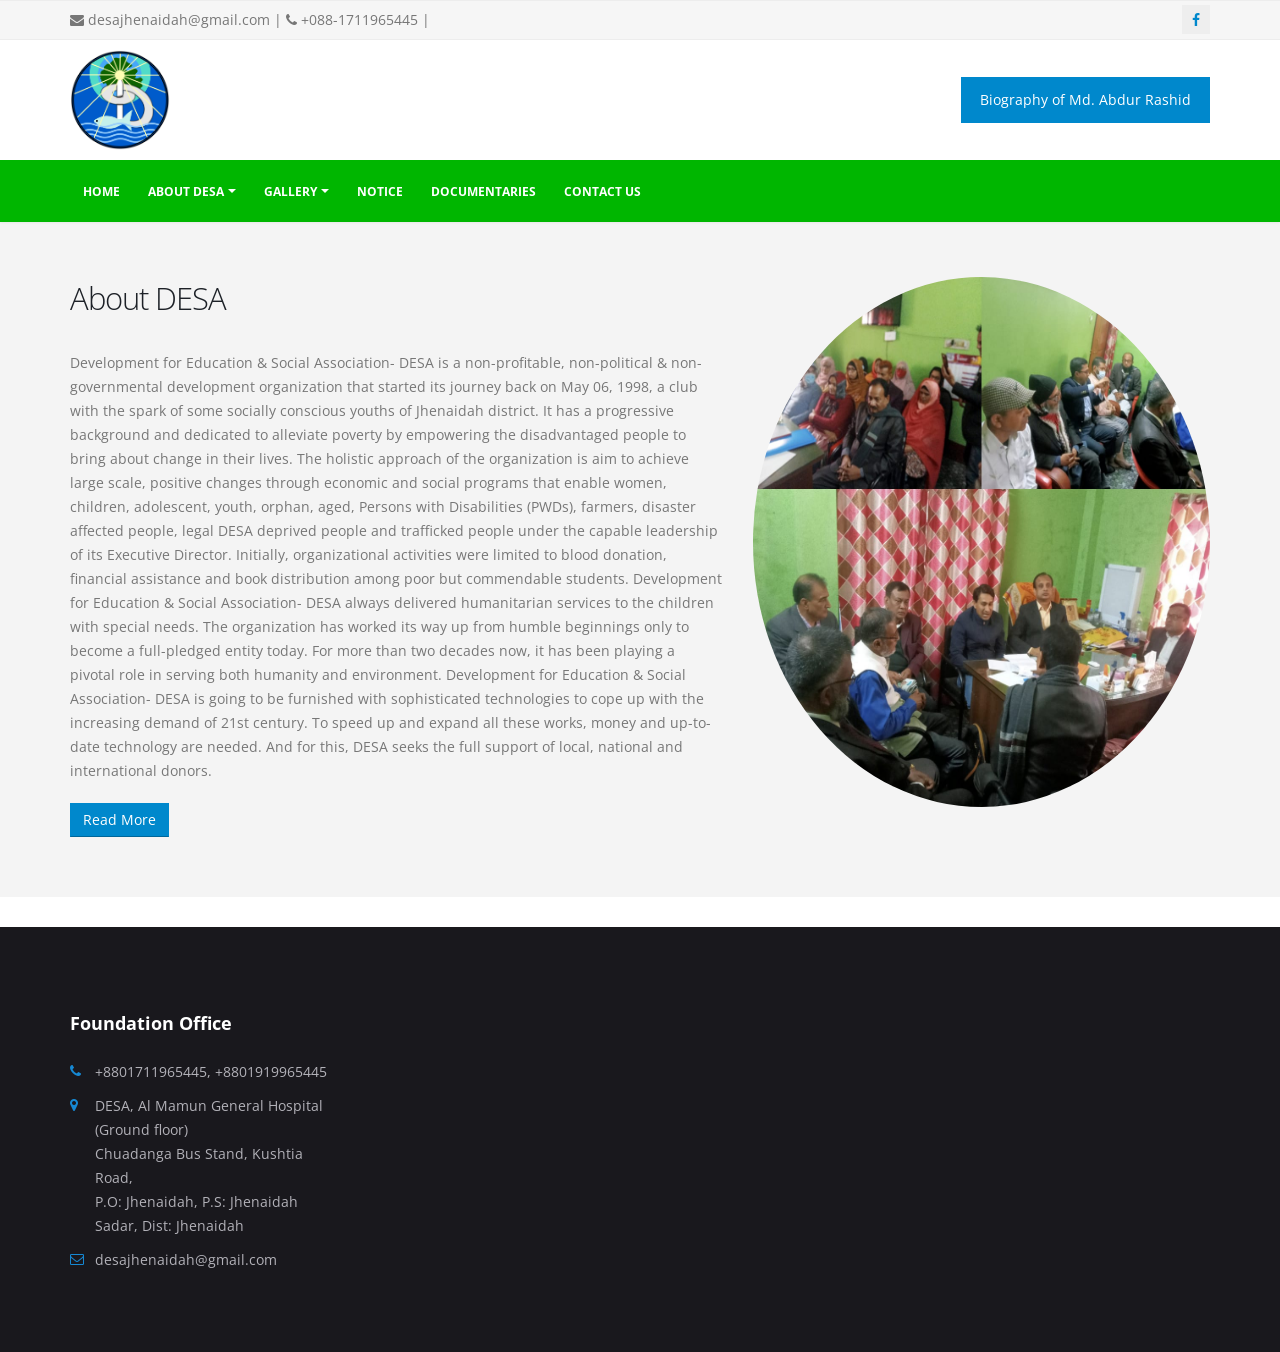
==== commit 5b4e581f: "Add files via upload" ====
--- a/index.html
+++ b/index.html
@@ -195,19 +195,7 @@
             </div><!-- /.container -->
         </footer>
 
-        <!-- Bottom -->
-        <div class="bottom">
-            <div class="container">
-                <div class="copyright">
-                    <p>Copyright - 2024. All rights reserved By DESA Foundation.</p>
-                </div>
-                <ul class="social-links">
-                    <li><a href="https://www.facebook.com/DESAfoundationbd/" target="_blank"><i class="fa fa-facebook"></i></a></li>
-
-                    <li><a href="https://www.youtube.com/channel/UCOoz1sIKZSFXwOmf_wWHmpA" target="_blank"><i class="fa fa-youtube"></i></a></li>
-                </ul>
-            </div><!-- /.container -->
-        </div><!-- bottom -->
+
     </div>
 
     <!-- Vendor -->
